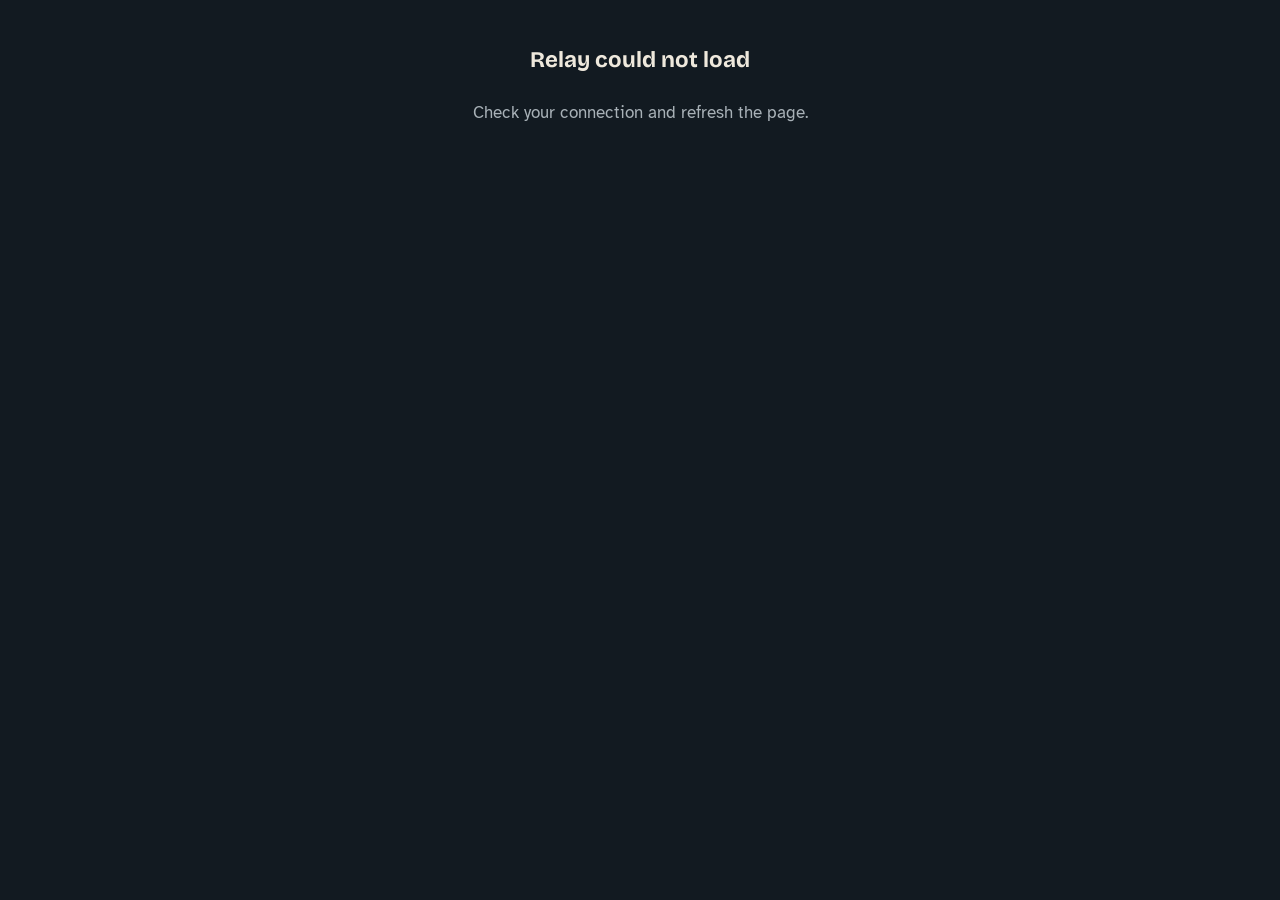
==== src/orchestrator/web/static/app.html @ 19fd914d "Turn Relay into a personal assistant run by the agent team - Concierge agent turns plain requests in" ====
<!doctype html>
<html lang="en">
<head>
<meta charset="utf-8">
<meta name="viewport" content="width=device-width, initial-scale=1, viewport-fit=cover">
<title>Relay</title>
<meta name="description" content="A personal assistant run by a small crew of robots. Ask once; they work while you're away and let you know when it's done.">
<meta name="theme-color" content="#121a21">
<link rel="manifest" href="/manifest.webmanifest">
<link rel="icon" href="/icons/icon-192.png">
<link rel="apple-touch-icon" href="/icons/icon-192.png">
<link rel="preconnect" href="https://fonts.googleapis.com">
<link rel="preconnect" href="https://fonts.gstatic.com" crossorigin>
<link href="https://fonts.googleapis.com/css2?family=Bricolage+Grotesque:opsz,wdth,wght@12..96,75..100,400..800&family=Atkinson+Hyperlegible:ital,wght@0,400;0,700;1,400&display=swap" rel="stylesheet">
<script src="/static/vendor/marked.min.js" defer></script>
<script src="/static/vendor/purify.min.js" defer></script>
<style>
/* Relay: a night-shift office of tin-toy robots who run your errands.
   One bold element: the front desk on Today, where the Concierge takes your request.
   Everything else is quiet slate; colour means a robot or a kind of work. */
:root {
  --bg: #121a21;
  --panel: #1b2630;
  --raised: #23313c;
  --line: #33434f;
  --ink: #eee8dc;
  --muted: #a8b1b7;
  --dim: #7b8790;
  --lamp: #f2b45a;
  --lamp-ink: #2a1d08;
  --card: #e4ebee;      /* the note card results are written on */
  --card-ink: #1f2a33;
  --card-rule: #c3d3dc;
  --card-margin: #d98b84;
  --cobalt: #5d84c9;
  --mustard: #d8a23a;
  --sage: #5fa88a;
  --brick: #c8655f;
  --violet: #9a83d9;
  --good: #6cc28f;
  --bad: #e2766b;
  --display: "Bricolage Grotesque", "Trebuchet MS", system-ui, sans-serif;
  --body: "Atkinson Hyperlegible", "Segoe UI", system-ui, sans-serif;
  --radius-s: 6px;
  --radius-m: 12px;
  --radius-l: 20px;
  color-scheme: dark;
}
* { box-sizing: border-box; }
[hidden] { display: none !important; }
html { -webkit-text-size-adjust: 100%; }
body { margin: 0; background: var(--bg); color: var(--ink); font-family: var(--body); font-size: 17px; line-height: 1.5; }
a { color: inherit; }
button, input, textarea, select { font: inherit; color: inherit; }
button { cursor: pointer; }
:focus-visible { outline: 3px solid var(--lamp); outline-offset: 2px; border-radius: 4px; }
h1, h2, h3 { font-family: var(--display); font-weight: 700; line-height: 1.1; margin: 0; text-wrap: balance; }
.sr-only { position: absolute; width: 1px; height: 1px; overflow: hidden; clip: rect(0 0 0 0); white-space: nowrap; }
.muted { color: var(--muted); }
.small { font-size: 0.88rem; }

/* ---------- buttons ---------- */
.btn { display: inline-flex; align-items: center; gap: 8px; min-height: 44px; padding: 0 18px; border-radius: 999px; border: 1px solid var(--line); background: var(--raised); font-weight: 700; text-decoration: none; }
.btn:hover { border-color: var(--dim); }
.btn.primary { background: var(--lamp); border-color: var(--lamp); color: var(--lamp-ink); }
.btn.primary:hover { filter: brightness(1.06); }
.btn.quiet { background: transparent; }
.btn.danger { color: var(--bad); background: transparent; }
.btn:disabled { opacity: 0.55; cursor: not-allowed; }
.btn svg, .icon { width: 20px; height: 20px; flex: none; }
.icon-btn { width: 44px; height: 44px; border-radius: 50%; border: 1px solid var(--line); background: var(--raised); display: inline-grid; place-items: center; }

/* ---------- shell ---------- */
.shell { display: grid; grid-template-columns: 236px minmax(0, 1fr); min-height: 100vh; min-height: 100dvh; }
.rail { position: sticky; top: 0; height: 100vh; height: 100dvh; padding: 20px 14px; border-right: 1px solid var(--line); display: flex; flex-direction: column; gap: 6px; background: var(--bg); }
.brand { display: flex; align-items: center; gap: 10px; padding: 4px 10px 18px; text-decoration: none; font-family: var(--display); font-weight: 800; font-size: 1.5rem; font-variation-settings: "wdth" 85; }
.brand svg { width: 34px; height: 34px; }
.nav-link { display: flex; align-items: center; gap: 12px; min-height: 46px; padding: 0 12px; border-radius: var(--radius-m); text-decoration: none; color: var(--muted); font-weight: 700; }
.nav-link:hover { color: var(--ink); background: var(--panel); }
.nav-link[aria-current="page"] { color: var(--ink); background: var(--raised); }
.nav-link .count { margin-left: auto; min-width: 24px; height: 24px; padding: 0 7px; border-radius: 999px; background: var(--lamp); color: var(--lamp-ink); font-size: 0.8rem; display: grid; place-items: center; }
.rail .me { margin-top: auto; display: flex; align-items: center; gap: 10px; padding: 10px; border-radius: var(--radius-m); text-decoration: none; }
.rail .me:hover { background: var(--panel); }
.avatar { width: 36px; height: 36px; border-radius: 50%; background: var(--raised); display: grid; place-items: center; font-weight: 700; overflow: hidden; flex: none; }
.avatar img { width: 100%; height: 100%; object-fit: cover; }
.me .who { min-width: 0; }
.me .who strong, .me .who span { display: block; overflow: hidden; text-overflow: ellipsis; white-space: nowrap; }
.me .who span { color: var(--dim); font-size: 0.82rem; }
main.view { padding: 28px clamp(16px, 4vw, 48px) 120px; max-width: 1180px; width: 100%; }
.tabbar { display: none; }

/* ---------- Today: the front desk ---------- */
.desk { position: relative; display: grid; grid-template-columns: 190px minmax(0, 1fr); gap: 4px 28px; align-items: end; padding: 26px 26px 0; border-radius: var(--radius-l); background:
  radial-gradient(ellipse 340px 220px at 95px 130px, rgba(242, 180, 90, 0.22), transparent 70%), var(--panel); border: 1px solid var(--line); overflow: hidden; }
.desk-top { grid-column: 1 / -1; display: flex; justify-content: space-between; align-items: baseline; gap: 16px; flex-wrap: wrap; margin-bottom: 14px; }
.desk h1 { font-size: clamp(2rem, 4.2vw, 3.1rem); font-variation-settings: "wdth" 80, "opsz" 96; font-weight: 800; letter-spacing: -0.01em; }
.desk .date { color: var(--muted); }
.concierge-art { align-self: end; width: 190px; height: 210px; display: block; }
.desk-counter { grid-column: 1 / -1; height: 18px; margin: 0 -26px; background: #5a4636; box-shadow: 0 6px 0 #3e3127; }
.ask { position: relative; align-self: center; background: var(--bg); border: 1px solid var(--line); border-radius: var(--radius-l); padding: 14px; margin-bottom: 22px; display: grid; gap: 10px; }
.ask::before { content: ""; position: absolute; left: -11px; top: 38px; width: 20px; height: 20px; background: var(--bg); border-left: 1px solid var(--line); border-bottom: 1px solid var(--line); transform: rotate(45deg); }
.ask:focus-within { border-color: var(--lamp); }
.ask:focus-within::before { border-color: var(--lamp); }
.ask label { font-family: var(--display); font-weight: 700; font-size: 1.15rem; padding: 2px 4px 0; }
.ask textarea { width: 100%; min-height: 56px; max-height: 240px; resize: none; border: 0; background: transparent; outline: none; padding: 4px; font-size: 1.08rem; }
.ask textarea::placeholder { color: var(--dim); }
.ask-row { display: flex; align-items: center; gap: 8px; flex-wrap: wrap; }
.ask-row .spacer { flex: 1; }
.attached { display: flex; gap: 6px; flex-wrap: wrap; }
.file-chip { display: inline-flex; align-items: center; gap: 6px; padding: 4px 6px 4px 12px; border-radius: 999px; background: var(--raised); font-size: 0.88rem; }
.file-chip button { width: 26px; height: 26px; border: 0; border-radius: 50%; background: transparent; color: var(--muted); }
.ideas { display: flex; gap: 8px; flex-wrap: wrap; margin: 18px 0 0; }
.idea { display: inline-flex; align-items: center; gap: 8px; min-height: 40px; padding: 0 13px 0 9px; font-size: 0.94rem; border-radius: 999px; border: 1px solid var(--line); background: transparent; color: var(--muted); }
.idea:hover { color: var(--ink); border-color: var(--dim); }
.idea .dot { width: 22px; height: 22px; border-radius: 50%; display: grid; place-items: center; background: var(--c); color: #121a21; }
.idea .dot svg { width: 14px; height: 14px; }

/* the Concierge's reply */
.reply { margin-top: 18px; display: grid; grid-template-columns: 44px minmax(0, 1fr); gap: 12px; align-items: start; }
.reply .face { width: 44px; height: 46px; }
.reply-body { display: grid; gap: 12px; }
.say { background: var(--raised); border-radius: 4px var(--radius-m) var(--radius-m) var(--radius-m); padding: 10px 14px; border-left: 3px solid var(--violet); max-width: 68ch; }
.thinking { display: inline-flex; gap: 5px; align-items: center; }
.thinking i { width: 7px; height: 7px; border-radius: 50%; background: var(--violet); animation: bob 1s infinite ease-in-out; }
.thinking i:nth-child(2) { animation-delay: 0.15s; } .thinking i:nth-child(3) { animation-delay: 0.3s; }
@keyframes bob { 50% { transform: translateY(-5px); opacity: 0.6; } }
.plan { border: 1px solid var(--line); border-radius: var(--radius-m); padding: 16px; display: grid; gap: 10px; max-width: 640px; background: var(--panel); }
.plan-head { display: flex; gap: 12px; align-items: center; }
.skill-mark { width: 40px; height: 40px; border-radius: var(--radius-m); display: grid; place-items: center; background: var(--c); color: #121a21; flex: none; }
.skill-mark svg { width: 22px; height: 22px; }
.plan h3 { font-size: 1.25rem; }
.plan .kind { color: var(--muted); font-size: 0.92rem; }
.when { display: inline-flex; align-items: center; gap: 8px; color: var(--lamp); font-weight: 700; }
.plan details summary { cursor: pointer; color: var(--muted); }
.plan details p { margin: 8px 0 0; color: var(--muted); white-space: pre-wrap; }
.warn { background: #3a2f1f; border-radius: var(--radius-s); padding: 10px 12px; display: flex; gap: 10px; align-items: center; flex-wrap: wrap; }
.plan .actions { display: flex; gap: 8px; flex-wrap: wrap; }

/* ---------- sections on Today ---------- */
.today-grid { display: grid; grid-template-columns: minmax(0, 1.25fr) minmax(0, 1fr); gap: 28px; margin-top: 34px; }
.section-head { display: flex; justify-content: space-between; align-items: baseline; gap: 12px; margin-bottom: 12px; }
.section-head h2 { font-size: 1.45rem; font-variation-settings: "wdth" 85; }
.section-head a { color: var(--muted); font-size: 0.92rem; }
.timeline { list-style: none; margin: 0; padding: 0; position: relative; }
.timeline::before { content: ""; position: absolute; left: 91px; top: 8px; bottom: 8px; width: 2px; background: var(--line); }
.timeline li { display: grid; grid-template-columns: 72px 22px minmax(0, 1fr); gap: 10px; align-items: start; padding: 8px 0; }
.timeline .t { text-align: right; font-weight: 700; font-variant-numeric: tabular-nums; white-space: nowrap; }
.timeline .t small { display: block; color: var(--dim); font-weight: 400; font-size: 0.8rem; }
.timeline .pin { width: 14px; height: 14px; border-radius: 50%; background: var(--c); margin: 5px 0 0 3px; box-shadow: 0 0 0 4px var(--bg); z-index: 1; }
.timeline .what strong { display: block; }
.timeline .what span { color: var(--muted); font-size: 0.9rem; }
.setup { border: 1px solid var(--line); border-radius: var(--radius-m); padding: 16px; display: grid; gap: 4px; }
.meter { height: 8px; border-radius: 4px; background: var(--raised); overflow: hidden; margin: 6px 0 8px; }
.meter span { display: block; height: 100%; background: var(--lamp); border-radius: 4px; transition: width 400ms ease; }
.step { display: grid; grid-template-columns: 28px minmax(0, 1fr) auto; gap: 10px; align-items: center; min-height: 48px; }
.check { width: 24px; height: 24px; border-radius: 50%; border: 2px solid var(--line); display: grid; place-items: center; }
.step.done .check { background: var(--good); border-color: var(--good); color: var(--bg); }
.step.done .label { color: var(--dim); text-decoration: line-through; }

/* ---------- Inbox ---------- */
.inbox { display: grid; grid-template-columns: minmax(260px, 360px) minmax(0, 1fr); gap: 24px; align-items: start; }
.list { list-style: none; margin: 0; padding: 0; display: grid; gap: 2px; }
.item { display: grid; grid-template-columns: 36px minmax(0, 1fr) auto; gap: 12px; padding: 12px; border-radius: var(--radius-m); text-decoration: none; align-items: start; }
.item:hover { background: var(--panel); }
.item[aria-current="true"] { background: var(--raised); }
.item .skill-mark { width: 36px; height: 36px; border-radius: 10px; }
.item .skill-mark svg { width: 18px; height: 18px; }
.item strong { display: block; overflow: hidden; text-overflow: ellipsis; white-space: nowrap; }
.item .snippet { color: var(--muted); font-size: 0.9rem; display: -webkit-box; -webkit-line-clamp: 2; -webkit-box-orient: vertical; overflow: hidden; }
.item .meta { text-align: right; color: var(--dim); font-size: 0.8rem; white-space: nowrap; display: grid; justify-items: end; gap: 6px; }
.unread-dot { width: 10px; height: 10px; border-radius: 50%; background: var(--lamp); }
.state { display: inline-flex; align-items: center; gap: 6px; font-size: 0.82rem; font-weight: 700; padding: 2px 10px; border-radius: 999px; background: var(--raised); color: var(--muted); }
.state.running, .state.queued { color: var(--lamp); }
.state.failed, .state.skipped { color: var(--bad); }
.state.running::before { content: ""; width: 8px; height: 8px; border-radius: 50%; background: var(--lamp); animation: pulse 1.2s infinite; }
@keyframes pulse { 50% { opacity: 0.3; } }
.detail { display: grid; gap: 16px; min-width: 0; }
.detail-head { display: flex; gap: 14px; align-items: flex-start; }
.detail-head h1 { font-size: clamp(1.6rem, 3vw, 2.2rem); font-variation-settings: "wdth" 85; }
.detail-head .sub { color: var(--muted); }
.from-team { display: grid; grid-template-columns: 40px minmax(0, 1fr); gap: 10px; align-items: start; }
.from-team .face { width: 40px; height: 42px; }
.from-team .say { border-left-color: var(--brick); }
.note-card { position: relative; background: var(--card); color: var(--card-ink); border-radius: 4px 4px var(--radius-m) var(--radius-m); padding: 28px clamp(18px, 4vw, 40px) 28px clamp(30px, 5vw, 56px);
  background-image: linear-gradient(90deg, transparent calc(clamp(22px, 3.6vw, 40px) - 1px), var(--card-margin) calc(clamp(22px, 3.6vw, 40px) - 1px), var(--card-margin) clamp(22px, 3.6vw, 40px), transparent clamp(22px, 3.6vw, 40px)),
                    repeating-linear-gradient(var(--card) 0 27px, var(--card-rule) 27px 28px);
  box-shadow: 0 2px 0 #b9c7cf, 0 14px 30px rgba(0, 0, 0, 0.35); font-size: 1rem; line-height: 28px; overflow-wrap: anywhere; }
/* every block sits on the card's 28px ruling */
.note-card h1, .note-card h2, .note-card h3 { font-family: var(--display); line-height: 28px; margin: 28px 0 0; color: #172029; }
.note-card h1 { font-size: 1.5rem; } .note-card h2 { font-size: 1.22rem; } .note-card h3 { font-size: 1.05rem; }
.note-card > :first-child { margin-top: 0; }
.note-card p, .note-card ul, .note-card ol, .note-card table { margin: 0 0 28px; }
.note-card li > p { margin: 0; }
.note-card > :last-child { margin-bottom: 0; }
.note-card a { color: #2a5aa8; }
.note-card code { background: rgba(31, 42, 51, 0.08); padding: 1px 5px; border-radius: 4px; }
.note-card pre { background: rgba(31, 42, 51, 0.08); padding: 12px; border-radius: 6px; overflow: auto; line-height: 1.5; }
.note-card table { border-collapse: collapse; display: block; overflow: auto; line-height: 1.4; }
.note-card th, .note-card td { border: 1px solid var(--card-rule); padding: 6px 10px; text-align: left; vertical-align: top; }
.note-card blockquote { margin: 0 0 14px; padding-left: 14px; border-left: 3px solid var(--card-rule); color: #44515b; }
.note-card iframe { width: 100%; height: 520px; border: 0; background: #fff; border-radius: 6px; }
.result-tabs { display: flex; gap: 6px; flex-wrap: wrap; }
.tab { min-height: 36px; padding: 0 14px; border-radius: 999px; border: 1px solid var(--line); background: transparent; color: var(--muted); }
.tab[aria-selected="true"] { color: var(--ink); background: var(--raised); }
.toolbar { display: flex; gap: 8px; flex-wrap: wrap; align-items: center; }
.office-toggle { justify-self: start; }
.office-toggle[aria-expanded="true"] { border-color: var(--lamp); }
.office-frame { width: 100%; border: 0; border-radius: var(--radius-l); background: var(--bg); min-height: 420px; display: block; }
.empty { display: grid; justify-items: center; text-align: center; gap: 10px; padding: 48px 16px; color: var(--muted); }
.empty svg { width: 160px; height: 140px; }
.empty h2 { color: var(--ink); font-size: 1.4rem; }

/* ---------- Routines ---------- */
.routines { display: grid; grid-template-columns: repeat(auto-fill, minmax(290px, 1fr)); gap: 16px; }
.routine { border: 1px solid var(--line); border-radius: var(--radius-m); padding: 16px; display: grid; gap: 10px; background: var(--panel); border-top: 4px solid var(--c); }
.routine.off { opacity: 0.62; }
.routine-head { display: flex; gap: 12px; align-items: flex-start; justify-content: space-between; }
.routine h3 { font-size: 1.15rem; }
.routine .next { color: var(--muted); font-size: 0.9rem; }
.switch { position: relative; width: 52px; height: 30px; flex: none; }
.switch input { position: absolute; inset: 0; opacity: 0; margin: 0; cursor: pointer; }
.switch span { position: absolute; inset: 0; border-radius: 999px; background: var(--line); transition: background 200ms; pointer-events: none; }
.switch span::after { content: ""; position: absolute; top: 4px; left: 4px; width: 22px; height: 22px; border-radius: 50%; background: var(--ink); transition: transform 200ms; }
.switch input:checked + span { background: var(--good); }
.switch input:checked + span::after { transform: translateX(22px); }
.switch input:focus-visible + span { outline: 3px solid var(--lamp); outline-offset: 2px; }
.routine .actions { display: flex; gap: 6px; flex-wrap: wrap; }
.routine .btn { min-height: 38px; padding: 0 14px; font-size: 0.92rem; }

/* ---------- Files ---------- */
.drop { border: 2px dashed var(--line); border-radius: var(--radius-l); padding: 34px 20px; display: grid; justify-items: center; gap: 10px; text-align: center; color: var(--muted); }
.drop.over { border-color: var(--lamp); background: rgba(242, 180, 90, 0.06); }
.files { list-style: none; margin: 20px 0 0; padding: 0; display: grid; gap: 4px; }
.file-row { display: grid; grid-template-columns: 40px minmax(0, 1fr) auto; gap: 12px; align-items: center; padding: 10px 12px; border-radius: var(--radius-m); }
.file-row:hover { background: var(--panel); }
.file-row .kind { width: 40px; height: 48px; border-radius: 4px 12px 4px 4px; background: var(--raised); display: grid; place-items: center; font-size: 0.7rem; font-weight: 700; color: var(--muted); }
.file-row strong { display: block; overflow: hidden; text-overflow: ellipsis; white-space: nowrap; }

/* ---------- Settings ---------- */
.settings { display: grid; gap: 22px; max-width: 720px; }
.card { border: 1px solid var(--line); border-radius: var(--radius-m); padding: 18px; display: grid; gap: 14px; background: var(--panel); }
.card h2 { font-size: 1.25rem; }
.field { display: grid; gap: 6px; }
.field label { font-weight: 700; }
.field input, .field select, .field textarea { min-height: 44px; padding: 8px 12px; border-radius: var(--radius-s); border: 1px solid var(--line); background: var(--bg); }
.field textarea { min-height: 90px; resize: vertical; }
.conn { display: grid; grid-template-columns: 40px minmax(0, 1fr) auto; gap: 12px; align-items: center; }
.conn .skill-mark { width: 40px; height: 40px; }

/* ---------- signed out ---------- */
.landing { max-width: 1120px; margin: 0 auto; padding: 0 max(16px, env(safe-area-inset-left)) 80px; }
.landing-top { display: flex; align-items: center; justify-content: space-between; padding: 18px 0; gap: 16px; }
.hero { display: grid; grid-template-columns: minmax(0, 1fr) minmax(0, 1.05fr); gap: 32px; align-items: center; padding: 36px 0 56px; }
.hero h1 { font-size: clamp(2.4rem, 6vw, 4.4rem); font-variation-settings: "wdth" 78, "opsz" 96; font-weight: 800; letter-spacing: -0.015em; line-height: 0.98; }
.hero p { font-size: 1.15rem; color: var(--muted); max-width: 46ch; margin: 18px 0 26px; }
.hero .cta { display: flex; gap: 10px; flex-wrap: wrap; }
.hero-art { width: 100%; height: auto; border-radius: var(--radius-l); background: var(--panel); border: 1px solid var(--line); }
.notice { background: #3a2f1f; border-radius: var(--radius-m); padding: 12px 16px; margin-bottom: 18px; }
.uses { display: grid; grid-template-columns: repeat(4, minmax(0, 1fr)); gap: 14px; }
.use { border-radius: var(--radius-m); padding: 16px; background: var(--panel); border: 1px solid var(--line); display: grid; gap: 8px; align-content: start; }
.use h3 { font-size: 1.1rem; }
.use p { margin: 0; color: var(--muted); font-size: 0.95rem; }
.band { padding: 56px 0 0; }
.band > h2 { font-size: clamp(1.7rem, 3.4vw, 2.4rem); font-variation-settings: "wdth" 82; margin-bottom: 20px; max-width: 24ch; }
.flow { list-style: none; margin: 0; padding: 0; display: grid; grid-template-columns: repeat(3, minmax(0, 1fr)); gap: 18px; counter-reset: step; }
.flow li { padding-top: 14px; border-top: 3px solid var(--c); }
.flow h3 { font-size: 1.15rem; margin-bottom: 6px; }
.flow p { margin: 0; color: var(--muted); }
.promises { columns: 2; column-gap: 32px; color: var(--muted); padding-left: 20px; max-width: 900px; }
.promises li { margin-bottom: 8px; break-inside: avoid; }
.promises strong { color: var(--ink); }

/* ---------- toasts ---------- */
.toasts { position: fixed; right: 16px; bottom: 16px; display: grid; gap: 8px; z-index: 50; max-width: min(420px, calc(100vw - 32px)); }
.toast { background: var(--raised); border: 1px solid var(--line); border-left: 4px solid var(--lamp); border-radius: var(--radius-m); padding: 12px 14px; box-shadow: 0 10px 30px rgba(0, 0, 0, 0.4); display: grid; grid-template-columns: auto minmax(0, 1fr); gap: 10px; align-items: center; animation: rise 260ms ease-out; }
.toast .face { width: 34px; height: 36px; }
.toast a { font-weight: 700; }
@keyframes rise { from { transform: translateY(12px); opacity: 0; } }

/* robots */
.robot .arm.wave { transform-box: fill-box; transform-origin: 50% 8%; animation: wave 2.4s ease-in-out 1 0.6s; }
@keyframes wave { 15%, 45% { transform: rotate(-150deg); } 30% { transform: rotate(-120deg); } 60%, 100% { transform: rotate(0); } }
.robot .eyes { transform-box: fill-box; transform-origin: center; animation: blink 5s infinite; }
@keyframes blink { 0%, 94%, 100% { transform: scaleY(1); } 96% { transform: scaleY(0.1); } }

/* ---------- small screens ---------- */
@media (max-width: 960px) {
  .today-grid, .inbox, .hero { grid-template-columns: minmax(0, 1fr); }
  .uses { grid-template-columns: repeat(2, minmax(0, 1fr)); }
  .inbox.has-detail .list-col { display: none; }
  .inbox:not(.has-detail) .detail { display: none; }
}
@media (max-width: 760px) {
  .shell { grid-template-columns: minmax(0, 1fr); }
  .rail { display: none; }
  main.view { padding: 16px max(16px, env(safe-area-inset-left)) calc(96px + env(safe-area-inset-bottom)); }
  .tabbar { display: grid; grid-template-columns: repeat(5, 1fr); position: fixed; left: 0; right: 0; bottom: 0; z-index: 20; background: var(--bg); border-top: 1px solid var(--line); padding: 6px 4px calc(6px + env(safe-area-inset-bottom)); }
  .tabbar a { display: grid; justify-items: center; gap: 2px; min-height: 52px; padding-top: 6px; text-decoration: none; color: var(--dim); font-size: 0.74rem; font-weight: 700; position: relative; }
  .tabbar a[aria-current="page"] { color: var(--lamp); }
  .tabbar .count { position: absolute; top: 2px; left: calc(50% + 6px); min-width: 18px; height: 18px; border-radius: 9px; background: var(--lamp); color: var(--lamp-ink); font-size: 0.7rem; display: grid; place-items: center; padding: 0 4px; }
  .desk { grid-template-columns: minmax(0, 1fr); padding: 18px 16px 0; }
  .concierge-art { display: none; }
  .ask::before { display: none; }
  .desk-counter { margin: 0 -16px; }
  .uses, .flow { grid-template-columns: minmax(0, 1fr); }
  .promises { columns: 1; }
  .office-frame { min-height: 420px; }
  .ideas { flex-wrap: nowrap; overflow-x: auto; margin: 16px -16px 0; padding: 0 16px 4px; scrollbar-width: none; }
  .idea { flex: none; }
  .toasts { bottom: calc(80px + env(safe-area-inset-bottom)); }
}
@media (prefers-reduced-motion: reduce) {
  *, *::before, *::after { animation: none !important; transition: none !important; }
}
</style>
</head>
<body>
<div id="root"></div>
<div class="toasts" id="toasts" aria-live="polite"></div>

<script>
"use strict";
(() => {
  // ---------- tiny helpers ----------
  const $ = (sel, root = document) => root.querySelector(sel);
  const NS = "http://www.w3.org/2000/svg";
  function h(tag, attrs = {}, ...kids) {
    const node = document.createElement(tag);
    for (const [k, v] of Object.entries(attrs || {})) {
      if (v == null || v === false) continue;
      if (k === "text") node.textContent = v;
      else if (k === "html") node.innerHTML = v;
      else if (k.startsWith("on")) node.addEventListener(k.slice(2), v);
      else if (k === "class") node.className = v;
      else node.setAttribute(k, v === true ? "" : v);
    }
    for (const kid of kids.flat()) if (kid != null && kid !== false) node.append(kid instanceof Node ? kid : document.createTextNode(String(kid)));
    return node;
  }
  function s(tag, attrs = {}, parent) {
    const node = document.createElementNS(NS, tag);
    for (const [k, v] of Object.entries(attrs)) node.setAttribute(k, v);
    if (parent) parent.append(node);
    return node;
  }
  async function api(path, options = {}) {
    const init = { ...options, headers: { "X-Relay": "1", ...(options.headers || {}) } };
    if (options.json !== undefined) { init.body = JSON.stringify(options.json); init.headers["Content-Type"] = "application/json"; }
    const res = await fetch(path, init);
    const data = await res.json().catch(() => ({}));
    if (!res.ok) throw new Error(typeof data.detail === "string" ? data.detail : "Something went wrong. Try again.");
    return data;
  }
  const clip = (t, n) => { t = String(t ?? ""); return t.length > n ? t.slice(0, n - 1) + "…" : t; };
  const tz = Intl.DateTimeFormat().resolvedOptions().timeZone || "UTC";
  function when(iso) { return iso ? new Date(iso) : null; }
  function ago(iso) {
    const d = when(iso); if (!d) return "";
    const m = Math.round((Date.now() - d) / 60000);
    if (m < 1) return "just now"; if (m < 60) return `${m} min ago`;
    const hrs = Math.round(m / 60); if (hrs < 24) return `${hrs} h ago`;
    return d.toLocaleDateString(undefined, { day: "numeric", month: "short" });
  }
  function until(iso) {
    const d = when(iso); if (!d) return "";
    const m = Math.round((d - Date.now()) / 60000);
    if (m <= 0) return "any moment"; if (m < 60) return `in ${m} min`;
    const hrs = Math.round(m / 60); if (hrs < 24) return `in ${hrs} h`;
    return `in ${Math.round(hrs / 24)} days`;
  }
  const clock = (d) => d.toLocaleTimeString(undefined, { hour: "numeric", minute: "2-digit" });
  const dayLabel = (d) => {
    const today = new Date(); const t = new Date(today.getFullYear(), today.getMonth(), today.getDate());
    const diff = Math.round((new Date(d.getFullYear(), d.getMonth(), d.getDate()) - t) / 86400000);
    return diff === 0 ? "today" : diff === 1 ? "tomorrow" : d.toLocaleDateString(undefined, { weekday: "short" });
  };

  // ---------- icons (one stroke style) ----------
  const ICON = {
    today: "M12 3v2M12 19v2M5 12H3M21 12h-2M6.3 6.3 4.9 4.9M19.1 19.1l-1.4-1.4M6.3 17.7l-1.4 1.4M19.1 4.9l-1.4 1.4M12 8a4 4 0 1 0 0 8 4 4 0 0 0 0-8Z",
    inbox: "M3 13h5l1.5 3h5L16 13h5M5 5h14l2 8v6H3v-6l2-8Z",
    routines: "M12 7v5l3 2M4 12a8 8 0 1 0 2.3-5.7M4 4v4h4",
    files: "M14 3H6v18h12V7l-4-4Zm0 0v4h4M9 13h6M9 17h6",
    settings: "M12 15a3 3 0 1 0 0-6 3 3 0 0 0 0 6Zm7.4-3a7.4 7.4 0 0 0-.1-1.2l2-1.6-2-3.4-2.4 1a7 7 0 0 0-2-1.2L14.5 3h-5L9 5.6a7 7 0 0 0-2 1.2l-2.4-1-2 3.4 2 1.6a7.4 7.4 0 0 0 0 2.4l-2 1.6 2 3.4 2.4-1a7 7 0 0 0 2 1.2l.5 2.6h5l.4-2.6a7 7 0 0 0 2-1.2l2.4 1 2-3.4-2-1.6c.1-.4.1-.8.1-1.2Z",
    clip: "M20 11.5 12.5 19a5 5 0 0 1-7-7L13 4.5a3.3 3.3 0 0 1 4.7 4.7L10.2 16.7a1.7 1.7 0 0 1-2.4-2.4L14.5 7.6",
    send: "M4 12 20 4l-6 16-3-7-7-1Z",
    news: "M4 5h13v14H6a2 2 0 0 1-2-2V5Zm13 4h3v8a2 2 0 0 1-2 2M7 9h7M7 13h7M7 16h4",
    mail: "M3 6h18v12H3V6Zm0 0 9 7 9-7",
    sun: "M12 2v2M12 20v2M4.9 4.9l1.4 1.4M17.7 17.7l1.4 1.4M2 12h2M20 12h2M4.9 19.1l1.4-1.4M17.7 6.3l1.4-1.4M12 7a5 5 0 1 0 0 10 5 5 0 0 0 0-10Z",
    file: "M14 3H6v18h12V7l-4-4Zm0 0v4h4",
    bell: "M6 9a6 6 0 1 1 12 0c0 6 2.5 7.5 2.5 7.5h-17S6 15 6 9Zm4 10a2 2 0 0 0 4 0",
    eye: "M2 12s3.6-7 10-7 10 7 10 7-3.6 7-10 7S2 12 2 12Zm10-3a3 3 0 1 0 0 6 3 3 0 0 0 0-6Z",
    flask: "M9 3h6M10 3v6l-5.5 9.5A2 2 0 0 0 6.2 21h11.6a2 2 0 0 0 1.7-2.5L14 9V3M7.5 15h9",
    calendar: "M4 6h16v15H4V6Zm0 4h16M8 3v5M16 3v5",
    spark: "M12 3l1.8 5.2L19 10l-5.2 1.8L12 17l-1.8-5.2L5 10l5.2-1.8L12 3ZM19 16l.8 2.2L22 19l-2.2.8L19 22l-.8-2.2L16 19l2.2-.8L19 16Z",
    pen: "M4 20h4L19 9l-4-4L4 16v4Zm10-14 4 4",
    cloud: "M7 18h10a4 4 0 0 0 .5-8 6 6 0 0 0-11.4 1.5A3.3 3.3 0 0 0 7 18Zm2 2-1 2m5-2-1 2m5-2-1 2",
    check: "M5 12.5 10 17l9-10",
    x: "M6 6l12 12M18 6 6 18",
    play: "M7 4v16l13-8L7 4Z",
    trash: "M4 7h16M9 7V4h6v3M6 7l1 13h10l1-13",
    copy: "M8 8h12v12H8V8Zm-4 8V4h12",
    download: "M12 4v11m0 0 4.5-4.5M12 15l-4.5-4.5M4 20h16",
    back: "M15 5 8 12l7 7",
    phone: "M8 3h8v18H8V3Zm3 15h2",
  };
  function icon(name, cls = "icon") {
    const svgEl = document.createElementNS(NS, "svg");
    svgEl.setAttribute("viewBox", "0 0 24 24"); svgEl.setAttribute("aria-hidden", "true"); svgEl.setAttribute("class", cls);
    s("path", { d: ICON[name] || ICON.spark, fill: "none", stroke: "currentColor", "stroke-width": 1.8, "stroke-linecap": "round", "stroke-linejoin": "round" }, svgEl);
    return svgEl;
  }
  const SKILL_LOOK = {
    answer: ["spark", "var(--violet)"], news: ["news", "var(--cobalt)"], email_digest: ["mail", "var(--brick)"],
    morning_brief: ["sun", "var(--lamp)"], file_task: ["file", "var(--sage)"], deadlines: ["calendar", "var(--brick)"],
    reply_drafts: ["pen", "var(--brick)"], research: ["flask", "var(--cobalt)"], web_watch: ["eye", "var(--sage)"],
    weather_alert: ["cloud", "var(--cobalt)"], weekly_plan: ["calendar", "var(--mustard)"], reminder: ["bell", "var(--mustard)"],
  };
  function skillMark(skill) {
    const [name, color] = SKILL_LOOK[skill] || SKILL_LOOK.answer;
    return h("span", { class: "skill-mark", style: `--c: ${color}`, "aria-hidden": "true" }, icon(name));
  }

  // ---------- robots ----------
  const ROBOT = { concierge: ["#9a83d9", "#6e58ad"], planner: ["#5d84c9", "#3d5d96"], coder: ["#d8a23a", "#a87a22"], tester: ["#5fa88a", "#3f7c63"], reviewer: ["#c8655f", "#94463f"] };
  function robot(parent, role, x, y, { scale = 1, wave = false, happy = false, tie = false } = {}) {
    const [c, d] = ROBOT[role];
    const g = s("g", { class: "robot", transform: `translate(${x} ${y}) scale(${scale})` }, parent);
    s("rect", { x: -3, y: -66, width: 6, height: 18, fill: d }, g);
    s("circle", { cx: 0, cy: -70, r: 6, fill: c }, g);
    s("rect", { x: -36, y: -50, width: 72, height: 54, rx: 12, fill: c }, g);
    s("rect", { x: -27, y: -41, width: 54, height: 34, rx: 7, fill: "#13202a" }, g);
    if (happy) s("path", { d: "M-18 -22 q5.5 -9 11 0 M7 -22 q5.5 -9 11 0", fill: "none", stroke: "#6cc28f", "stroke-width": 3, "stroke-linecap": "round" }, g);
    else { const e = s("g", { class: "eyes" }, g); s("rect", { x: -17, y: -32, width: 9, height: 13, rx: 3, fill: "#cfe9d8" }, e); s("rect", { x: 8, y: -32, width: 9, height: 13, rx: 3, fill: "#cfe9d8" }, e); }
    s("rect", { x: -10, y: 4, width: 20, height: 8, fill: d }, g);
    s("rect", { x: -40, y: 10, width: 80, height: 62, rx: 14, fill: c }, g);
    s("rect", { x: -24, y: 24, width: 48, height: 22, rx: 5, fill: d }, g);
    s("circle", { cx: -12, cy: 35, r: 4, fill: "#ece6d9", opacity: 0.85 }, g);
    s("circle", { cx: 2, cy: 35, r: 4, fill: "#ece6d9", opacity: 0.5 }, g);
    if (tie) s("path", { d: "M-10 12 L0 18 L10 12 L10 24 L0 18 L-10 24 Z", fill: "#f2b45a" }, g);
    s("rect", { x: -53, y: 16, width: 12, height: 58, rx: 6, fill: d }, g);
    s("rect", { class: wave ? "arm wave" : "arm", x: 41, y: 16, width: 12, height: 58, rx: 6, fill: d }, g);
    return g;
  }
  function face(role, cls = "face") {
    const svgEl = document.createElementNS(NS, "svg");
    svgEl.setAttribute("viewBox", "-56 -80 112 112"); svgEl.setAttribute("aria-hidden", "true"); svgEl.setAttribute("class", cls);
    robot(svgEl, role, 0, 0, { tie: role === "concierge" });
    return svgEl;
  }
  function conciergeArt() {
    const svgEl = document.createElementNS(NS, "svg");
    svgEl.setAttribute("viewBox", "0 0 190 210"); svgEl.setAttribute("class", "concierge-art"); svgEl.setAttribute("aria-hidden", "true");
    robot(svgEl, "concierge", 106, 124, { wave: true, tie: true, scale: 1.05 });
    s("rect", { x: 2, y: 186, width: 38, height: 10, rx: 3, fill: "#f2b45a" }, svgEl);     // desk bell
    s("path", { d: "M6 186a15 15 0 0 1 30 0", fill: "#f2b45a" }, svgEl);
    s("circle", { cx: 21, cy: 169, r: 3.5, fill: "#f2b45a" }, svgEl);
    s("rect", { x: 126, y: 176, width: 52, height: 30, rx: 3, fill: "#e4ebee", transform: "rotate(-6 152 191)" }, svgEl);  // note pad
    s("path", { d: "M133 186h36M133 194h28", stroke: "#a9bcc7", "stroke-width": 2, transform: "rotate(-6 152 191)" }, svgEl);
    return svgEl;
  }
  function emptyArt(kind) {
    const svgEl = document.createElementNS(NS, "svg"); svgEl.setAttribute("viewBox", "0 0 160 140"); svgEl.setAttribute("aria-hidden", "true");
    s("ellipse", { cx: 80, cy: 128, rx: 60, ry: 8, fill: "#1b2630" }, svgEl);
    if (kind === "sleep") {
      robot(svgEl, "planner", 80, 96, { scale: 0.75 });
      s("rect", { x: 56, y: 47, width: 48, height: 26, rx: 5, fill: "#13202a" }, svgEl);
      s("path", { d: "M64 61h10M86 61h10", stroke: "#5f6e78", "stroke-width": 3, "stroke-linecap": "round" }, svgEl);
      const z = s("text", { x: 112, y: 40, fill: "#a8b1b7", "font-size": 18, "font-family": "Bricolage Grotesque, sans-serif", "font-weight": 700 }, svgEl); z.textContent = "z z";
    } else if (kind === "files") {
      robot(svgEl, "tester", 70, 96, { scale: 0.75 });
      s("rect", { x: 100, y: 70, width: 34, height: 44, rx: 3, fill: "#e4ebee" }, svgEl);
      s("path", { d: "M106 82h22M106 90h22M106 98h14", stroke: "#c3d3dc", "stroke-width": 2 }, svgEl);
    } else {
      robot(svgEl, "coder", 80, 96, { scale: 0.75, happy: true });
    }
    return svgEl;
  }
  function brandMark() {
    const svgEl = document.createElementNS(NS, "svg"); svgEl.setAttribute("viewBox", "0 0 34 34"); svgEl.setAttribute("aria-hidden", "true");
    s("rect", { x: 3, y: 9, width: 28, height: 22, rx: 7, fill: "#9a83d9" }, svgEl);
    s("rect", { x: 8, y: 14, width: 18, height: 11, rx: 3, fill: "#13202a" }, svgEl);
    s("rect", { x: 11, y: 17, width: 4, height: 5, rx: 1.5, fill: "#cfe9d8" }, svgEl);
    s("rect", { x: 19, y: 17, width: 4, height: 5, rx: 1.5, fill: "#cfe9d8" }, svgEl);
    s("rect", { x: 15.5, y: 3, width: 3, height: 7, fill: "#6e58ad" }, svgEl);
    s("circle", { cx: 17, cy: 3.5, r: 3, fill: "#f2b45a" }, svgEl);
    return svgEl;
  }

  // ---------- Markdown, safely ----------
  function renderMarkdown(text) {
    if (window.marked && window.DOMPurify) return DOMPurify.sanitize(marked.parse(text || ""));
    const esc = (t) => t.replace(/[&<>"]/g, (c) => ({ "&": "&amp;", "<": "&lt;", ">": "&gt;", '"': "&quot;" })[c]);
    return (text || "").split(/\n{2,}/).map((block) => {
      const m = /^(#{1,3})\s+(.*)$/.exec(block);
      if (m) return `<h${m[1].length}>${esc(m[2])}</h${m[1].length}>`;
      if (/^\s*[-*] /.test(block)) return "<ul>" + block.split("\n").map((l) => `<li>${esc(l.replace(/^\s*[-*] /, ""))}</li>`).join("") + "</ul>";
      return `<p>${esc(block).replace(/\n/g, "<br>")}</p>`;
    }).join("");
  }

  // ---------- state ----------
  const state = { me: null, jobs: [], routines: [], uploads: [], attached: [], history: [], proposal: null, thinking: false, replyError: "", lastStatuses: {} };
  const views = {};

  function toast(message, { link, role = "reviewer" } = {}) {
    const t = h("div", { class: "toast", role: "status" }, face(role), h("div", {}, message, link ? h("div", {}, h("a", { href: link.href, text: link.text })) : null));
    $("#toasts").append(t);
    setTimeout(() => t.remove(), 7000);
  }

  // ---------- routing ----------
  function route() {
    const [, page = "today", id] = (location.hash || "#/today").split("/");
    return { page, id };
  }
  function go(hash) { if (location.hash !== hash) location.hash = hash; else render(); }
  addEventListener("hashchange", () => render());

  // ---------- data ----------
  async function loadMe() {
    state.me = await api("/api/me");
    if (state.me.signed_in) {
      if (state.me.user.tz !== tz) api("/api/me", { method: "PATCH", json: { tz } }).catch(() => {});
      await Promise.all([loadJobs(), loadRoutines(), loadUploads()]);
    }
  }
  async function loadJobs() {
    const jobs = await api("/api/jobs");
    for (const j of jobs) {
      const before = state.lastStatuses[j.id];
      if (before && before !== j.status && ["done", "failed"].includes(j.status)) {
        toast(j.status === "done" ? `${j.title} is ready.` : `${j.title} hit a problem.`, { link: { href: `#/inbox/${j.id}`, text: "Open it" } });
      }
      state.lastStatuses[j.id] = j.status;
    }
    state.jobs = jobs;
  }
  async function loadRoutines() { state.routines = await api("/api/routines"); }
  async function loadUploads() { state.uploads = await api("/api/uploads"); }

  let pollTimer = null;
  function schedulePoll() {
    clearTimeout(pollTimer);
    const busy = state.jobs.some((j) => j.status === "queued" || j.status === "running");
    pollTimer = setTimeout(async () => {
      if (document.visibilityState === "visible" && state.me?.signed_in) {
        const before = JSON.stringify(state.jobs.map((j) => [j.id, j.status, j.unread]));
        await Promise.all([loadJobs(), loadRoutines()]).catch(() => {});
        if (JSON.stringify(state.jobs.map((j) => [j.id, j.status, j.unread])) !== before) { renderChrome(); refreshView({ soft: true }); }
      }
      schedulePoll();
    }, busy ? 3000 : 30000);
  }

  // ---------- chrome: rail and tab bar ----------
  const NAV = [["today", "Today"], ["inbox", "Inbox"], ["routines", "Routines"], ["files", "Files"], ["settings", "Settings"]];
  function unreadCount() { return state.jobs.filter((j) => j.unread && ["done", "failed", "skipped"].includes(j.status)).length; }
  function renderChrome() {
    const { page } = route();
    const count = unreadCount();
    const link = (key, label, cls) => h("a", { class: cls, href: `#/${key}`, "aria-current": page === key ? "page" : null },
      icon(key), h("span", { text: label }), key === "inbox" && count ? h("span", { class: "count", text: count, "aria-label": `${count} unread` }) : null);
    const u = state.me.user;
    $("#rail").replaceChildren(
      h("a", { class: "brand", href: "#/today" }, brandMark(), "Relay"),
      ...NAV.slice(0, 4).map(([k, l]) => link(k, l, "nav-link")),
      h("a", { class: "me", href: "#/settings", "aria-current": page === "settings" ? "page" : null },
        h("span", { class: "avatar" }, u.picture ? h("img", { src: u.picture, alt: "" }) : (u.name || u.email || "?")[0].toUpperCase()),
        h("span", { class: "who" }, h("strong", { text: u.name || "You" }), h("span", { text: state.me.local ? "On this computer" : u.email }))));
    $("#tabbar").replaceChildren(...NAV.map(([k, l]) => link(k, l, "")));
  }

  // ---------- Today ----------
  function greeting() {
    const hr = new Date().getHours();
    const part = hr < 5 ? "Working late" : hr < 12 ? "Good morning" : hr < 17 ? "Good afternoon" : "Good evening";
    const name = (state.me.user.name || "").split(" ")[0];
    return name && name !== "you" ? `${part}, ${name}` : part;
  }

  views.today = () => {
    const box = h("textarea", { id: "ask-text", rows: 2, maxlength: 4000, placeholder: "e.g. Every weekday at 7 AM, send me tech and Pakistan news" });
    box.addEventListener("input", () => { box.style.height = "auto"; box.style.height = `${Math.min(box.scrollHeight, 240)}px`; });
    box.addEventListener("keydown", (e) => { if (e.key === "Enter" && !e.shiftKey && !e.isComposing) { e.preventDefault(); sendAsk(); } });
    const fileInput = h("input", { type: "file", class: "sr-only", id: "attach-input", multiple: true, onchange: (e) => uploadFiles([...e.target.files], true) });
    const attachedChips = h("div", { class: "attached", id: "attached" });
    const form = h("form", { class: "ask", onsubmit: (e) => { e.preventDefault(); sendAsk(); } },
      h("label", { for: "ask-text", text: "What can the team do for you?" }),
      box, attachedChips,
      h("div", { class: "ask-row" },
        fileInput,
        h("button", { type: "button", class: "btn quiet", onclick: () => fileInput.click() }, icon("clip"), "Attach a file"),
        h("span", { class: "spacer" }),
        h("button", { type: "submit", class: "btn primary", id: "ask-send", disabled: state.thinking }, icon("send"), "Ask")));
    const ideas = h("div", { class: "ideas", role: "group", "aria-label": "Ideas" }, ...(state.me.suggestions || []).slice(0, 6).map((sg) => {
      const [name, color] = SKILL_LOOK[sg.skill] || SKILL_LOOK.answer;
      return h("button", { type: "button", class: "idea", style: `--c: ${color}`, onclick: () => { box.value = sg.prompt; box.dispatchEvent(new Event("input")); box.focus(); } },
        h("span", { class: "dot" }, icon(name)), sg.label);
    }));
    const desk = h("section", { class: "desk", "aria-labelledby": "greet" },
      h("div", { class: "desk-top" }, h("h1", { id: "greet", text: greeting() }),
        h("span", { class: "date", text: new Date().toLocaleDateString(undefined, { weekday: "long", day: "numeric", month: "long" }) })),
      conciergeArt(), h("div", {}, form), h("div", { class: "desk-counter", "aria-hidden": "true" }));
    const page = h("div", {}, desk, ideas, h("div", { id: "reply" }), todayGrid());
    queueMicrotask(() => { renderAttached(); renderReply(); });
    return page;
  };

  function todayGrid() {
    const upcoming = state.routines.filter((r) => r.enabled && r.next_run_at).sort((a, b) => new Date(a.next_run_at) - new Date(b.next_run_at)).slice(0, 6);
    const left = h("section", { "aria-labelledby": "coming" },
      h("div", { class: "section-head" }, h("h2", { id: "coming", text: "Coming up" }), h("a", { href: "#/routines", text: "All routines" })),
      upcoming.length ? h("ol", { class: "timeline" }, ...upcoming.map((r) => {
        const d = new Date(r.next_run_at);
        return h("li", {}, h("span", { class: "t" }, clock(d), h("small", { text: dayLabel(d) })),
          h("span", { class: "pin", style: `--c: ${(SKILL_LOOK[r.skill] || SKILL_LOOK.answer)[1]}` }),
          h("span", { class: "what" }, h("strong", { text: r.title }), h("span", { text: `${r.schedule_text}, ${until(r.next_run_at)}` })));
      })) : h("p", { class: "muted", text: "Nothing scheduled yet. Ask for something that repeats, like a news briefing every morning, and it will show up here." }));
    const recent = state.jobs.filter((j) => j.status !== "quiet").slice(0, 3);
    const latest = h("section", { "aria-labelledby": "latest", style: "margin-top: 30px" },
      h("div", { class: "section-head" }, h("h2", { id: "latest", text: "Latest" }), h("a", { href: "#/inbox", text: "Inbox" })),
      recent.length ? h("ul", { class: "list" }, ...recent.map(jobItem)) : h("p", { class: "muted", text: "Finished work lands here and in your Inbox." }));
    return h("div", { class: "today-grid" }, h("div", {}, left, latest), h("div", {}, setupCard()));
  }

  function setupSteps() {
    const me = state.me, c = me.connections || {};
    const pushOn = me.push_devices > 0;
    return [
      { key: "notify", done: pushOn, label: "Turn on notifications", hint: "So you hear about results without keeping this page open.", action: pushOn ? null : ["Turn on", enablePush], hide: !me.push_key },
      { key: "gmail", done: c.gmail === "ok", label: c.gmail === "expired" ? "Reconnect Gmail" : "Connect Gmail (read-only)", hint: "For email summaries, deadlines, and reply drafts.", action: c.gmail === "ok" ? null : ["Connect", () => { location.href = "/auth/connect/gmail"; }], hide: !me.google },
      { key: "calendar", done: c.calendar === "ok", label: "Connect Google Calendar", hint: "For the morning brief and weekly plans.", action: c.calendar === "ok" ? null : ["Connect", () => { location.href = "/auth/connect/calendar"; }], hide: !me.google },
      { key: "city", done: !!(me.user.prefs || {}).city, label: "Set your city", hint: "For the weather.", action: (me.user.prefs || {}).city ? null : ["Set", () => go("#/settings")] },
      { key: "install", done: matchMedia("(display-mode: standalone)").matches, label: "Add Relay to your phone", hint: "Open this site on your phone and choose Add to Home Screen.", action: null },
    ].filter((st) => !st.hide);
  }
  function setupCard() {
    const steps = setupSteps();
    const done = steps.filter((st) => st.done).length;
    if (done === steps.length) return h("div");
    return h("section", { class: "setup", "aria-labelledby": "setup" },
      h("h2", { id: "setup", style: "font-size:1.3rem", text: "Get set up" }),
      h("span", { class: "muted small", text: `${done} of ${steps.length} done` }),
      h("div", { class: "meter", role: "progressbar", "aria-valuemin": 0, "aria-valuemax": steps.length, "aria-valuenow": done }, h("span", { style: `width:${(done / steps.length) * 100}%` })),
      ...steps.map((st) => h("div", { class: `step${st.done ? " done" : ""}` },
        h("span", { class: "check" }, st.done ? icon("check") : null),
        h("span", {}, h("span", { class: "label", text: st.label }), st.done ? null : h("span", { class: "muted small", style: "display:block", text: st.hint })),
        st.action ? h("button", { class: "btn", style: "min-height:38px", onclick: st.action[1], text: st.action[0] }) : h("span"))));
  }

  function renderAttached() {
    const box = $("#attached"); if (!box) return;
    box.replaceChildren(...state.attached.map((f) => h("span", { class: "file-chip" }, icon("file"), clip(f.name, 28),
      h("button", { type: "button", "aria-label": `Remove ${f.name}`, onclick: () => { state.attached = state.attached.filter((x) => x.id !== f.id); renderAttached(); } }, icon("x")))));
  }

  function renderReply() {
    const box = $("#reply"); if (!box) return;
    if (!state.thinking && !state.proposal && !state.replyError) { box.replaceChildren(); return; }
    const parts = [];
    if (state.thinking) parts.push(h("div", { class: "say", "aria-label": "The Concierge is thinking" }, h("span", { class: "thinking" }, h("i"), h("i"), h("i"))));
    else if (state.replyError) parts.push(h("div", { class: "say", text: state.replyError }));
    else {
      const p = state.proposal;
      parts.push(h("div", { class: "say", text: p.action === "question" ? (p.question || p.message) : p.message }));
      if (p.action !== "question") parts.push(planCard(p));
    }
    box.replaceChildren(h("div", { class: "reply" }, face("concierge"), h("div", { class: "reply-body", "aria-live": "polite" }, ...parts)));
  }

  function planCard(p) {
    const missing = (p.needs || []).filter((n) => (state.me.connections || {})[n] !== "ok");
    const kindText = p.action === "job" ? "One-off job, starts now" : p.action === "reminder" ? "Reminder" : "Routine";
    const confirm = h("button", { class: "btn primary", onclick: () => confirmPlan(p, confirm) }, icon("check"), p.action === "job" ? "Start" : "Set it up");
    return h("div", { class: "plan" },
      h("div", { class: "plan-head" }, skillMark(p.skill), h("div", {}, h("h3", { text: p.title }), h("span", { class: "kind", text: `${p.skill_title}. ${kindText}` }))),
      p.schedule_text ? h("span", { class: "when" }, icon("routines"), p.schedule_text) : null,
      p.params?.text && p.skill === "reminder" ? h("p", { style: "margin:0", text: `"${p.params.text}"` }) : null,
      p.instructions ? h("details", {}, h("summary", { text: "What the team will be told" }), h("p", { text: p.instructions })) : null,
      missing.length ? h("div", { class: "warn" }, `This needs ${missing.map((m) => m === "gmail" ? "Gmail" : "Google Calendar").join(" and ")}.`,
        ...(state.me.google ? missing.map((m) => h("a", { class: "btn", href: `/auth/connect/${m}`, text: `Connect ${m === "gmail" ? "Gmail" : "Calendar"}` })) : [h("span", { class: "muted", text: "Google is not set up on this server." })])) : null,
      h("div", { class: "actions" }, confirm,
        h("button", { class: "btn quiet", onclick: () => { state.proposal = null; renderReply(); const t = $("#ask-text"); t.focus(); } }, "Change it")));
  }

  async function sendAsk() {
    const box = $("#ask-text"); const text = box.value.trim();
    if (!text || state.thinking) { if (!text) box.focus(); return; }
    state.thinking = true; state.replyError = ""; state.proposal = null; renderReply();
    $("#ask-send").disabled = true;
    try {
      const proposal = await api("/api/ask", { method: "POST", json: { message: text, history: state.history.slice(-6), upload_ids: state.attached.map((f) => f.id) } });
      state.history.push({ role: "user", text }, { role: "concierge", text: proposal.question || proposal.message });
      state.proposal = proposal;
      box.value = ""; box.dispatchEvent(new Event("input"));
      if (proposal.action !== "question") state.attached = [];
      renderAttached();
    } catch (err) { state.replyError = err.message; }
    finally { state.thinking = false; renderReply(); const b = $("#ask-send"); if (b) b.disabled = false; if (state.proposal?.action === "question") $("#ask-text").focus(); }
  }

  async function confirmPlan(p, btn) {
    btn.disabled = true;
    try {
      const res = await api("/api/plans", { method: "POST", json: { proposal: p } });
      state.proposal = null; state.history = [];
      if (res.kind === "job") {
        await loadJobs(); schedulePoll();
        toast("The team is on it. I'll let you know when it's done.", { role: "concierge", link: { href: `#/inbox/${res.job.id}`, text: "Watch them work" } });
      } else {
        await loadRoutines();
        toast(`Set up: ${res.routine.title}, ${res.routine.schedule_text.toLowerCase()}.`, { role: "concierge" });
      }
      render();
    } catch (err) { btn.disabled = false; state.replyError = err.message; state.proposal = null; renderReply(); }
  }

  // ---------- Inbox ----------
  const STATUS_TEXT = { queued: "Waiting its turn", running: "Working on it", done: "Ready", failed: "Problem", skipped: "Skipped", quiet: "Nothing new" };
  function jobItem(j) {
    const { id } = route();
    return h("li", {}, h("a", { class: "item", href: `#/inbox/${j.id}`, "aria-current": id === j.id ? "true" : null },
      skillMark(j.skill),
      h("span", { style: "min-width:0" }, h("strong", { text: j.title }),
        h("span", { class: "snippet", text: j.status === "done" ? j.summary : STATUS_TEXT[j.status] || j.status })),
      h("span", { class: "meta" }, ago(j.finished_at || j.created_at), j.unread && ["done", "failed", "skipped"].includes(j.status) ? h("span", { class: "unread-dot", "aria-label": "unread" }) : (["queued", "running"].includes(j.status) ? h("span", { class: `state ${j.status}`, text: STATUS_TEXT[j.status] }) : null))));
  }

  views.inbox = () => {
    const { id } = route();
    const list = state.jobs;
    const wrap = h("div", { class: `inbox${id ? " has-detail" : ""}` },
      h("div", { class: "list-col" }, h("div", { class: "section-head" }, h("h2", { text: "Inbox" })),
        list.length ? h("ul", { class: "list" }, ...list.map(jobItem))
          : h("div", { class: "empty" }, emptyArt("sleep"), h("h2", { text: "Nothing here yet" }), h("p", { text: "When the team finishes a job, the result lands here, and you get a notification." }), h("a", { class: "btn primary", href: "#/today", text: "Ask for something" }))),
      h("div", { class: "detail", id: "detail" }, id ? h("p", { class: "muted", text: "Opening…" }) : (list.length ? h("div", { class: "empty" }, emptyArt("files"), h("p", { text: "Pick something on the left to read it." })) : null)));
    if (id) queueMicrotask(() => openJob(id));
    return wrap;
  };

  let openJobId = null, jobSource = null, officeReady = null;
  async function openJob(id) {
    openJobId = id;
    let job;
    try { job = await api(`/api/jobs/${id}`); } catch (err) { $("#detail").replaceChildren(h("p", { class: "muted", text: "This job no longer exists." })); return; }
    if (openJobId !== id) return;
    if (job.unread && ["done", "failed", "skipped"].includes(job.status)) {
      api(`/api/jobs/${id}/read`, { method: "POST" }).then(() => { const j = state.jobs.find((x) => x.id === id); if (j) j.unread = false; renderChrome(); }).catch(() => {});
    }
    renderJob(job);
  }

  function renderJob(job) {
    const detail = $("#detail"); if (!detail) return;
    const names = Object.keys(job.files || {});
    let current = names[0];
    const card = h("article", { class: "note-card", "aria-label": "Result" });
    const showFile = () => {
      const text = job.files[current] || "";
      if (/\.html?$/i.test(current)) { const fr = h("iframe", { title: `Preview of ${current}`, sandbox: "allow-scripts" }); fr.srcdoc = text; card.replaceChildren(fr); }
      else if (/\.md$/i.test(current) || !/\./.test(current)) card.innerHTML = renderMarkdown(text);
      else card.replaceChildren(h("pre", { text }));
    };
    const tabs = names.length > 1 ? h("div", { class: "result-tabs", role: "tablist" }, ...names.map((n) => {
      const b = h("button", { class: "tab", role: "tab", "aria-selected": String(n === current), text: n, onclick: () => { current = n; for (const t of tabs.children) t.setAttribute("aria-selected", String(t.textContent === n)); showFile(); } });
      return b;
    })) : null;
    const running = ["queued", "running"].includes(job.status);
    const frame = h("iframe", { class: "office-frame", title: "The robots working on this job", hidden: true, loading: "lazy" });
    const toggle = h("button", { class: "btn office-toggle", "aria-expanded": "false", onclick: () => toggleOffice(job, frame, toggle) }, icon("eye"), "Show agents working");
    const back = h("a", { class: "btn quiet", href: "#/inbox", style: "padding:0 10px" }, icon("back"), h("span", { class: "sr-only", text: "Back to Inbox" }));
    const head = h("div", { class: "detail-head" }, skillMark(job.skill),
      h("div", { style: "min-width:0;flex:1" }, h("h1", { text: job.title }),
        h("span", { class: "sub" }, `${job.skill_title}, ${running ? STATUS_TEXT[job.status].toLowerCase() : `${STATUS_TEXT[job.status].toLowerCase()} ${ago(job.finished_at || job.created_at)}`}`)));
    const top = [head];
    if (running) top.push(h("div", { class: "from-team" }, face("concierge"), h("div", { class: "say" }, job.status === "queued" ? "It's next in line. You can close this page; I'll send a notification when it's done." : "The team is working on it right now. You can close this page; I'll send a notification when it's done.")));
    else if (job.summary) top.push(h("div", { class: "from-team" }, face(job.status === "done" ? "reviewer" : "concierge"), h("div", { class: "say", text: job.summary })));
    const result = [];
    if (names.length) {
      result.push(h("div", { class: "toolbar" }, tabs,
        h("button", { class: "btn", onclick: async (e) => { try { await navigator.clipboard.writeText(job.files[current]); e.currentTarget.lastChild.textContent = "Copied"; } catch { toast("Copy is not available in this browser."); } } }, icon("copy"), h("span", { text: "Copy" })),
        h("a", { class: "btn", href: `/api/jobs/${job.id}/files/${encodeURIComponent(current)}` }, icon("download"), "Download")), card);
      showFile();
    }
    result.push(h("div", { class: "toolbar", style: "margin-top:8px" },
      h("button", { class: "btn danger", onclick: async () => { if (!confirm("Delete this from your Inbox?")) return; await api(`/api/jobs/${job.id}`, { method: "DELETE" }); await loadJobs(); go("#/inbox"); } }, icon("trash"), "Delete")));
    // An open office keeps playing: only the parts around it are replaced.
    const openFrame = detail.dataset.job === job.id && $(".office-frame", detail);
    if (openFrame && openFrame.src) {
      $("#job-top", detail).replaceChildren(...top);
      $("#job-result", detail).replaceChildren(...result);
      return;
    }
    const office = job.skill !== "reminder" && (running || (job.events || []).length) ? [toggle, frame] : [];
    detail.dataset.job = job.id;
    detail.replaceChildren(h("div", { class: "toolbar" }, back), h("div", { id: "job-top", class: "detail" }, ...top),
      h("div", { id: "job-office", class: "detail" }, ...office), h("div", { id: "job-result", class: "detail" }, ...result));
    if (running) watchJob(job, frame);
  }

  // The office lives in its own page (/office); the job's events are posted into it.
  function toggleOffice(job, frame, toggle) {
    const open = frame.hidden;
    frame.hidden = !open;
    toggle.setAttribute("aria-expanded", String(open));
    toggle.lastChild.textContent = open ? "Hide agents working" : "Show agents working";
    if (open && !frame.src) {
      officeReady = new Promise((resolve) => { frame.addEventListener("load", resolve, { once: true }); });
      frame.src = "/office";
      officeReady.then(() => {
        const events = (job.events || []).map((e, i) => (i === 0 && e.type === "run_started" ? { ...e, task: job.instructions || job.title } : e));
        frame.contentWindow.postMessage({ type: "load", recording: { title: job.title, task: job.instructions, kind: "assist", live: ["queued", "running"].includes(job.status), events } }, location.origin);
      });
    }
  }

  function watchJob(job, frame) {
    if (jobSource) jobSource.close();
    const src = new EventSource(`/api/jobs/${job.id}/events`);
    jobSource = src;
    const seen = (job.events || []).length;
    let count = 0;
    src.onmessage = (msg) => {
      count++;
      if (count <= seen) return;
      let e = JSON.parse(msg.data);
      if (e.type === "run_started") e = { ...e, task: job.instructions || job.title };
      job.events = [...(job.events || []), e];
      if (officeReady) officeReady.then(() => frame.contentWindow.postMessage({ type: "event", event: e }, location.origin));
    };
    src.addEventListener("end", async () => {
      src.close();
      await loadJobs(); renderChrome();
      if (openJobId === job.id && route().id === job.id) { refreshView({ soft: true }); openJob(job.id); }
    });
  }

  // ---------- Routines ----------
  views.routines = () => {
    const list = state.routines;
    return h("div", {},
      h("div", { class: "section-head" }, h("h2", { text: "Routines" }), h("a", { href: "#/today", text: "Add one on Today" })),
      list.length ? h("div", { class: "routines" }, ...list.map(routineCard))
        : h("div", { class: "empty" }, emptyArt("sleep"), h("h2", { text: "No routines yet" }), h("p", { text: "A routine is something the team does for you on a schedule: news every morning, an email summary every evening, a reminder every night." }), h("a", { class: "btn primary", href: "#/today", text: "Set one up" })));
  };
  function routineCard(r) {
    const color = (SKILL_LOOK[r.skill] || SKILL_LOOK.answer)[1];
    const sw = h("input", { type: "checkbox", role: "switch", checked: r.enabled, "aria-label": `${r.title} is ${r.enabled ? "on" : "paused"}` });
    sw.addEventListener("change", async () => {
      try { await api(`/api/routines/${r.id}`, { method: "PATCH", json: { enabled: sw.checked } }); await loadRoutines(); refreshView(); toast(sw.checked ? `${r.title} is back on.` : `${r.title} is paused.`, { role: "concierge" }); }
      catch (err) { sw.checked = !sw.checked; toast(err.message); }
    });
    return h("article", { class: `routine${r.enabled ? "" : " off"}`, style: `--c: ${color}` },
      h("div", { class: "routine-head" }, h("div", { style: "display:flex;gap:12px;align-items:center;min-width:0" }, skillMark(r.skill), h("div", { style: "min-width:0" }, h("h3", { text: r.title }), h("span", { class: "muted small", text: r.skill_title }))),
        h("label", { class: "switch" }, sw, h("span"))),
      h("span", { class: "when" }, icon("routines"), r.schedule_text),
      h("span", { class: "next", text: r.enabled ? (r.next_run_at ? `Next: ${dayLabel(new Date(r.next_run_at))} at ${clock(new Date(r.next_run_at))} (${until(r.next_run_at)})` : "Finished") : "Paused" }),
      r.skill === "reminder" && r.params?.text ? h("p", { style: "margin:0", text: `"${r.params.text}"` }) : (r.instructions ? h("p", { class: "muted small", style: "margin:0", text: clip(r.instructions, 160) }) : null),
      h("div", { class: "actions" },
        r.skill !== "reminder" ? h("button", { class: "btn", onclick: async () => { const res = await api(`/api/routines/${r.id}/run`, { method: "POST" }); await loadJobs(); schedulePoll(); toast("Running it now.", { role: "concierge", link: { href: `#/inbox/${res.job.id}`, text: "Watch them work" } }); } }, icon("play"), "Run now") : null,
        h("button", { class: "btn danger", onclick: async () => { if (!confirm(`Delete "${r.title}"?`)) return; await api(`/api/routines/${r.id}`, { method: "DELETE" }); await loadRoutines(); refreshView(); } }, icon("trash"), "Delete")));
  }

  // ---------- Files ----------
  async function uploadFiles(files, attach) {
    for (const f of files) {
      if (f.size > 10 * 1024 * 1024) { toast(`${f.name} is larger than 10 MB.`); continue; }
      const body = new FormData(); body.append("file", f);
      try {
        const res = await fetch("/api/uploads", { method: "POST", headers: { "X-Relay": "1" }, body });
        const data = await res.json();
        if (!res.ok) throw new Error(data.detail || "Upload failed.");
        state.uploads.unshift(data);
        if (attach) state.attached.push(data);
      } catch (err) { toast(`${f.name}: ${err.message}`); }
    }
    renderAttached();
    if (route().page === "files") refreshView();
  }
  views.files = () => {
    const input = h("input", { type: "file", class: "sr-only", id: "file-input", multiple: true, onchange: (e) => uploadFiles([...e.target.files], false) });
    const drop = h("div", { class: "drop" }, icon("files"), h("strong", { text: "Drop files here" }), h("span", { text: "PDF, Word, or text files, up to 10 MB each." }), input,
      h("button", { class: "btn", onclick: () => input.click(), text: "Choose files" }));
    drop.addEventListener("dragover", (e) => { e.preventDefault(); drop.classList.add("over"); });
    drop.addEventListener("dragleave", () => drop.classList.remove("over"));
    drop.addEventListener("drop", (e) => { e.preventDefault(); drop.classList.remove("over"); uploadFiles([...e.dataTransfer.files], false); });
    const kb = (n) => (n > 1048576 ? `${(n / 1048576).toFixed(1)} MB` : `${Math.max(1, Math.round(n / 1024))} KB`);
    return h("div", {},
      h("div", { class: "section-head" }, h("h2", { text: "Files" })), drop,
      state.uploads.length ? h("ul", { class: "files" }, ...state.uploads.map((f) => h("li", { class: "file-row" },
        h("span", { class: "kind", text: (f.name.split(".").pop() || "").slice(0, 4).toLowerCase() }),
        h("span", { style: "min-width:0" }, h("strong", { text: f.name }), h("span", { class: "muted small", text: `${kb(f.size)}, added ${ago(f.created_at)}` })),
        h("span", { class: "toolbar" },
          h("button", { class: "btn", onclick: () => { if (!state.attached.find((a) => a.id === f.id)) state.attached.push(f); go("#/today"); } }, "Ask about it"),
          h("button", { class: "icon-btn", "aria-label": `Delete ${f.name}`, onclick: async () => { if (!confirm(`Delete ${f.name}?`)) return; await api(`/api/uploads/${f.id}`, { method: "DELETE" }); await loadUploads(); refreshView(); } }, icon("trash"))))))
        : h("div", { class: "empty" }, emptyArt("files"), h("p", { text: "Files you add can be summarised, turned into flashcards, translated, or searched for deadlines." })));
  };

  // ---------- Settings ----------
  views.settings = () => {
    const me = state.me, prefs = me.user.prefs || {};
    const city = h("input", { id: "city", value: prefs.city || "", placeholder: "e.g. Islamabad", autocomplete: "address-level2" });
    const topics = h("input", { id: "topics", value: (prefs.topics || []).join(", "), placeholder: "e.g. technology, Pakistan, cricket" });
    const about = h("textarea", { id: "about", placeholder: "Anything the team should know, e.g. I'm a computer science student at FAST and I like short, direct summaries." }, prefs.about || "");
    const save = h("button", { class: "btn primary", onclick: async () => {
      save.disabled = true;
      try {
        await api("/api/me", { method: "PATCH", json: { city: city.value.trim(), topics: topics.value.split(",").map((t) => t.trim()).filter(Boolean).slice(0, 8), about: about.value.trim() } });
        await loadMe(); toast("Saved.", { role: "concierge" });
      } catch (err) { toast(err.message); } finally { save.disabled = false; }
    } }, "Save");
    const c = me.connections || {};
    const conn = (key, title, what) => h("div", { class: "conn" }, skillMark(key === "gmail" ? "email_digest" : "weekly_plan"),
      h("div", {}, h("strong", { text: title }), h("span", { class: "muted small", style: "display:block", text: c[key] === "ok" ? "Connected, read-only." : c[key] === "expired" ? "Google ended this connection. Reconnect to keep using it." : what })),
      !me.google ? h("span", { class: "muted small", text: "Not set up here" })
        : c[key] === "ok" ? h("button", { class: "btn quiet", onclick: async () => { await api(`/api/connections/${key}/disconnect`, { method: "POST" }); await loadMe(); refreshView(); } }, "Disconnect")
          : h("a", { class: "btn", href: `/auth/connect/${key}`, text: c[key] === "expired" ? "Reconnect" : "Connect" }));
    const pushOn = me.push_devices > 0;
    return h("div", { class: "settings" },
      h("div", { class: "section-head" }, h("h2", { text: "Settings" })),
      h("section", { class: "card" }, h("h2", { text: "About you" }),
        h("div", { class: "field" }, h("label", { for: "city", text: "City, for the weather" }), city),
        h("div", { class: "field" }, h("label", { for: "topics", text: "News topics you care about" }), topics),
        h("div", { class: "field" }, h("label", { for: "about", text: "Anything the team should know" }), about),
        h("p", { class: "muted small", style: "margin:0", text: `Your time zone: ${me.user.tz}. Routines run on this time.` }), h("div", {}, save)),
      h("section", { class: "card" }, h("h2", { text: "Connections" }),
        conn("gmail", "Gmail", "Lets the team read (never send) your recent email."),
        conn("calendar", "Google Calendar", "Lets the team read your upcoming events."),
        me.google ? h("p", { class: "muted small", style: "margin:0", text: "Google asks you to reconnect about once a week while Relay is a private app. Relay will remind you." }) : null),
      h("section", { class: "card" }, h("h2", { text: "Notifications" }),
        me.push_key ? h("p", { style: "margin:0", text: pushOn ? `On for ${me.push_devices} device${me.push_devices === 1 ? "" : "s"}.` : "Off on this device." }) : h("p", { class: "muted", style: "margin:0", text: "Notifications are not set up on this server. Results still arrive in your Inbox." }),
        me.push_key ? h("div", { class: "toolbar" }, h("button", { class: "btn primary", onclick: enablePush, text: pushOn ? "Turn on for this device too" : "Turn on" }),
          pushOn ? h("button", { class: "btn", onclick: async () => { const r = await api("/api/push/test", { method: "POST" }); toast(r.sent ? "Sent. It should pop up in a moment." : "Nothing was sent. Try turning notifications on again."); } }, "Send a test") : null) : null,
        h("p", { class: "muted small", style: "margin:0", text: "On iPhone, add Relay to your Home Screen first (Share, then Add to Home Screen), then turn notifications on from there." })),
      h("section", { class: "card" }, h("h2", { text: "The team" }),
        h("p", { class: "muted", style: "margin:0" }, "Curious how the robots work together? ", h("a", { href: "/demo", text: "Watch recorded runs in the office" }), "."),
        state.me.local ? null : h("div", {}, h("button", { class: "btn", onclick: async () => { await api("/auth/logout", { method: "POST" }); location.href = "/"; } }, "Sign out"))));
  };

  // ---------- notifications ----------
  async function enablePush() {
    try {
      if (!("serviceWorker" in navigator) || !("PushManager" in window)) throw new Error(/iPhone|iPad/.test(navigator.userAgent) ? "On iPhone, add Relay to your Home Screen first, then open it from there." : "This browser cannot show notifications.");
      const permission = await Notification.requestPermission();
      if (permission !== "granted") throw new Error("Notifications are blocked. Allow them in your browser's site settings.");
      const reg = await navigator.serviceWorker.register("/sw.js");
      await navigator.serviceWorker.ready;
      const key = Uint8Array.from(atob(state.me.push_key.replace(/-/g, "+").replace(/_/g, "/") + "===".slice((state.me.push_key.length + 3) % 4)), (ch) => ch.charCodeAt(0));
      const sub = (await reg.pushManager.getSubscription()) || await reg.pushManager.subscribe({ userVisibleOnly: true, applicationServerKey: key });
      const json = sub.toJSON();
      await api("/api/push/subscribe", { method: "POST", json: { endpoint: json.endpoint, keys: json.keys } });
      await loadMe(); refreshView();
      toast("Notifications are on. You'll hear from us when something's ready.", { role: "concierge" });
    } catch (err) { toast(err.message); }
  }

  // ---------- signed out ----------
  const USES = [
    ["news", "News at 7", "Headlines on the topics you pick, every morning or whenever you like."],
    ["email_digest", "Email summaries", "What arrived today, what needs a reply, and what can wait."],
    ["file_task", "Hand over a file", "Upload notes or a document and say what you need. Come back when you're notified."],
    ["reminder", "Reminders", "In your own words, once or on repeat."],
    ["morning_brief", "Morning brief", "Weather, your calendar, the news, and new email on one page."],
    ["web_watch", "Page watcher", "Keeps an eye on a page and speaks up only when it changes."],
    ["research", "Research", "A short report on a topic, with sources you can check."],
    ["weekly_plan", "Weekly plan", "Your goals and your calendar, turned into a realistic week."],
  ];
  function landing() {
    const params = new URLSearchParams(location.search);
    const notices = { "not-invited": "This Relay is invite-only. Ask its owner to add your Google account.", cancelled: "Sign-in was cancelled.", unverified: "That Google account's email is not verified." };
    const notice = notices[params.get("signin")];
    const art = document.createElementNS(NS, "svg"); art.setAttribute("viewBox", "0 0 560 340"); art.setAttribute("class", "hero-art"); art.setAttribute("role", "img"); art.setAttribute("aria-label", "A robot concierge at a front desk, with four robots working at their desks behind it");
    s("rect", { x: 0, y: 0, width: 560, height: 236, fill: "#1b2630" }, art);              // back wall
    s("rect", { x: 0, y: 236, width: 560, height: 104, fill: "#161f27" }, art);            // floor
    s("rect", { x: 22, y: 22, width: 128, height: 92, rx: 4, fill: "#16213a" }, art);      // window
    for (let i = 0; i < 7; i++) {
      const hgt = 26 + ((i * 41) % 52);
      s("rect", { x: 26 + i * 18, y: 114 - hgt, width: 14, height: hgt, fill: "#0f1726" }, art);
      if (i % 2 === 0) s("rect", { x: 30 + i * 18, y: 120 - hgt, width: 3, height: 4, fill: "#e8c76f" }, art);
    }
    s("rect", { x: 22, y: 22, width: 128, height: 92, rx: 4, fill: "none", stroke: "#2b3944", "stroke-width": 7 }, art);
    const desks = [["planner", 214], ["coder", 300], ["tester", 386], ["reviewer", 472]];
    for (const [r, x] of desks) {
      const lit = r === "coder";
      s("path", { d: `M${x} 0v38`, stroke: "#0f151a", "stroke-width": 2 }, art);
      s("path", { d: `M${x - 13} 50l7-12h12l7 12Z`, fill: "#2f3d47" }, art);
      if (lit) s("path", { d: `M${x - 10} 50h20l50 150h-120Z`, fill: "#f2b45a", opacity: 0.2 }, art);
      robot(art, r, x - 14, 154, { scale: 0.5 });
      s("rect", { x: x + 4, y: 128, width: 34, height: 26, rx: 3, fill: "#0a1418" }, art);   // monitor
      s("rect", { x: x + 7, y: 131, width: 28, height: 20, rx: 2, fill: lit ? "#16393b" : "#0e2326" }, art);
      if (lit) for (let k = 0; k < 4; k++) s("rect", { x: x + 10, y: 134 + k * 4, width: 10 + ((k * 7) % 12), height: 1.6, fill: "#cfe9d8" }, art);
      s("rect", { x: x - 40, y: 170, width: 82, height: 8, rx: 2, fill: "#5a4636" }, art);  // desk
      s("rect", { x: x - 34, y: 178, width: 70, height: 26, fill: "#3e3127" }, art);
    }
    s("rect", { x: 342, y: 162, width: 24, height: 14, rx: 2, fill: "#d9b46a" }, art);     // the folder on its way
    robot(art, "concierge", 112, 238, { scale: 1, wave: true, tie: true });
    s("rect", { x: 10, y: 250, width: 290, height: 16, rx: 3, fill: "#6b5442" }, art);     // front counter
    s("rect", { x: 22, y: 266, width: 266, height: 64, fill: "#4a3a2e" }, art);
    s("rect", { x: 112, y: 280, width: 86, height: 24, rx: 4, fill: "#c9b37a" }, art);
    const plate = s("text", { x: 155, y: 297, "text-anchor": "middle", fill: "#3a2e14", "font-size": 13, "font-weight": 800, "font-family": "Bricolage Grotesque, sans-serif" }, art); plate.textContent = "Concierge";
    s("path", { d: "M222 250a13 13 0 0 1 26 0", fill: "#f2b45a" }, art);                   // desk bell
    s("rect", { x: 218, y: 248, width: 34, height: 5, rx: 2, fill: "#f2b45a" }, art);
    s("circle", { cx: 235, cy: 235, r: 3, fill: "#f2b45a" }, art);
    s("rect", { x: 160, y: 236, width: 44, height: 14, rx: 2, fill: "#e4ebee", transform: "rotate(-5 182 243)" }, art);
    return h("div", { class: "landing" },
      h("header", { class: "landing-top" }, h("a", { class: "brand", href: "/", style: "padding:0" }, brandMark(), "Relay"),
        h("a", { class: "btn quiet", href: "/demo", text: "Watch the robots work" })),
      h("section", { class: "hero" },
        h("div", {}, notice ? h("p", { class: "notice", text: notice }) : null,
          h("h1", { text: "A night shift of robots for your errands." }),
          h("p", { text: "Tell Relay what you need: the news at 7, a summary of today's email, a file worked through. A small team of AI robots plans it, does it, checks it, and lets you know when it's done." }),
          h("div", { class: "cta" },
            state.me.google ? h("a", { class: "btn primary", href: "/auth/login", text: "Sign in with Google" }) : h("span", { class: "muted", text: "Sign-in is not set up on this server yet." }),
            h("a", { class: "btn", href: "/demo", text: "See a recorded job" }))),
        art),
      h("section", { class: "band" }, h("h2", { text: "Things you can hand over" }),
        h("div", { class: "uses" }, ...USES.map(([k, t, d]) => h("article", { class: "use" }, skillMark(k), h("h3", { text: t }), h("p", { text: d }))))),
      h("section", { class: "band" }, h("h2", { text: "How a job travels" }),
        h("ol", { class: "flow" },
          h("li", { style: "--c: var(--violet)" }, h("h3", { text: "You ask the Concierge" }), h("p", { text: "In plain words. It sets up a one-off job or a routine, and shows you exactly what it understood before anything runs." })),
          h("li", { style: "--c: var(--mustard)" }, h("h3", { text: "The team works, even when you're away" }), h("p", { text: "The Planner makes a checklist, the Builder does the work, the Checker tests every item against the sources, and the Reviewer signs off." })),
          h("li", { style: "--c: var(--sage)" }, h("h3", { text: "You get a notification" }), h("p", { text: "The result waits in your Inbox. Open the office to see who did what." })))),
      h("section", { class: "band" }, h("h2", { text: "What Relay will never do" }),
        h("ul", { class: "promises" },
          h("li", {}, h("strong", { text: "Send anything as you. " }), "It reads email and writes drafts; nothing is sent."),
          h("li", {}, h("strong", { text: "Keep your email. " }), "Messages are read when a job runs and not stored."),
          h("li", {}, h("strong", { text: "Obey your inbox. " }), "Text inside an email or a web page is treated as information, never as an instruction."),
          h("li", {}, h("strong", { text: "Start a routine you didn't approve. " }), "Every schedule is shown to you first."))));
  }

  // ---------- render ----------
  function refreshView({ soft = false } = {}) {
    const { page } = route();
    if (soft && page === "today") {  // keep whatever is being typed in the ask box
      const grid = $(".today-grid"); if (grid) grid.replaceWith(todayGrid());
      return;
    }
    if (soft && page === "inbox" && route().id) {  // keep the open job (and its office) in place
      const col = $(".list-col .list"); if (col) col.replaceWith(h("ul", { class: "list" }, ...state.jobs.map(jobItem)));
      return;
    }
    const view = views[page] || views.today;
    $("#view").replaceChildren(view());
  }
  function render() {
    const root = $("#root");
    if (!state.me) return;
    if (!state.me.signed_in) { root.replaceChildren(landing()); return; }
    if (!$("#view")) {
      root.replaceChildren(h("div", { class: "shell" },
        h("nav", { class: "rail", id: "rail", "aria-label": "Main" }),
        h("main", { class: "view", id: "view", tabindex: "-1" }),
        h("nav", { class: "tabbar", id: "tabbar", "aria-label": "Main" })));
    }
    renderChrome();
    refreshView();
    const { page } = route();
    document.title = page === "today" ? "Relay" : `${page[0].toUpperCase()}${page.slice(1)}, Relay`;
  }

  addEventListener("message", (msg) => {
    if (msg.origin !== location.origin || msg.data?.type !== "office-height") return;
    const frame = $(".office-frame"); if (frame) frame.style.height = `${Math.max(420, msg.data.height)}px`;
  });

  // ---------- start ----------
  (async () => {
    try { await loadMe(); }
    catch { $("#root").replaceChildren(h("div", { class: "empty" }, h("h2", { text: "Relay could not load" }), h("p", { text: "Check your connection and refresh the page." }))); return; }
    const params = new URLSearchParams(location.search);
    if (params.get("connected")) { toast(`${params.get("connected") === "gmail" ? "Gmail" : "Calendar"} is connected.`, { role: "concierge" }); }
    if (params.get("connect") === "wrong-account") toast("Connect the same Google account you signed in with.");
    if (params.get("job")) location.hash = `#/inbox/${params.get("job")}`;
    if ([...params.keys()].length && state.me.signed_in) history.replaceState(null, "", location.pathname + location.hash);
    render();
    if (state.me.signed_in) {
      schedulePoll();
      if ("serviceWorker" in navigator && state.me.push_key) navigator.serviceWorker.register("/sw.js").catch(() => {});
      document.addEventListener("visibilitychange", () => { if (document.visibilityState === "visible") { clearTimeout(pollTimer); loadJobs().then(() => { renderChrome(); schedulePoll(); }).catch(() => {}); } });
    }
  })();
})();
</script>
</body>
</html>
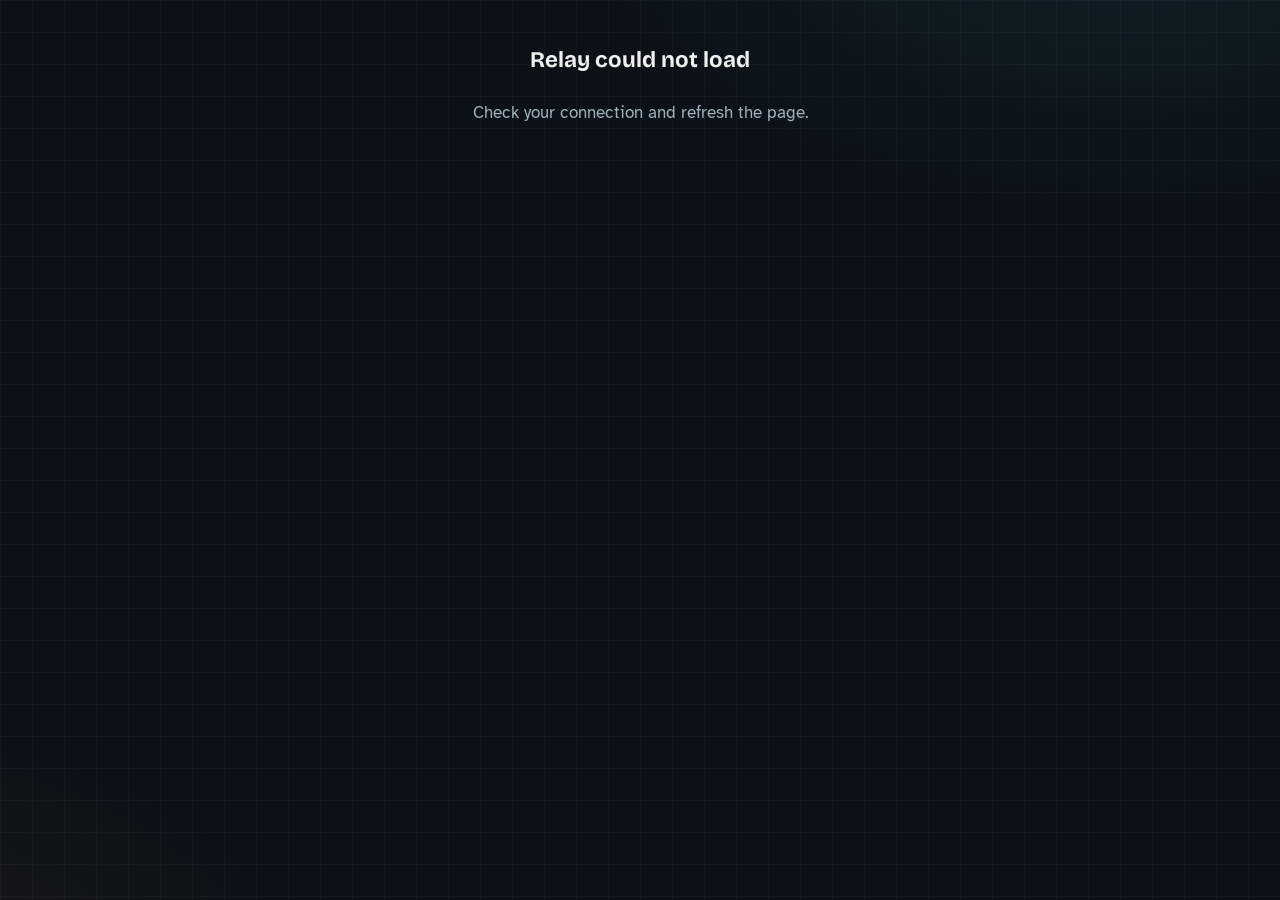
==== commit d2099867: "Technical robots, an Agents page, a control-room look, and one-command deploy - Robots redrawn as en" ====
--- a/src/orchestrator/web/static/app.html
+++ b/src/orchestrator/web/static/app.html
@@ -5,42 +5,49 @@
 <meta name="viewport" content="width=device-width, initial-scale=1, viewport-fit=cover">
 <title>Relay</title>
 <meta name="description" content="A personal assistant run by a small crew of robots. Ask once; they work while you're away and let you know when it's done.">
-<meta name="theme-color" content="#121a21">
+<meta name="theme-color" content="#0b1117">
 <link rel="manifest" href="/manifest.webmanifest">
 <link rel="icon" href="/icons/icon-192.png">
 <link rel="apple-touch-icon" href="/icons/icon-192.png">
 <link rel="preconnect" href="https://fonts.googleapis.com">
 <link rel="preconnect" href="https://fonts.gstatic.com" crossorigin>
-<link href="https://fonts.googleapis.com/css2?family=Bricolage+Grotesque:opsz,wdth,wght@12..96,75..100,400..800&family=Atkinson+Hyperlegible:ital,wght@0,400;0,700;1,400&display=swap" rel="stylesheet">
+<link href="https://fonts.googleapis.com/css2?family=Bricolage+Grotesque:opsz,wdth,wght@12..96,75..100,400..800&family=Atkinson+Hyperlegible:ital,wght@0,400;0,700;1,400&family=IBM+Plex+Mono:wght@400;500&display=swap" rel="stylesheet">
+<script src="/static/unit.js"></script>
 <script src="/static/vendor/marked.min.js" defer></script>
 <script src="/static/vendor/purify.min.js" defer></script>
 <style>
-/* Relay: a night-shift office of tin-toy robots who run your errands.
-   One bold element: the front desk on Today, where the Concierge takes your request.
-   Everything else is quiet slate; colour means a robot or a kind of work. */
+/* Relay: a control room for a crew of five robots who run your errands.
+   One bold element: the command deck on Today, where you ask and the crew bay shows what each
+   unit is doing. Everything else is quiet slate on a drafting grid; colour means a robot or a
+   kind of work, and the five crew colours run along the deck's top edge. */
 :root {
-  --bg: #121a21;
-  --panel: #1b2630;
-  --raised: #23313c;
-  --line: #33434f;
-  --ink: #eee8dc;
-  --muted: #a8b1b7;
-  --dim: #7b8790;
+  --bg: #0b1117;
+  --panel: #111b23;
+  --raised: #182530;
+  --line: #22313c;
+  --line-2: #2f414d;
+  --ink: #edf0ee;
+  --muted: #9fb0ba;
+  --dim: #6d808c;
   --lamp: #f2b45a;
   --lamp-ink: #2a1d08;
+  --cyan: #5cc8d6;
   --card: #e4ebee;      /* the note card results are written on */
   --card-ink: #1f2a33;
   --card-rule: #c3d3dc;
   --card-margin: #d98b84;
-  --cobalt: #5d84c9;
-  --mustard: #d8a23a;
-  --sage: #5fa88a;
-  --brick: #c8655f;
-  --violet: #9a83d9;
-  --good: #6cc28f;
-  --bad: #e2766b;
+  --cobalt: #6b9be6;
+  --mustard: #e6b04a;
+  --sage: #5fc49a;
+  --brick: #e07a70;
+  --violet: #a08ce0;
+  --good: #6fd39b;
+  --bad: #ef7f74;
+  --crew: linear-gradient(90deg, var(--violet), var(--cobalt), var(--mustard), var(--sage), var(--brick));
+  --surface: linear-gradient(180deg, #13202a, #0e1820);
   --display: "Bricolage Grotesque", "Trebuchet MS", system-ui, sans-serif;
   --body: "Atkinson Hyperlegible", "Segoe UI", system-ui, sans-serif;
+  --mono: "IBM Plex Mono", Consolas, monospace;
   --radius-s: 6px;
   --radius-m: 12px;
   --radius-l: 20px;
@@ -49,7 +56,14 @@
 * { box-sizing: border-box; }
 [hidden] { display: none !important; }
 html { -webkit-text-size-adjust: 100%; }
-body { margin: 0; background: var(--bg); color: var(--ink); font-family: var(--body); font-size: 17px; line-height: 1.5; }
+body { margin: 0; color: var(--ink); font-family: var(--body); font-size: 17px; line-height: 1.5;
+  background-color: var(--bg);
+  /* a faint drafting grid under everything, lit from two corners */
+  background-image: radial-gradient(900px 520px at 88% -12%, rgba(92, 200, 214, 0.09), transparent 62%),
+    radial-gradient(760px 460px at -12% 112%, rgba(242, 180, 90, 0.07), transparent 62%),
+    linear-gradient(rgba(140, 180, 205, 0.045) 1px, transparent 1px),
+    linear-gradient(90deg, rgba(140, 180, 205, 0.045) 1px, transparent 1px);
+  background-size: auto, auto, 32px 32px, 32px 32px; background-attachment: fixed; }
 a { color: inherit; }
 button, input, textarea, select { font: inherit; color: inherit; }
 button { cursor: pointer; }
@@ -62,7 +76,7 @@
 /* ---------- buttons ---------- */
 .btn { display: inline-flex; align-items: center; gap: 8px; min-height: 44px; padding: 0 18px; border-radius: 999px; border: 1px solid var(--line); background: var(--raised); font-weight: 700; text-decoration: none; }
 .btn:hover { border-color: var(--dim); }
-.btn.primary { background: var(--lamp); border-color: var(--lamp); color: var(--lamp-ink); }
+.btn.primary { background: var(--lamp); border-color: var(--lamp); color: var(--lamp-ink); box-shadow: 0 8px 22px -10px rgba(242, 180, 90, 0.75); }
 .btn.primary:hover { filter: brightness(1.06); }
 .btn.quiet { background: transparent; }
 .btn.danger { color: var(--bad); background: transparent; }
@@ -72,12 +86,14 @@
 
 /* ---------- shell ---------- */
 .shell { display: grid; grid-template-columns: 236px minmax(0, 1fr); min-height: 100vh; min-height: 100dvh; }
-.rail { position: sticky; top: 0; height: 100vh; height: 100dvh; padding: 20px 14px; border-right: 1px solid var(--line); display: flex; flex-direction: column; gap: 6px; background: var(--bg); }
+.rail { position: sticky; top: 0; height: 100vh; height: 100dvh; padding: 20px 14px; border-right: 1px solid var(--line); display: flex; flex-direction: column; gap: 6px; background: rgba(9, 14, 19, 0.82); backdrop-filter: blur(8px); }
 .brand { display: flex; align-items: center; gap: 10px; padding: 4px 10px 18px; text-decoration: none; font-family: var(--display); font-weight: 800; font-size: 1.5rem; font-variation-settings: "wdth" 85; }
 .brand svg { width: 34px; height: 34px; }
 .nav-link { display: flex; align-items: center; gap: 12px; min-height: 46px; padding: 0 12px; border-radius: var(--radius-m); text-decoration: none; color: var(--muted); font-weight: 700; }
 .nav-link:hover { color: var(--ink); background: var(--panel); }
+.nav-link { position: relative; }
 .nav-link[aria-current="page"] { color: var(--ink); background: var(--raised); }
+.nav-link[aria-current="page"]::before { content: ""; position: absolute; left: -14px; top: 10px; bottom: 10px; width: 3px; border-radius: 0 3px 3px 0; background: var(--lamp); }
 .nav-link .count { margin-left: auto; min-width: 24px; height: 24px; padding: 0 7px; border-radius: 999px; background: var(--lamp); color: var(--lamp-ink); font-size: 0.8rem; display: grid; place-items: center; }
 .rail .me { margin-top: auto; display: flex; align-items: center; gap: 10px; padding: 10px; border-radius: var(--radius-m); text-decoration: none; }
 .rail .me:hover { background: var(--panel); }
@@ -89,19 +105,17 @@
 main.view { padding: 28px clamp(16px, 4vw, 48px) 120px; max-width: 1180px; width: 100%; }
 .tabbar { display: none; }
 
-/* ---------- Today: the front desk ---------- */
-.desk { position: relative; display: grid; grid-template-columns: 190px minmax(0, 1fr); gap: 4px 28px; align-items: end; padding: 26px 26px 0; border-radius: var(--radius-l); background:
-  radial-gradient(ellipse 340px 220px at 95px 130px, rgba(242, 180, 90, 0.22), transparent 70%), var(--panel); border: 1px solid var(--line); overflow: hidden; }
-.desk-top { grid-column: 1 / -1; display: flex; justify-content: space-between; align-items: baseline; gap: 16px; flex-wrap: wrap; margin-bottom: 14px; }
-.desk h1 { font-size: clamp(2rem, 4.2vw, 3.1rem); font-variation-settings: "wdth" 80, "opsz" 96; font-weight: 800; letter-spacing: -0.01em; }
-.desk .date { color: var(--muted); }
-.concierge-art { align-self: end; width: 190px; height: 210px; display: block; }
-.desk-counter { grid-column: 1 / -1; height: 18px; margin: 0 -26px; background: #5a4636; box-shadow: 0 6px 0 #3e3127; }
-.ask { position: relative; align-self: center; background: var(--bg); border: 1px solid var(--line); border-radius: var(--radius-l); padding: 14px; margin-bottom: 22px; display: grid; gap: 10px; }
-.ask::before { content: ""; position: absolute; left: -11px; top: 38px; width: 20px; height: 20px; background: var(--bg); border-left: 1px solid var(--line); border-bottom: 1px solid var(--line); transform: rotate(45deg); }
-.ask:focus-within { border-color: var(--lamp); }
-.ask:focus-within::before { border-color: var(--lamp); }
-.ask label { font-family: var(--display); font-weight: 700; font-size: 1.15rem; padding: 2px 4px 0; }
+/* ---------- Today: the command deck ---------- */
+.deck { position: relative; display: grid; grid-template-columns: minmax(0, 1fr); gap: 22px; padding: 28px; border-radius: var(--radius-l);
+  background: var(--surface); border: 1px solid var(--line-2); box-shadow: 0 34px 70px -40px rgba(0, 0, 0, 0.8), inset 0 1px 0 rgba(255, 255, 255, 0.04); overflow: hidden; }
+.deck::before { content: ""; position: absolute; inset: 0 0 auto; height: 3px; background: var(--crew); }
+.deck-main { display: grid; gap: 16px; align-content: start; min-width: 0; }
+.deck-head { display: grid; gap: 2px; }
+.deck h1 { font-size: clamp(2rem, 4vw, 3.2rem); font-variation-settings: "wdth" 80, "opsz" 96; font-weight: 800; letter-spacing: -0.015em; }
+.deck .date { color: var(--muted); }
+.ask { position: relative; background: rgba(6, 11, 15, 0.7); border: 1px solid var(--line-2); border-radius: 16px; padding: 14px; display: grid; gap: 10px; }
+.ask:focus-within { border-color: var(--lamp); box-shadow: 0 0 0 4px rgba(242, 180, 90, 0.12); }
+.ask label { font-family: var(--display); font-weight: 700; font-size: 1.12rem; padding: 2px 4px 0; }
 .ask textarea { width: 100%; min-height: 56px; max-height: 240px; resize: none; border: 0; background: transparent; outline: none; padding: 4px; font-size: 1.08rem; }
 .ask textarea::placeholder { color: var(--dim); }
 .ask-row { display: flex; align-items: center; gap: 8px; flex-wrap: wrap; }
@@ -109,14 +123,39 @@
 .attached { display: flex; gap: 6px; flex-wrap: wrap; }
 .file-chip { display: inline-flex; align-items: center; gap: 6px; padding: 4px 6px 4px 12px; border-radius: 999px; background: var(--raised); font-size: 0.88rem; }
 .file-chip button { width: 26px; height: 26px; border: 0; border-radius: 50%; background: transparent; color: var(--muted); }
-.ideas { display: flex; gap: 8px; flex-wrap: wrap; margin: 18px 0 0; }
-.idea { display: inline-flex; align-items: center; gap: 8px; min-height: 40px; padding: 0 13px 0 9px; font-size: 0.94rem; border-radius: 999px; border: 1px solid var(--line); background: transparent; color: var(--muted); }
-.idea:hover { color: var(--ink); border-color: var(--dim); }
-.idea .dot { width: 22px; height: 22px; border-radius: 50%; display: grid; place-items: center; background: var(--c); color: #121a21; }
+.ideas { display: flex; gap: 8px; flex-wrap: wrap; }
+.idea { display: inline-flex; align-items: center; gap: 8px; min-height: 38px; padding: 0 13px 0 8px; font-size: 0.92rem; border-radius: 999px; border: 1px solid var(--line-2); background: rgba(255, 255, 255, 0.02); color: var(--muted); }
+.idea:hover { color: var(--ink); border-color: var(--c); background: color-mix(in srgb, var(--c) 10%, transparent); }
+.idea .dot { width: 22px; height: 22px; border-radius: 7px; display: grid; place-items: center; background: var(--c); color: #0b1117; }
 .idea .dot svg { width: 14px; height: 14px; }
 
+/* the crew: five units on their pads, lit by what they are doing */
+.bay { display: grid; gap: 12px; text-decoration: none; border-radius: 16px; padding: 14px 14px 16px; min-width: 0;
+  background: linear-gradient(180deg, rgba(6, 11, 15, 0.2), rgba(6, 11, 15, 0.75)); border: 1px solid var(--line); }
+.bay:hover { border-color: var(--line-2); }
+.bay-head { display: flex; justify-content: space-between; align-items: baseline; gap: 12px; flex-wrap: wrap; padding: 0 4px; }
+.bay-head h2 { font-size: 1.2rem; }
+.bay-link { display: inline-flex; gap: 8px; align-items: center; color: var(--lamp); font-weight: 700; }
+.crew-strip { list-style: none; margin: 0; padding: 0; display: grid; grid-template-columns: repeat(5, minmax(0, 1fr)); gap: 10px; }
+.crew-cell { display: grid; justify-items: center; text-align: center; gap: 1px; padding: 10px 6px 12px; border-radius: 14px; border: 1px solid transparent; background: rgba(255, 255, 255, 0.015); min-width: 0; }
+.crew-cell svg { width: 100%; max-width: 120px; height: auto; }
+.crew-cell.active { border-color: color-mix(in srgb, var(--c) 55%, transparent); background: color-mix(in srgb, var(--c) 7%, transparent); }
+.crew-cell .uid { font-family: var(--mono); font-size: 0.74rem; color: var(--c); margin-top: 6px; }
+.crew-cell strong { font-family: var(--display); font-size: 1rem; }
+.crew-cell .doing { display: inline-flex; align-items: center; gap: 6px; color: var(--dim); font-size: 0.82rem; max-width: 100%; overflow: hidden; text-overflow: ellipsis; white-space: nowrap; }
+.crew-cell.active .doing { color: var(--ink); }
+.crew-cell .led { width: 7px; height: 7px; border-radius: 50%; background: #33424d; flex: none; }
+.crew-cell.active .led { background: var(--c); box-shadow: 0 0 10px var(--c); animation: pulse 1.2s infinite; }
+.crew-cell.done .led { background: var(--good); }
+.robot .arm { transform-box: fill-box; transform-origin: 50% 0%; }
+.robot.active .arm.left { animation: type 0.32s ease-in-out infinite alternate; }
+.robot.active .arm.right { animation: type 0.32s ease-in-out infinite alternate-reverse; }
+@keyframes type { from { transform: rotate(-7deg); } to { transform: rotate(5deg); } }
+.robot.active .bulb { animation: pulse 1.4s ease-in-out infinite; }
+.robot .eyes-open, .robot .eyes-shut, .robot .eyes-happy { transition: opacity 200ms; }
+
 /* the Concierge's reply */
-.reply { margin-top: 18px; display: grid; grid-template-columns: 44px minmax(0, 1fr); gap: 12px; align-items: start; }
+.reply { display: grid; grid-template-columns: 44px minmax(0, 1fr); gap: 12px; align-items: start; }
 .reply .face { width: 44px; height: 46px; }
 .reply-body { display: grid; gap: 12px; }
 .say { background: var(--raised); border-radius: 4px var(--radius-m) var(--radius-m) var(--radius-m); padding: 10px 14px; border-left: 3px solid var(--violet); max-width: 68ch; }
@@ -124,9 +163,10 @@
 .thinking i { width: 7px; height: 7px; border-radius: 50%; background: var(--violet); animation: bob 1s infinite ease-in-out; }
 .thinking i:nth-child(2) { animation-delay: 0.15s; } .thinking i:nth-child(3) { animation-delay: 0.3s; }
 @keyframes bob { 50% { transform: translateY(-5px); opacity: 0.6; } }
-.plan { border: 1px solid var(--line); border-radius: var(--radius-m); padding: 16px; display: grid; gap: 10px; max-width: 640px; background: var(--panel); }
+.plan { border: 1px solid var(--line-2); border-radius: var(--radius-m); padding: 18px; display: grid; gap: 10px; max-width: 640px; background: var(--surface); box-shadow: inset 0 1px 0 rgba(255, 255, 255, 0.04); }
 .plan-head { display: flex; gap: 12px; align-items: center; }
-.skill-mark { width: 40px; height: 40px; border-radius: var(--radius-m); display: grid; place-items: center; background: var(--c); color: #121a21; flex: none; }
+.skill-mark { width: 40px; height: 40px; border-radius: var(--radius-m); display: grid; place-items: center; color: #0b1117; flex: none;
+  background: linear-gradient(145deg, color-mix(in srgb, var(--c) 100%, #fff 12%), color-mix(in srgb, var(--c) 78%, #000)); box-shadow: inset 0 1px 0 rgba(255, 255, 255, 0.25); }
 .skill-mark svg { width: 22px; height: 22px; }
 .plan h3 { font-size: 1.25rem; }
 .plan .kind { color: var(--muted); font-size: 0.92rem; }
@@ -137,7 +177,8 @@
 .plan .actions { display: flex; gap: 8px; flex-wrap: wrap; }
 
 /* ---------- sections on Today ---------- */
-.today-grid { display: grid; grid-template-columns: minmax(0, 1.25fr) minmax(0, 1fr); gap: 28px; margin-top: 34px; }
+.today-grid { display: grid; grid-template-columns: minmax(0, 1.25fr) minmax(0, 1fr); gap: 28px; margin-top: 30px; }
+.timeline-wrap, .latest-wrap { border: 1px solid var(--line); border-radius: var(--radius-m); padding: 18px; background: rgba(17, 27, 35, 0.6); }
 .section-head { display: flex; justify-content: space-between; align-items: baseline; gap: 12px; margin-bottom: 12px; }
 .section-head h2 { font-size: 1.45rem; font-variation-settings: "wdth" 85; }
 .section-head a { color: var(--muted); font-size: 0.92rem; }
@@ -149,7 +190,7 @@
 .timeline .pin { width: 14px; height: 14px; border-radius: 50%; background: var(--c); margin: 5px 0 0 3px; box-shadow: 0 0 0 4px var(--bg); z-index: 1; }
 .timeline .what strong { display: block; }
 .timeline .what span { color: var(--muted); font-size: 0.9rem; }
-.setup { border: 1px solid var(--line); border-radius: var(--radius-m); padding: 16px; display: grid; gap: 4px; }
+.setup { border: 1px solid var(--line-2); border-radius: var(--radius-m); padding: 18px; display: grid; gap: 4px; background: var(--surface); }
 .meter { height: 8px; border-radius: 4px; background: var(--raised); overflow: hidden; margin: 6px 0 8px; }
 .meter span { display: block; height: 100%; background: var(--lamp); border-radius: 4px; transition: width 400ms ease; }
 .step { display: grid; grid-template-columns: 28px minmax(0, 1fr) auto; gap: 10px; align-items: center; min-height: 48px; }
@@ -210,9 +251,23 @@
 .empty svg { width: 160px; height: 140px; }
 .empty h2 { color: var(--ink); font-size: 1.4rem; }
 
+/* ---------- Agents ---------- */
+.agents { display: grid; grid-template-columns: minmax(240px, 300px) minmax(0, 1fr); gap: 24px; align-items: start; }
+.list-label { font-family: var(--body); font-size: 0.82rem; color: var(--dim); font-weight: 700; margin: 16px 4px 6px; }
+.pick { width: 100%; text-align: left; display: grid; grid-template-columns: 36px minmax(0, 1fr) auto; gap: 10px; align-items: center; padding: 10px; border-radius: var(--radius-m); border: 1px solid transparent; background: transparent; }
+.pick:hover { background: var(--panel); }
+.pick[aria-pressed="true"] { background: var(--raised); border-color: var(--line-2); }
+.pick .skill-mark { width: 36px; height: 36px; border-radius: 10px; }
+.pick .skill-mark svg { width: 18px; height: 18px; }
+.pick strong { display: block; overflow: hidden; text-overflow: ellipsis; white-space: nowrap; }
+.pick .snippet { color: var(--muted); font-size: 0.86rem; display: block; overflow: hidden; text-overflow: ellipsis; white-space: nowrap; }
+.agents-stage { display: grid; gap: 14px; min-width: 0; }
+.stage-head { display: flex; justify-content: space-between; gap: 12px; align-items: flex-end; flex-wrap: wrap; }
+.stage-head h1 { font-size: clamp(1.5rem, 3vw, 2.2rem); font-variation-settings: "wdth" 85; }
+
 /* ---------- Routines ---------- */
 .routines { display: grid; grid-template-columns: repeat(auto-fill, minmax(290px, 1fr)); gap: 16px; }
-.routine { border: 1px solid var(--line); border-radius: var(--radius-m); padding: 16px; display: grid; gap: 10px; background: var(--panel); border-top: 4px solid var(--c); }
+.routine { border: 1px solid var(--line-2); border-radius: var(--radius-m); padding: 18px; display: grid; gap: 10px; background: var(--surface); box-shadow: inset 0 3px 0 var(--c); }
 .routine.off { opacity: 0.62; }
 .routine-head { display: flex; gap: 12px; align-items: flex-start; justify-content: space-between; }
 .routine h3 { font-size: 1.15rem; }
@@ -238,7 +293,7 @@
 
 /* ---------- Settings ---------- */
 .settings { display: grid; gap: 22px; max-width: 720px; }
-.card { border: 1px solid var(--line); border-radius: var(--radius-m); padding: 18px; display: grid; gap: 14px; background: var(--panel); }
+.card { border: 1px solid var(--line-2); border-radius: var(--radius-m); padding: 20px; display: grid; gap: 14px; background: var(--surface); }
 .card h2 { font-size: 1.25rem; }
 .field { display: grid; gap: 6px; }
 .field label { font-weight: 700; }
@@ -254,10 +309,14 @@
 .hero h1 { font-size: clamp(2.4rem, 6vw, 4.4rem); font-variation-settings: "wdth" 78, "opsz" 96; font-weight: 800; letter-spacing: -0.015em; line-height: 0.98; }
 .hero p { font-size: 1.15rem; color: var(--muted); max-width: 46ch; margin: 18px 0 26px; }
 .hero .cta { display: flex; gap: 10px; flex-wrap: wrap; }
+.invite { display: grid; grid-template-columns: minmax(0, 1fr) minmax(0, 1fr); gap: 12px; padding: 18px; border-radius: var(--radius-m); border: 1px solid var(--line-2); background: var(--surface); margin-bottom: 14px; max-width: 560px; }
+.invite .toolbar { grid-column: 1 / -1; }
+.invite input { width: 100%; min-width: 0; min-height: 44px; padding: 8px 12px; border-radius: var(--radius-s); border: 1px solid var(--line-2); background: var(--bg); }
+@media (max-width: 520px) { .invite { grid-template-columns: minmax(0, 1fr); } }
 .hero-art { width: 100%; height: auto; border-radius: var(--radius-l); background: var(--panel); border: 1px solid var(--line); }
 .notice { background: #3a2f1f; border-radius: var(--radius-m); padding: 12px 16px; margin-bottom: 18px; }
 .uses { display: grid; grid-template-columns: repeat(4, minmax(0, 1fr)); gap: 14px; }
-.use { border-radius: var(--radius-m); padding: 16px; background: var(--panel); border: 1px solid var(--line); display: grid; gap: 8px; align-content: start; }
+.use { border-radius: var(--radius-m); padding: 18px; background: var(--surface); border: 1px solid var(--line-2); display: grid; gap: 8px; align-content: start; }
 .use h3 { font-size: 1.1rem; }
 .use p { margin: 0; color: var(--muted); font-size: 0.95rem; }
 .band { padding: 56px 0 0; }
@@ -285,7 +344,9 @@
 
 /* ---------- small screens ---------- */
 @media (max-width: 960px) {
-  .today-grid, .inbox, .hero { grid-template-columns: minmax(0, 1fr); }
+  .today-grid, .inbox, .hero, .agents { grid-template-columns: minmax(0, 1fr); }
+  .deck { grid-template-columns: minmax(0, 1fr); }
+  .agents-stage { order: -1; }
   .uses { grid-template-columns: repeat(2, minmax(0, 1fr)); }
   .inbox.has-detail .list-col { display: none; }
   .inbox:not(.has-detail) .detail { display: none; }
@@ -298,14 +359,13 @@
   .tabbar a { display: grid; justify-items: center; gap: 2px; min-height: 52px; padding-top: 6px; text-decoration: none; color: var(--dim); font-size: 0.74rem; font-weight: 700; position: relative; }
   .tabbar a[aria-current="page"] { color: var(--lamp); }
   .tabbar .count { position: absolute; top: 2px; left: calc(50% + 6px); min-width: 18px; height: 18px; border-radius: 9px; background: var(--lamp); color: var(--lamp-ink); font-size: 0.7rem; display: grid; place-items: center; padding: 0 4px; }
-  .desk { grid-template-columns: minmax(0, 1fr); padding: 18px 16px 0; }
-  .concierge-art { display: none; }
-  .ask::before { display: none; }
-  .desk-counter { margin: 0 -16px; }
+  .deck { grid-template-columns: minmax(0, 1fr); padding: 20px 16px; gap: 18px; }
+  .crew-strip { display: flex; overflow-x: auto; scroll-snap-type: x mandatory; margin: 0 -14px; padding: 0 14px 4px; scrollbar-width: none; }
+  .crew-cell { flex: 0 0 40%; scroll-snap-align: start; }
   .uses, .flow { grid-template-columns: minmax(0, 1fr); }
   .promises { columns: 1; }
   .office-frame { min-height: 420px; }
-  .ideas { flex-wrap: nowrap; overflow-x: auto; margin: 16px -16px 0; padding: 0 16px 4px; scrollbar-width: none; }
+  .ideas { flex-wrap: nowrap; overflow-x: auto; margin: 0 -16px; padding: 0 16px 4px; scrollbar-width: none; }
   .idea { flex: none; }
   .toasts { bottom: calc(80px + env(safe-area-inset-bottom)); }
 }
@@ -380,6 +440,7 @@
     today: "M12 3v2M12 19v2M5 12H3M21 12h-2M6.3 6.3 4.9 4.9M19.1 19.1l-1.4-1.4M6.3 17.7l-1.4 1.4M19.1 4.9l-1.4 1.4M12 8a4 4 0 1 0 0 8 4 4 0 0 0 0-8Z",
     inbox: "M3 13h5l1.5 3h5L16 13h5M5 5h14l2 8v6H3v-6l2-8Z",
     routines: "M12 7v5l3 2M4 12a8 8 0 1 0 2.3-5.7M4 4v4h4",
+    agents: "M12 2v3M7 5h10l3 3v7l-3 3H7l-3-3V8l3-3Zm1 6h3m3 0h3M9 15h6M2 10v3m20-3v3",
     files: "M14 3H6v18h12V7l-4-4Zm0 0v4h4M9 13h6M9 17h6",
     settings: "M12 15a3 3 0 1 0 0-6 3 3 0 0 0 0 6Zm7.4-3a7.4 7.4 0 0 0-.1-1.2l2-1.6-2-3.4-2.4 1a7 7 0 0 0-2-1.2L14.5 3h-5L9 5.6a7 7 0 0 0-2 1.2l-2.4-1-2 3.4 2 1.6a7.4 7.4 0 0 0 0 2.4l-2 1.6 2 3.4 2.4-1a7 7 0 0 0 2 1.2l.5 2.6h5l.4-2.6a7 7 0 0 0 2-1.2l2.4 1 2-3.4-2-1.6c.1-.4.1-.8.1-1.2Z",
     clip: "M20 11.5 12.5 19a5 5 0 0 1-7-7L13 4.5a3.3 3.3 0 0 1 4.7 4.7L10.2 16.7a1.7 1.7 0 0 1-2.4-2.4L14.5 7.6",
@@ -421,71 +482,78 @@
     return h("span", { class: "skill-mark", style: `--c: ${color}`, "aria-hidden": "true" }, icon(name));
   }
 
-  // ---------- robots ----------
-  const ROBOT = { concierge: ["#9a83d9", "#6e58ad"], planner: ["#5d84c9", "#3d5d96"], coder: ["#d8a23a", "#a87a22"], tester: ["#5fa88a", "#3f7c63"], reviewer: ["#c8655f", "#94463f"] };
-  function robot(parent, role, x, y, { scale = 1, wave = false, happy = false, tie = false } = {}) {
-    const [c, d] = ROBOT[role];
-    const g = s("g", { class: "robot", transform: `translate(${x} ${y}) scale(${scale})` }, parent);
-    s("rect", { x: -3, y: -66, width: 6, height: 18, fill: d }, g);
-    s("circle", { cx: 0, cy: -70, r: 6, fill: c }, g);
-    s("rect", { x: -36, y: -50, width: 72, height: 54, rx: 12, fill: c }, g);
-    s("rect", { x: -27, y: -41, width: 54, height: 34, rx: 7, fill: "#13202a" }, g);
-    if (happy) s("path", { d: "M-18 -22 q5.5 -9 11 0 M7 -22 q5.5 -9 11 0", fill: "none", stroke: "#6cc28f", "stroke-width": 3, "stroke-linecap": "round" }, g);
-    else { const e = s("g", { class: "eyes" }, g); s("rect", { x: -17, y: -32, width: 9, height: 13, rx: 3, fill: "#cfe9d8" }, e); s("rect", { x: 8, y: -32, width: 9, height: 13, rx: 3, fill: "#cfe9d8" }, e); }
-    s("rect", { x: -10, y: 4, width: 20, height: 8, fill: d }, g);
-    s("rect", { x: -40, y: 10, width: 80, height: 62, rx: 14, fill: c }, g);
-    s("rect", { x: -24, y: 24, width: 48, height: 22, rx: 5, fill: d }, g);
-    s("circle", { cx: -12, cy: 35, r: 4, fill: "#ece6d9", opacity: 0.85 }, g);
-    s("circle", { cx: 2, cy: 35, r: 4, fill: "#ece6d9", opacity: 0.5 }, g);
-    if (tie) s("path", { d: "M-10 12 L0 18 L10 12 L10 24 L0 18 L-10 24 Z", fill: "#f2b45a" }, g);
-    s("rect", { x: -53, y: 16, width: 12, height: 58, rx: 6, fill: d }, g);
-    s("rect", { class: wave ? "arm wave" : "arm", x: 41, y: 16, width: 12, height: 58, rx: 6, fill: d }, g);
-    return g;
+  // ---------- robots (drawn by unit.js, shared with the office) ----------
+  function robot(parent, role, x, y, { scale = 1, wave = false, state: st = "active" } = {}) {
+    const parts = RelayUnit.draw(parent, role, x, y, { scale, wave });
+    RelayUnit.state(parts, st);
+    parts.g.classList.remove("active");
+    return parts;
   }
   function face(role, cls = "face") {
     const svgEl = document.createElementNS(NS, "svg");
-    svgEl.setAttribute("viewBox", "-56 -80 112 112"); svgEl.setAttribute("aria-hidden", "true"); svgEl.setAttribute("class", cls);
-    robot(svgEl, role, 0, 0, { tie: role === "concierge" });
-    return svgEl;
-  }
-  function conciergeArt() {
-    const svgEl = document.createElementNS(NS, "svg");
-    svgEl.setAttribute("viewBox", "0 0 190 210"); svgEl.setAttribute("class", "concierge-art"); svgEl.setAttribute("aria-hidden", "true");
-    robot(svgEl, "concierge", 106, 124, { wave: true, tie: true, scale: 1.05 });
-    s("rect", { x: 2, y: 186, width: 38, height: 10, rx: 3, fill: "#f2b45a" }, svgEl);     // desk bell
-    s("path", { d: "M6 186a15 15 0 0 1 30 0", fill: "#f2b45a" }, svgEl);
-    s("circle", { cx: 21, cy: 169, r: 3.5, fill: "#f2b45a" }, svgEl);
-    s("rect", { x: 126, y: 176, width: 52, height: 30, rx: 3, fill: "#e4ebee", transform: "rotate(-6 152 191)" }, svgEl);  // note pad
-    s("path", { d: "M133 186h36M133 194h28", stroke: "#a9bcc7", "stroke-width": 2, transform: "rotate(-6 152 191)" }, svgEl);
+    svgEl.setAttribute("viewBox", "-48 -78 96 84"); svgEl.setAttribute("aria-hidden", "true"); svgEl.setAttribute("class", cls);
+    robot(svgEl, role, 0, 0);
     return svgEl;
   }
   function emptyArt(kind) {
     const svgEl = document.createElementNS(NS, "svg"); svgEl.setAttribute("viewBox", "0 0 160 140"); svgEl.setAttribute("aria-hidden", "true");
-    s("ellipse", { cx: 80, cy: 128, rx: 60, ry: 8, fill: "#1b2630" }, svgEl);
-    if (kind === "sleep") {
-      robot(svgEl, "planner", 80, 96, { scale: 0.75 });
-      s("rect", { x: 56, y: 47, width: 48, height: 26, rx: 5, fill: "#13202a" }, svgEl);
-      s("path", { d: "M64 61h10M86 61h10", stroke: "#5f6e78", "stroke-width": 3, "stroke-linecap": "round" }, svgEl);
-      const z = s("text", { x: 112, y: 40, fill: "#a8b1b7", "font-size": 18, "font-family": "Bricolage Grotesque, sans-serif", "font-weight": 700 }, svgEl); z.textContent = "z z";
-    } else if (kind === "files") {
-      robot(svgEl, "tester", 70, 96, { scale: 0.75 });
-      s("rect", { x: 100, y: 70, width: 34, height: 44, rx: 3, fill: "#e4ebee" }, svgEl);
-      s("path", { d: "M106 82h22M106 90h22M106 98h14", stroke: "#c3d3dc", "stroke-width": 2 }, svgEl);
-    } else {
-      robot(svgEl, "coder", 80, 96, { scale: 0.75, happy: true });
-    }
+    s("ellipse", { cx: 80, cy: 130, rx: 56, ry: 7, fill: "#16222b" }, svgEl);
+    robot(svgEl, kind === "files" ? "tester" : kind === "sleep" ? "planner" : "coder", 80, 98, { scale: 0.72, state: kind === "sleep" ? "idle" : kind === "done" ? "done" : "active" });
     return svgEl;
   }
   function brandMark() {
     const svgEl = document.createElementNS(NS, "svg"); svgEl.setAttribute("viewBox", "0 0 34 34"); svgEl.setAttribute("aria-hidden", "true");
-    s("rect", { x: 3, y: 9, width: 28, height: 22, rx: 7, fill: "#9a83d9" }, svgEl);
-    s("rect", { x: 8, y: 14, width: 18, height: 11, rx: 3, fill: "#13202a" }, svgEl);
-    s("rect", { x: 11, y: 17, width: 4, height: 5, rx: 1.5, fill: "#cfe9d8" }, svgEl);
-    s("rect", { x: 19, y: 17, width: 4, height: 5, rx: 1.5, fill: "#cfe9d8" }, svgEl);
-    s("rect", { x: 15.5, y: 3, width: 3, height: 7, fill: "#6e58ad" }, svgEl);
-    s("circle", { cx: 17, cy: 3.5, r: 3, fill: "#f2b45a" }, svgEl);
+    s("path", { d: "M8 8 H26 L31 13 V25 L27 30 H7 L3 25 V13 Z", fill: "#4a5763", stroke: "#2c353e", "stroke-width": 1.5 }, svgEl);
+    s("rect", { x: 7, y: 14, width: 20, height: 9, rx: 3, fill: "#081117" }, svgEl);
+    s("rect", { x: 9.5, y: 17, width: 6, height: 3, rx: 1.5, fill: "#a08ce0" }, svgEl);
+    s("rect", { x: 18.5, y: 17, width: 6, height: 3, rx: 1.5, fill: "#a08ce0" }, svgEl);
+    s("rect", { x: 16, y: 2, width: 2, height: 6, fill: "#2c353e" }, svgEl);
+    s("circle", { cx: 17, cy: 2.5, r: 2.5, fill: "#f2b45a" }, svgEl);
     return svgEl;
   }
+
+  // The crew bay: the five units on their platform, lit by what they are doing right now.
+  const CREW = [["concierge", "Concierge"], ["planner", "Planner"], ["coder", "Builder"], ["tester", "Checker"], ["reviewer", "Reviewer"]];
+  function crewStates() {
+    const live = state.live;
+    const out = Object.fromEntries(CREW.map(([r]) => [r, { s: "idle", text: "standing by" }]));
+    if (state.thinking) out.concierge = { s: "active", text: "reading your request" };
+    if (live) {
+      const done = new Set(live.events.filter((e) => e.type === "agent_finished").map((e) => e.role));
+      const started = live.events.filter((e) => e.type === "agent_started");
+      const current = started.length ? started[started.length - 1].role : null;
+      for (const [r] of CREW.slice(1)) {
+        if (r === current && !done.has(r)) out[r] = { s: "active", text: `on ${clip(live.title, 24)}` };
+        else if (done.has(r)) out[r] = { s: "done", text: "handed over" };
+      }
+      if (!current) out.planner = { s: "active", text: live.status === "queued" ? "next in line" : "getting ready" };
+    }
+    return out;
+  }
+  function crewBay() {
+    const states = crewStates();
+    const cells = CREW.map(([r, name]) => {
+      const st = states[r], c = RelayUnit.ROLE[r].c;
+      const art = document.createElementNS(NS, "svg");
+      art.setAttribute("viewBox", "-62 -86 124 176"); art.setAttribute("aria-hidden", "true");
+      const defs = s("defs", {}, art);
+      const rg = s("radialGradient", { id: `pad-${r}` }, defs);
+      s("stop", { offset: 0, "stop-color": c, "stop-opacity": 0.6 }, rg);
+      s("stop", { offset: 1, "stop-color": c, "stop-opacity": 0 }, rg);
+      s("ellipse", { cx: 0, cy: 82, rx: 58, ry: 10, fill: st.s === "active" ? `url(#pad-${r})` : "#0c151b" }, art);
+      s("rect", { x: -36, y: 77, width: 72, height: 6, rx: 3, fill: st.s === "active" ? c : st.s === "done" ? "#2f5a45" : "#22303a" }, art);
+      const parts = RelayUnit.draw(art, r, 0, 2, { scale: 1 });
+      RelayUnit.state(parts, st.s);
+      return h("li", { class: `crew-cell ${st.s}`, style: `--c: ${c}` }, art,
+        h("span", { class: "uid", text: RelayUnit.ROLE[r].id }), h("strong", { text: name }),
+        h("span", { class: "doing" }, h("span", { class: "led" }), st.text));
+    });
+    return h("a", { class: "bay", href: "#/agents", "aria-label": `The crew: ${CREW.map(([r, n]) => `${n}, ${states[r].text}`).join("; ")}. Open the office.` },
+      h("div", { class: "bay-head" }, h("h2", { text: "The crew" }),
+        h("span", { class: "bay-link" }, icon("eye"), state.live ? "Watch them work live" : "Open the office")),
+      h("ul", { class: "crew-strip" }, ...cells));
+  }
+  function refreshBay() { const bay = $(".bay"); if (bay) bay.replaceWith(crewBay()); }
 
   // ---------- Markdown, safely ----------
   function renderMarkdown(text) {
@@ -500,8 +568,9 @@
   }
 
   // ---------- state ----------
-  const state = { me: null, jobs: [], routines: [], uploads: [], attached: [], history: [], proposal: null, thinking: false, replyError: "", lastStatuses: {} };
+  const state = { me: null, jobs: [], routines: [], uploads: [], attached: [], history: [], proposal: null, thinking: false, replyError: "", lastStatuses: {}, live: null, demos: null };
   const views = {};
+  let agentsPick = null;  // what the Agents page shows: { kind: "job", id } or { kind: "demo", i }
 
   function toast(message, { link, role = "reviewer" } = {}) {
     const t = h("div", { class: "toast", role: "status" }, face(role), h("div", {}, message, link ? h("div", {}, h("a", { href: link.href, text: link.text })) : null));
@@ -523,6 +592,7 @@
     if (state.me.signed_in) {
       if (state.me.user.tz !== tz) api("/api/me", { method: "PATCH", json: { tz } }).catch(() => {});
       await Promise.all([loadJobs(), loadRoutines(), loadUploads()]);
+      await loadLive().catch(() => {});
     }
   }
   async function loadJobs() {
@@ -537,6 +607,12 @@
     state.jobs = jobs;
   }
   async function loadRoutines() { state.routines = await api("/api/routines"); }
+  async function loadLive() {
+    const running = state.jobs.find((j) => j.status === "running") || state.jobs.find((j) => j.status === "queued");
+    if (!running) { state.live = null; return; }
+    const job = await api(`/api/jobs/${running.id}`);
+    state.live = { id: job.id, title: job.title, status: job.status, events: job.events || [] };
+  }
   async function loadUploads() { state.uploads = await api("/api/uploads"); }
 
   let pollTimer = null;
@@ -547,6 +623,8 @@
       if (document.visibilityState === "visible" && state.me?.signed_in) {
         const before = JSON.stringify(state.jobs.map((j) => [j.id, j.status, j.unread]));
         await Promise.all([loadJobs(), loadRoutines()]).catch(() => {});
+        await loadLive().catch(() => {});
+        refreshBay();
         if (JSON.stringify(state.jobs.map((j) => [j.id, j.status, j.unread])) !== before) { renderChrome(); refreshView({ soft: true }); }
       }
       schedulePoll();
@@ -554,7 +632,8 @@
   }
 
   // ---------- chrome: rail and tab bar ----------
-  const NAV = [["today", "Today"], ["inbox", "Inbox"], ["routines", "Routines"], ["files", "Files"], ["settings", "Settings"]];
+  const NAV = [["today", "Today"], ["inbox", "Inbox"], ["agents", "Agents"], ["routines", "Routines"], ["files", "Files"], ["settings", "Settings"]];
+  const TABS = ["today", "inbox", "agents", "routines", "settings"];
   function unreadCount() { return state.jobs.filter((j) => j.unread && ["done", "failed", "skipped"].includes(j.status)).length; }
   function renderChrome() {
     const { page } = route();
@@ -564,11 +643,11 @@
     const u = state.me.user;
     $("#rail").replaceChildren(
       h("a", { class: "brand", href: "#/today" }, brandMark(), "Relay"),
-      ...NAV.slice(0, 4).map(([k, l]) => link(k, l, "nav-link")),
+      ...NAV.slice(0, 5).map(([k, l]) => link(k, l, "nav-link")),
       h("a", { class: "me", href: "#/settings", "aria-current": page === "settings" ? "page" : null },
         h("span", { class: "avatar" }, u.picture ? h("img", { src: u.picture, alt: "" }) : (u.name || u.email || "?")[0].toUpperCase()),
         h("span", { class: "who" }, h("strong", { text: u.name || "You" }), h("span", { text: state.me.local ? "On this computer" : u.email }))));
-    $("#tabbar").replaceChildren(...NAV.map(([k, l]) => link(k, l, "")));
+    $("#tabbar").replaceChildren(...NAV.filter(([k]) => TABS.includes(k)).map(([k, l]) => link(k, l, "")));
   }
 
   // ---------- Today ----------
@@ -598,18 +677,20 @@
       return h("button", { type: "button", class: "idea", style: `--c: ${color}`, onclick: () => { box.value = sg.prompt; box.dispatchEvent(new Event("input")); box.focus(); } },
         h("span", { class: "dot" }, icon(name)), sg.label);
     }));
-    const desk = h("section", { class: "desk", "aria-labelledby": "greet" },
-      h("div", { class: "desk-top" }, h("h1", { id: "greet", text: greeting() }),
-        h("span", { class: "date", text: new Date().toLocaleDateString(undefined, { weekday: "long", day: "numeric", month: "long" }) })),
-      conciergeArt(), h("div", {}, form), h("div", { class: "desk-counter", "aria-hidden": "true" }));
-    const page = h("div", {}, desk, ideas, h("div", { id: "reply" }), todayGrid());
+    const desk = h("section", { class: "deck", "aria-labelledby": "greet" },
+      h("div", { class: "deck-main" },
+        h("div", { class: "deck-head" }, h("h1", { id: "greet", text: greeting() }),
+          h("span", { class: "date", text: new Date().toLocaleDateString(undefined, { weekday: "long", day: "numeric", month: "long" }) })),
+        form, ideas, h("div", { id: "reply" })),
+      crewBay());
+    const page = h("div", {}, desk, todayGrid());
     queueMicrotask(() => { renderAttached(); renderReply(); });
     return page;
   };
 
   function todayGrid() {
     const upcoming = state.routines.filter((r) => r.enabled && r.next_run_at).sort((a, b) => new Date(a.next_run_at) - new Date(b.next_run_at)).slice(0, 6);
-    const left = h("section", { "aria-labelledby": "coming" },
+    const left = h("section", { class: "timeline-wrap", "aria-labelledby": "coming" },
       h("div", { class: "section-head" }, h("h2", { id: "coming", text: "Coming up" }), h("a", { href: "#/routines", text: "All routines" })),
       upcoming.length ? h("ol", { class: "timeline" }, ...upcoming.map((r) => {
         const d = new Date(r.next_run_at);
@@ -618,7 +699,7 @@
           h("span", { class: "what" }, h("strong", { text: r.title }), h("span", { text: `${r.schedule_text}, ${until(r.next_run_at)}` })));
       })) : h("p", { class: "muted", text: "Nothing scheduled yet. Ask for something that repeats, like a news briefing every morning, and it will show up here." }));
     const recent = state.jobs.filter((j) => j.status !== "quiet").slice(0, 3);
-    const latest = h("section", { "aria-labelledby": "latest", style: "margin-top: 30px" },
+    const latest = h("section", { class: "latest-wrap", "aria-labelledby": "latest", style: "margin-top: 20px" },
       h("div", { class: "section-head" }, h("h2", { id: "latest", text: "Latest" }), h("a", { href: "#/inbox", text: "Inbox" })),
       recent.length ? h("ul", { class: "list" }, ...recent.map(jobItem)) : h("p", { class: "muted", text: "Finished work lands here and in your Inbox." }));
     return h("div", { class: "today-grid" }, h("div", {}, left, latest), h("div", {}, setupCard()));
@@ -687,7 +768,7 @@
   async function sendAsk() {
     const box = $("#ask-text"); const text = box.value.trim();
     if (!text || state.thinking) { if (!text) box.focus(); return; }
-    state.thinking = true; state.replyError = ""; state.proposal = null; renderReply();
+    state.thinking = true; state.replyError = ""; state.proposal = null; renderReply(); refreshBay();
     $("#ask-send").disabled = true;
     try {
       const proposal = await api("/api/ask", { method: "POST", json: { message: text, history: state.history.slice(-6), upload_ids: state.attached.map((f) => f.id) } });
@@ -697,7 +778,7 @@
       if (proposal.action !== "question") state.attached = [];
       renderAttached();
     } catch (err) { state.replyError = err.message; }
-    finally { state.thinking = false; renderReply(); const b = $("#ask-send"); if (b) b.disabled = false; if (state.proposal?.action === "question") $("#ask-text").focus(); }
+    finally { state.thinking = false; renderReply(); refreshBay(); const b = $("#ask-send"); if (b) b.disabled = false; if (state.proposal?.action === "question") $("#ask-text").focus(); }
   }
 
   async function confirmPlan(p, btn) {
@@ -707,7 +788,8 @@
       state.proposal = null; state.history = [];
       if (res.kind === "job") {
         await loadJobs(); schedulePoll();
-        toast("The team is on it. I'll let you know when it's done.", { role: "concierge", link: { href: `#/inbox/${res.job.id}`, text: "Watch them work" } });
+        agentsPick = { kind: "job", id: res.job.id };
+        toast("The team is on it. I'll let you know when it's done.", { role: "concierge", link: { href: "#/agents", text: "Watch them work" } });
       } else {
         await loadRoutines();
         toast(`Set up: ${res.routine.title}, ${res.routine.schedule_text.toLowerCase()}.`, { role: "concierge" });
@@ -836,6 +918,78 @@
     });
   }
 
+  // ---------- Agents: the office, always one click away ----------
+  // Shows the job running now, otherwise the latest finished job, otherwise example recordings.
+  let agentsSource = null;
+  function agentsChoices() {
+    const live = state.jobs.filter((j) => ["running", "queued"].includes(j.status));
+    const past = state.jobs.filter((j) => ["done", "failed"].includes(j.status) && j.skill !== "reminder").slice(0, 8);
+    return { live, past, demos: state.demos || [] };
+  }
+  views.agents = () => {
+    const { live, past, demos } = agentsChoices();
+    if (!agentsPick) agentsPick = live[0] ? { kind: "job", id: live[0].id } : past[0] ? { kind: "job", id: past[0].id } : demos[0] ? { kind: "demo", i: 0 } : null;
+    const frame = h("iframe", { class: "office-frame", title: "The robots at work", src: "/office" });
+    const ready = new Promise((resolve) => frame.addEventListener("load", resolve, { once: true }));
+    const head = h("div", { class: "stage-head", id: "stage-head" });
+    const page = h("div", { class: "agents" },
+      h("aside", { class: "agents-list", id: "agents-list" }, agentsList()),
+      h("section", { class: "agents-stage" }, head, frame,
+        h("p", { class: "muted small", text: "Every robot runs the same AI model with its own job and tools. The lit desk is the one holding the folder; its screen shows what it is doing right now, and the team chat shows the notes they leave each other." })));
+    queueMicrotask(() => { if (agentsPick) showInOffice(agentsPick, frame, ready); else if (!state.demos) loadDemos().then(() => { refreshView(); }); });
+    return page;
+  };
+  function agentsList() {
+    const { live, past, demos } = agentsChoices();
+    const pick = (p) => () => { agentsPick = p; refreshView(); };
+    const isOn = (p) => agentsPick && agentsPick.kind === p.kind && (p.kind === "job" ? agentsPick.id === p.id : agentsPick.i === p.i);
+    const row = (p, title, sub, skill, badge) => h("li", {}, h("button", { class: "pick", "aria-pressed": String(!!isOn(p)), onclick: pick(p) },
+      skillMark(skill), h("span", { style: "min-width:0" }, h("strong", { text: title }), h("span", { class: "snippet", text: sub })), badge || null));
+    const group = (label, items) => items.length ? [h("h3", { class: "list-label", text: label }), h("ul", { class: "list" }, ...items)] : [];
+    return h("div", {},
+      h("div", { class: "section-head" }, h("h2", { text: "Agents" })),
+      ...group("Working now", live.map((j) => row({ kind: "job", id: j.id }, j.title, STATUS_TEXT[j.status], j.skill, h("span", { class: `state ${j.status}`, text: "Live" })))),
+      ...group("Recent jobs", past.map((j) => row({ kind: "job", id: j.id }, j.title, ago(j.finished_at || j.created_at), j.skill))),
+      ...group("Example recordings", demos.map((d, i) => row({ kind: "demo", i }, d.title, d.task, "answer"))),
+      !live.length && !past.length && !demos.length ? h("p", { class: "muted", text: "Loading recordings…" }) : null);
+  }
+  async function loadDemos() { try { state.demos = await api("/api/demo-recordings"); } catch { state.demos = []; } }
+  async function showInOffice(p, frame, ready) {
+    if (agentsSource) { agentsSource.close(); agentsSource = null; }
+    let rec, headText, sub;
+    if (p.kind === "demo") {
+      if (!state.demos) await loadDemos();
+      const d = state.demos[p.i]; if (!d) return;
+      rec = { title: d.title, task: d.task, kind: d.kind, live: false, events: d.events };
+      headText = d.title; sub = "A recorded run from the bug-fixing benchmark";
+    } else {
+      const job = await api(`/api/jobs/${p.id}`).catch(() => null);
+      if (!job) return;
+      const live = ["queued", "running"].includes(job.status);
+      const events = (job.events || []).map((e, i) => (i === 0 && e.type === "run_started" ? { ...e, task: job.instructions || job.title } : e));
+      rec = { title: job.title, task: job.instructions, kind: "assist", live, events };
+      headText = job.title; sub = live ? (job.status === "queued" ? "Next in line" : "Working on it now") : `Finished ${ago(job.finished_at)}`;
+      if (live) {
+        const src = new EventSource(`/api/jobs/${job.id}/events`);
+        agentsSource = src;
+        let n = 0;
+        src.onmessage = (msg) => {
+          if (++n <= events.length) return;
+          let e = JSON.parse(msg.data);
+          if (e.type === "run_started") e = { ...e, task: job.instructions || job.title };
+          if (!frame.isConnected) { src.close(); return; }
+          ready.then(() => frame.contentWindow && frame.contentWindow.postMessage({ type: "event", event: e }, location.origin));
+        };
+        src.addEventListener("end", () => { src.close(); loadJobs().then(() => { renderChrome(); const l = $("#agents-list"); if (l) l.replaceChildren(agentsList()); }); });
+      }
+    }
+    const headEl = $("#stage-head");
+    if (headEl) headEl.replaceChildren(h("div", { style: "min-width:0" }, h("h1", { text: headText }), h("span", { class: "muted", text: sub })),
+      p.kind === "job" ? h("a", { class: "btn", href: `#/inbox/${p.id}` }, icon("inbox"), "Open the result") : null);
+    await ready;
+    if (frame.contentWindow) frame.contentWindow.postMessage({ type: "load", recording: rec }, location.origin);
+  }
+
   // ---------- Routines ----------
   views.routines = () => {
     const list = state.routines;
@@ -858,7 +1012,7 @@
       h("span", { class: "next", text: r.enabled ? (r.next_run_at ? `Next: ${dayLabel(new Date(r.next_run_at))} at ${clock(new Date(r.next_run_at))} (${until(r.next_run_at)})` : "Finished") : "Paused" }),
       r.skill === "reminder" && r.params?.text ? h("p", { style: "margin:0", text: `"${r.params.text}"` }) : (r.instructions ? h("p", { class: "muted small", style: "margin:0", text: clip(r.instructions, 160) }) : null),
       h("div", { class: "actions" },
-        r.skill !== "reminder" ? h("button", { class: "btn", onclick: async () => { const res = await api(`/api/routines/${r.id}/run`, { method: "POST" }); await loadJobs(); schedulePoll(); toast("Running it now.", { role: "concierge", link: { href: `#/inbox/${res.job.id}`, text: "Watch them work" } }); } }, icon("play"), "Run now") : null,
+        r.skill !== "reminder" ? h("button", { class: "btn", onclick: async () => { const res = await api(`/api/routines/${r.id}/run`, { method: "POST" }); await loadJobs(); schedulePoll(); agentsPick = { kind: "job", id: res.job.id }; toast("Running it now.", { role: "concierge", link: { href: "#/agents", text: "Watch them work" } }); } }, icon("play"), "Run now") : null,
         h("button", { class: "btn danger", onclick: async () => { if (!confirm(`Delete "${r.title}"?`)) return; await api(`/api/routines/${r.id}`, { method: "DELETE" }); await loadRoutines(); refreshView(); } }, icon("trash"), "Delete")));
   }
 
@@ -966,53 +1120,59 @@
     ["research", "Research", "A short report on a topic, with sources you can check."],
     ["weekly_plan", "Weekly plan", "Your goals and your calendar, turned into a realistic week."],
   ];
+  function inviteForm() {
+    const email = h("input", { id: "inv-email", type: "email", autocomplete: "email", required: true, placeholder: "you@gmail.com" });
+    const code = h("input", { id: "inv-code", type: "password", autocomplete: "current-password", required: true, placeholder: "From the person who invited you" });
+    const note = h("p", { class: "muted small", role: "status", style: "margin:0" });
+    const go = h("button", { class: "btn primary", type: "submit", text: "Sign in" });
+    return h("form", { class: "invite", onsubmit: async (e) => {
+      e.preventDefault(); go.disabled = true; note.textContent = "";
+      try { await api("/auth/invite", { method: "POST", json: { email: email.value, code: code.value } }); location.reload(); }
+      catch (err) { note.textContent = err.message; go.disabled = false; }
+    } },
+      h("div", { class: "field" }, h("label", { for: "inv-email", text: "Email" }), email),
+      h("div", { class: "field" }, h("label", { for: "inv-code", text: "Invite code" }), code),
+      h("div", { class: "toolbar" }, go, note));
+  }
   function landing() {
     const params = new URLSearchParams(location.search);
-    const notices = { "not-invited": "This Relay is invite-only. Ask its owner to add your Google account.", cancelled: "Sign-in was cancelled.", unverified: "That Google account's email is not verified." };
+    const notices = { "not-invited": "This Relay is invite-only. Ask its owner for an invite.", cancelled: "Sign-in was cancelled.", unverified: "That Google account's email is not verified." };
     const notice = notices[params.get("signin")];
-    const art = document.createElementNS(NS, "svg"); art.setAttribute("viewBox", "0 0 560 340"); art.setAttribute("class", "hero-art"); art.setAttribute("role", "img"); art.setAttribute("aria-label", "A robot concierge at a front desk, with four robots working at their desks behind it");
-    s("rect", { x: 0, y: 0, width: 560, height: 236, fill: "#1b2630" }, art);              // back wall
-    s("rect", { x: 0, y: 236, width: 560, height: 104, fill: "#161f27" }, art);            // floor
-    s("rect", { x: 22, y: 22, width: 128, height: 92, rx: 4, fill: "#16213a" }, art);      // window
-    for (let i = 0; i < 7; i++) {
-      const hgt = 26 + ((i * 41) % 52);
-      s("rect", { x: 26 + i * 18, y: 114 - hgt, width: 14, height: hgt, fill: "#0f1726" }, art);
-      if (i % 2 === 0) s("rect", { x: 30 + i * 18, y: 120 - hgt, width: 3, height: 4, fill: "#e8c76f" }, art);
-    }
-    s("rect", { x: 22, y: 22, width: 128, height: 92, rx: 4, fill: "none", stroke: "#2b3944", "stroke-width": 7 }, art);
-    const desks = [["planner", 214], ["coder", 300], ["tester", 386], ["reviewer", 472]];
-    for (const [r, x] of desks) {
-      const lit = r === "coder";
-      s("path", { d: `M${x} 0v38`, stroke: "#0f151a", "stroke-width": 2 }, art);
-      s("path", { d: `M${x - 13} 50l7-12h12l7 12Z`, fill: "#2f3d47" }, art);
-      if (lit) s("path", { d: `M${x - 10} 50h20l50 150h-120Z`, fill: "#f2b45a", opacity: 0.2 }, art);
-      robot(art, r, x - 14, 154, { scale: 0.5 });
-      s("rect", { x: x + 4, y: 128, width: 34, height: 26, rx: 3, fill: "#0a1418" }, art);   // monitor
-      s("rect", { x: x + 7, y: 131, width: 28, height: 20, rx: 2, fill: lit ? "#16393b" : "#0e2326" }, art);
-      if (lit) for (let k = 0; k < 4; k++) s("rect", { x: x + 10, y: 134 + k * 4, width: 10 + ((k * 7) % 12), height: 1.6, fill: "#cfe9d8" }, art);
-      s("rect", { x: x - 40, y: 170, width: 82, height: 8, rx: 2, fill: "#5a4636" }, art);  // desk
-      s("rect", { x: x - 34, y: 178, width: 70, height: 26, fill: "#3e3127" }, art);
-    }
-    s("rect", { x: 342, y: 162, width: 24, height: 14, rx: 2, fill: "#d9b46a" }, art);     // the folder on its way
-    robot(art, "concierge", 112, 238, { scale: 1, wave: true, tie: true });
-    s("rect", { x: 10, y: 250, width: 290, height: 16, rx: 3, fill: "#6b5442" }, art);     // front counter
-    s("rect", { x: 22, y: 266, width: 266, height: 64, fill: "#4a3a2e" }, art);
-    s("rect", { x: 112, y: 280, width: 86, height: 24, rx: 4, fill: "#c9b37a" }, art);
-    const plate = s("text", { x: 155, y: 297, "text-anchor": "middle", fill: "#3a2e14", "font-size": 13, "font-weight": 800, "font-family": "Bricolage Grotesque, sans-serif" }, art); plate.textContent = "Concierge";
-    s("path", { d: "M222 250a13 13 0 0 1 26 0", fill: "#f2b45a" }, art);                   // desk bell
-    s("rect", { x: 218, y: 248, width: 34, height: 5, rx: 2, fill: "#f2b45a" }, art);
-    s("circle", { cx: 235, cy: 235, r: 3, fill: "#f2b45a" }, art);
-    s("rect", { x: 160, y: 236, width: 44, height: 14, rx: 2, fill: "#e4ebee", transform: "rotate(-5 182 243)" }, art);
+    // The crew on their platform, each with a technical callout.
+    const art = document.createElementNS(NS, "svg"); art.setAttribute("viewBox", "0 0 560 330"); art.setAttribute("class", "hero-art"); art.setAttribute("role", "img");
+    art.setAttribute("aria-label", "The five robots: Concierge, Planner, Builder, Checker, and Reviewer");
+    for (let x = 0; x <= 560; x += 28) s("line", { x1: x, y1: 0, x2: x, y2: 250, stroke: "#17232c", "stroke-width": 1 }, art);
+    for (let y = 0; y <= 250; y += 28) s("line", { x1: 0, y1: y, x2: 560, y2: y, stroke: "#17232c", "stroke-width": 1 }, art);
+    const pg = s("linearGradient", { id: "hero-deck", x1: 0, y1: 0, x2: 0, y2: 1 }, s("defs", {}, art));
+    s("stop", { offset: 0, "stop-color": "#1a2731" }, pg); s("stop", { offset: 1, "stop-color": "#0b1218" }, pg);
+    s("rect", { x: 0, y: 262, width: 560, height: 68, fill: "url(#hero-deck)" }, art);
+    s("path", { d: "M0 262 H560", stroke: "#33434f", "stroke-width": 2 }, art);
+    const crew = [["concierge", "Concierge", "takes requests", 66, "active"], ["planner", "Planner", "writes the checklist", 172, "done"],
+      ["coder", "Builder", "does the work", 280, "active"], ["tester", "Checker", "verifies every item", 388, "idle"], ["reviewer", "Reviewer", "signs off", 494, "idle"]];
+    crew.forEach(([r, name, job, x, st], i) => {
+      const y = 206;
+      const top = i % 2 ? 26 : 62;
+      s("path", { d: `M${x} ${top + 30} V${y - 82}`, stroke: "#3a4c58", "stroke-width": 1, "stroke-dasharray": "3 3" }, art);
+      s("circle", { cx: x, cy: y - 82, r: 2.5, fill: RelayUnit.ROLE[r].c }, art);
+      const id = s("text", { x, y: top, fill: RelayUnit.ROLE[r].c, "font-size": 11, "font-family": "IBM Plex Mono, monospace", "text-anchor": "middle" }, art); id.textContent = RelayUnit.ROLE[r].id;
+      const nm = s("text", { x, y: top + 15, fill: "#edf0ee", "font-size": 13, "font-weight": 700, "text-anchor": "middle", "font-family": "Bricolage Grotesque, sans-serif" }, art); nm.textContent = name;
+      const jb = s("text", { x, y: top + 28, fill: "#8d9faa", "font-size": 10, "text-anchor": "middle", "font-family": "Atkinson Hyperlegible, sans-serif" }, art); jb.textContent = job;
+      if (st === "active") s("ellipse", { cx: x, cy: 272, rx: 44, ry: 8, fill: RelayUnit.ROLE[r].c, opacity: 0.28 }, art);
+      s("rect", { x: x - 28, y: 266, width: 56, height: 5, rx: 2, fill: st === "active" ? RelayUnit.ROLE[r].c : "#26333d" }, art);
+      robot(art, r, x, y, { scale: 0.78, state: st });
+    });
     return h("div", { class: "landing" },
       h("header", { class: "landing-top" }, h("a", { class: "brand", href: "/", style: "padding:0" }, brandMark(), "Relay"),
         h("a", { class: "btn quiet", href: "/demo", text: "Watch the robots work" })),
       h("section", { class: "hero" },
         h("div", {}, notice ? h("p", { class: "notice", text: notice }) : null,
-          h("h1", { text: "A night shift of robots for your errands." }),
+          h("h1", { text: "A crew of AI robots that runs your errands." }),
           h("p", { text: "Tell Relay what you need: the news at 7, a summary of today's email, a file worked through. A small team of AI robots plans it, does it, checks it, and lets you know when it's done." }),
+          state.me.invites ? inviteForm() : null,
           h("div", { class: "cta" },
-            state.me.google ? h("a", { class: "btn primary", href: "/auth/login", text: "Sign in with Google" }) : h("span", { class: "muted", text: "Sign-in is not set up on this server yet." }),
-            h("a", { class: "btn", href: "/demo", text: "See a recorded job" }))),
+            state.me.google ? h("a", { class: state.me.invites ? "btn" : "btn primary", href: "/auth/login", text: "Sign in with Google" })
+              : state.me.invites ? null : h("span", { class: "muted", text: "Sign-in is not set up on this server yet." }),
+            h("a", { class: "btn quiet", href: "/demo", text: "See a recorded job" }))),
         art),
       h("section", { class: "band" }, h("h2", { text: "Things you can hand over" }),
         h("div", { class: "uses" }, ...USES.map(([k, t, d]) => h("article", { class: "use" }, skillMark(k), h("h3", { text: t }), h("p", { text: d }))))),
@@ -1032,8 +1192,13 @@
   // ---------- render ----------
   function refreshView({ soft = false } = {}) {
     const { page } = route();
+    if (page !== "agents" && agentsSource) { agentsSource.close(); agentsSource = null; }
     if (soft && page === "today") {  // keep whatever is being typed in the ask box
       const grid = $(".today-grid"); if (grid) grid.replaceWith(todayGrid());
+      return;
+    }
+    if (soft && page === "agents") {
+      const l = $("#agents-list"); if (l) l.replaceChildren(agentsList());
       return;
     }
     if (soft && page === "inbox" && route().id) {  // keep the open job (and its office) in place
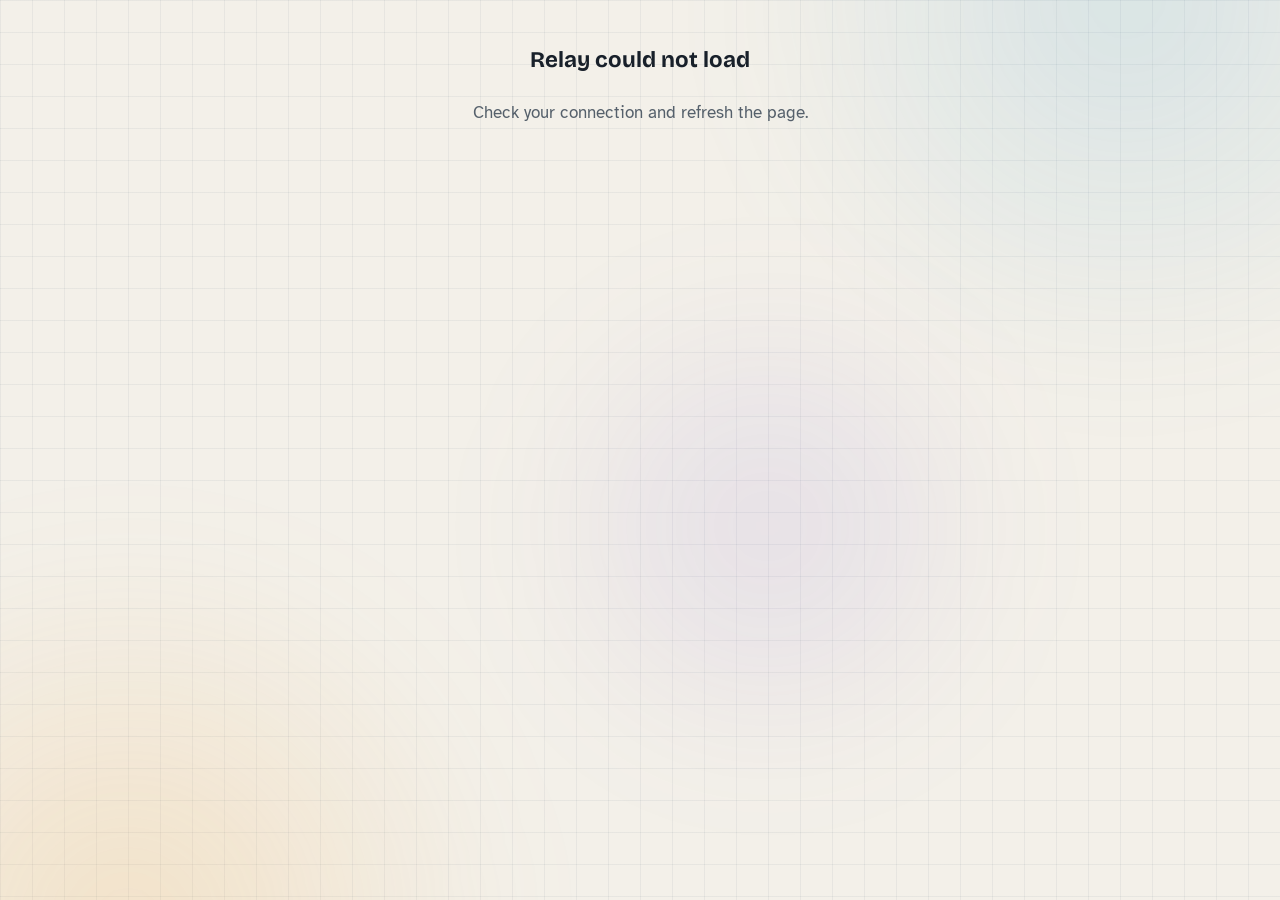
==== commit 23bc82ae: "Members only past the sign-in page; light and dark themes; lots more motion - On a public server, /d" ====
--- a/src/orchestrator/web/static/app.html
+++ b/src/orchestrator/web/static/app.html
@@ -6,6 +6,14 @@
 <title>Relay</title>
 <meta name="description" content="A personal assistant run by a small crew of robots. Ask once; they work while you're away and let you know when it's done.">
 <meta name="theme-color" content="#0b1117">
+<script>
+  // Choose the lighting before the first paint: your choice if you made one, else your device's.
+  (() => { let t = null; try { t = localStorage.getItem("relay-theme"); } catch {}
+    const sys = matchMedia("(prefers-color-scheme: light)").matches ? "light" : "dark";
+    const theme = t === "light" || t === "dark" ? t : sys;
+    document.documentElement.dataset.theme = theme;
+    document.querySelector('meta[name="theme-color"]').content = theme === "light" ? "#f3f0e9" : "#0b1117"; })();
+</script>
 <link rel="manifest" href="/manifest.webmanifest">
 <link rel="icon" href="/icons/icon-192.png">
 <link rel="apple-touch-icon" href="/icons/icon-192.png">
@@ -17,11 +25,13 @@
 <script src="/static/vendor/purify.min.js" defer></script>
 <style>
 /* Relay: a control room for a crew of five robots who run your errands.
-   One bold element: the command deck on Today, where you ask and the crew bay shows what each
-   unit is doing. Everything else is quiet slate on a drafting grid; colour means a robot or a
-   kind of work, and the five crew colours run along the deck's top edge. */
-:root {
+   Two lighting conditions over the same room: the night shift (dark) and daylight (light).
+   One bold element per page; colour means a robot or a kind of work. Motion explains
+   what is happening (a hand-off, a new result, a robot at work) and stops when you ask it to.
+   data-tone="light|dark" on any element lights just that part the other way (the landing bands). */
+:root, [data-tone="dark"] {
   --bg: #0b1117;
+  --bg-blur: rgba(9, 14, 19, 0.82);
   --panel: #111b23;
   --raised: #182530;
   --line: #22313c;
@@ -31,11 +41,14 @@
   --dim: #6d808c;
   --lamp: #f2b45a;
   --lamp-ink: #2a1d08;
+  --lamp-text: #f2b45a;
   --cyan: #5cc8d6;
   --card: #e4ebee;      /* the note card results are written on */
   --card-ink: #1f2a33;
+  --card-head: #172029;
   --card-rule: #c3d3dc;
   --card-margin: #d98b84;
+  --card-edge: #b9c7cf;
   --cobalt: #6b9be6;
   --mustard: #e6b04a;
   --sage: #5fc49a;
@@ -43,7 +56,30 @@
   --violet: #a08ce0;
   --good: #6fd39b;
   --bad: #ef7f74;
-  --crew: linear-gradient(90deg, var(--violet), var(--cobalt), var(--mustard), var(--sage), var(--brick));
+  --well: rgba(6, 11, 15, 0.7);
+  --well-soft: rgba(255, 255, 255, 0.02);
+  --grid: rgba(140, 180, 205, 0.045);
+  --glow-a: rgba(92, 200, 214, 0.16);
+  --glow-b: rgba(242, 180, 90, 0.12);
+  --glow-c: rgba(160, 140, 224, 0.12);
+  --warn-bg: #3a2f1f;
+  --shadow: rgba(0, 0, 0, 0.55);
+  --shadow-deep: rgba(0, 0, 0, 0.8);
+  --mark-ink: #0b1117;
+  --led-off: #33424d;
+  --pad-off: #0c151b;
+  --pad-bar: #22303a;
+  --pad-done: #2f5a45;
+  --floor-shadow: #16222b;
+  --art-grid: #17232c;
+  --art-deck-1: #1a2731;
+  --art-deck-2: #0b1218;
+  --art-edge: #33434f;
+  --art-wire: #3a4c58;
+  --art-ink: #edf0ee;
+  --art-muted: #8d9faa;
+  --sheen: rgba(255, 255, 255, 0.04);
+  --crew: linear-gradient(90deg, var(--violet), var(--cobalt), var(--mustard), var(--sage), var(--brick), var(--violet));
   --surface: linear-gradient(180deg, #13202a, #0e1820);
   --display: "Bricolage Grotesque", "Trebuchet MS", system-ui, sans-serif;
   --body: "Atkinson Hyperlegible", "Segoe UI", system-ui, sans-serif;
@@ -51,19 +87,73 @@
   --radius-s: 6px;
   --radius-m: 12px;
   --radius-l: 20px;
+  --spring: cubic-bezier(0.34, 1.56, 0.64, 1);
+  --out: cubic-bezier(0.2, 0.8, 0.2, 1);
   color-scheme: dark;
 }
+:root[data-theme="light"], [data-tone="light"] {
+  --bg: #f3f0e9;
+  --bg-blur: rgba(250, 248, 243, 0.86);
+  --panel: #ffffff;
+  --raised: #ebe7de;
+  --line: #e0dacf;
+  --line-2: #cfc8ba;
+  --ink: #18202a;
+  --muted: #55606b;
+  --dim: #7a838c;
+  --lamp: #f2b04e;
+  --lamp-ink: #2a1d08;
+  --lamp-text: #a5620c;
+  --cyan: #1f97a8;
+  --card: #fffdf7;
+  --card-ink: #222b33;
+  --card-head: #121a22;
+  --card-rule: #dfe7ec;
+  --card-margin: #e7a49d;
+  --card-edge: #e4dccd;
+  --cobalt: #3d6cd0;
+  --mustard: #c08410;
+  --sage: #22905f;
+  --brick: #cf5145;
+  --violet: #7558d4;
+  --good: #1f9a5b;
+  --bad: #d0453a;
+  --well: rgba(255, 255, 255, 0.92);
+  --well-soft: rgba(24, 32, 42, 0.025);
+  --grid: rgba(70, 90, 110, 0.07);
+  --glow-a: rgba(64, 160, 210, 0.16);
+  --glow-b: rgba(242, 166, 60, 0.2);
+  --glow-c: rgba(120, 90, 220, 0.12);
+  --warn-bg: #fcebd0;
+  --shadow: rgba(70, 55, 30, 0.16);
+  --shadow-deep: rgba(70, 55, 30, 0.28);
+  --mark-ink: #ffffff;
+  --led-off: #cdc6b8;
+  --pad-off: #e5e0d6;
+  --pad-bar: #d3ccbe;
+  --pad-done: #a8dcbf;
+  --floor-shadow: #ddd6c9;
+  --art-grid: #ebe6dc;
+  --art-deck-1: #ece7dd;
+  --art-deck-2: #dcd5c7;
+  --art-edge: #c5bcab;
+  --art-wire: #b8ae9c;
+  --art-ink: #18202a;
+  --art-muted: #5f6a74;
+  --sheen: rgba(255, 255, 255, 0.7);
+  --surface: linear-gradient(180deg, #ffffff, #faf8f3);
+  color-scheme: light;
+}
+@property --spin { syntax: "<angle>"; inherits: false; initial-value: 0deg; }
+
 * { box-sizing: border-box; }
 [hidden] { display: none !important; }
 html { -webkit-text-size-adjust: 100%; }
-body { margin: 0; color: var(--ink); font-family: var(--body); font-size: 17px; line-height: 1.5;
-  background-color: var(--bg);
-  /* a faint drafting grid under everything, lit from two corners */
-  background-image: radial-gradient(900px 520px at 88% -12%, rgba(92, 200, 214, 0.09), transparent 62%),
-    radial-gradient(760px 460px at -12% 112%, rgba(242, 180, 90, 0.07), transparent 62%),
-    linear-gradient(rgba(140, 180, 205, 0.045) 1px, transparent 1px),
-    linear-gradient(90deg, rgba(140, 180, 205, 0.045) 1px, transparent 1px);
-  background-size: auto, auto, 32px 32px, 32px 32px; background-attachment: fixed; }
+body { margin: 0; color: var(--ink); font-family: var(--body); font-size: 17px; line-height: 1.5; background-color: var(--bg);
+  /* a faint drafting grid under everything */
+  background-image: linear-gradient(var(--grid) 1px, transparent 1px), linear-gradient(90deg, var(--grid) 1px, transparent 1px);
+  background-size: 32px 32px; background-attachment: fixed; overflow-x: hidden;
+  transition: background-color 0.5s ease, color 0.5s ease; }
 a { color: inherit; }
 button, input, textarea, select { font: inherit; color: inherit; }
 button { cursor: pointer; }
@@ -72,151 +162,262 @@
 .sr-only { position: absolute; width: 1px; height: 1px; overflow: hidden; clip: rect(0 0 0 0); white-space: nowrap; }
 .muted { color: var(--muted); }
 .small { font-size: 0.88rem; }
+.panel-ish, .deck, .bay, .timeline-wrap, .latest-wrap, .setup, .plan, .routine, .card, .use, .invite, .say, .toast, .item, .pick, .file-row, .nav-link, .btn, .idea, .drop, .field input, .field textarea, .tabbar, .rail, .topbar {
+  transition: background-color 0.5s ease, border-color 0.5s ease, color 0.5s ease, box-shadow 0.3s ease, transform 0.3s var(--out); }
+
+/* ---------- the room's light: three slow glows drifting behind everything ---------- */
+.aurora { position: fixed; inset: 0; z-index: -1; pointer-events: none; overflow: hidden; }
+.aurora i { position: absolute; width: 60vmax; height: 60vmax; border-radius: 50%; filter: blur(60px); opacity: 1; }
+.aurora i:nth-child(1) { background: radial-gradient(closest-side, var(--glow-a), transparent); top: -30vmax; right: -18vmax; animation: drift-a 26s ease-in-out infinite alternate; }
+.aurora i:nth-child(2) { background: radial-gradient(closest-side, var(--glow-b), transparent); bottom: -32vmax; left: -20vmax; animation: drift-b 32s ease-in-out infinite alternate; }
+.aurora i:nth-child(3) { background: radial-gradient(closest-side, var(--glow-c), transparent); top: 30%; left: 40%; width: 40vmax; height: 40vmax; animation: drift-c 38s ease-in-out infinite alternate; }
+@keyframes drift-a { to { transform: translate(-14vmax, 10vmax) scale(1.15); } }
+@keyframes drift-b { to { transform: translate(16vmax, -8vmax) scale(1.2); } }
+@keyframes drift-c { from { transform: translate(-30vmax, -10vmax); } to { transform: translate(10vmax, 14vmax) scale(0.85); } }
+
+/* ---------- motion vocabulary ---------- */
+@keyframes rise { from { opacity: 0; transform: translateY(16px); } }
+@keyframes rise-small { from { opacity: 0; transform: translateY(8px); } }
+@keyframes pop { 0% { opacity: 0; transform: scale(0.6); } 70% { opacity: 1; transform: scale(1.08); } 100% { transform: scale(1); } }
+@keyframes fade { from { opacity: 0; } }
+@keyframes pulse { 50% { opacity: 0.3; } }
+@keyframes ping { 0% { transform: scale(1); opacity: 0.7; } 100% { transform: scale(2.6); opacity: 0; } }
+@keyframes float { 50% { transform: translateY(-6px); } }
+@keyframes shadow-breathe { 50% { transform: scaleX(0.82); opacity: 0.7; } }
+@keyframes shimmer { to { background-position: -200% 0; } }
+@keyframes stripe { to { background-position: 200% 0; } }
+@keyframes spin { to { --spin: 360deg; } }
+@keyframes draw { from { stroke-dashoffset: var(--len, 40); } to { stroke-dashoffset: 0; } }
+@keyframes grow-y { from { transform: scaleY(0); } }
+@keyframes grow-x { from { transform: scaleX(0); } }
+@keyframes wiggle { 25% { transform: rotate(-12deg); } 75% { transform: rotate(12deg); } }
+@keyframes bob { 50% { transform: translateY(-5px); opacity: 0.6; } }
+@keyframes march { to { background-position: 40px 0; } }
+.view-enter > * { animation: rise 0.6s var(--out) both; }
+.view-enter .stagger > * { animation: rise 0.55s var(--out) both; animation-delay: calc(var(--i, 0) * 55ms + 120ms); }
+.stagger > :nth-child(1) { --i: 0; } .stagger > :nth-child(2) { --i: 1; } .stagger > :nth-child(3) { --i: 2; } .stagger > :nth-child(4) { --i: 3; }
+.stagger > :nth-child(5) { --i: 4; } .stagger > :nth-child(6) { --i: 5; } .stagger > :nth-child(7) { --i: 6; } .stagger > :nth-child(8) { --i: 7; }
+.stagger > :nth-child(9) { --i: 8; } .stagger > :nth-child(10) { --i: 9; } .stagger > :nth-child(n+11) { --i: 10; }
+.reveal { opacity: 0; transform: translateY(26px); transition: opacity 0.8s var(--out), transform 0.8s var(--out); }
+.reveal.in { opacity: 1; transform: none; }
+.reveal.in .stagger > * { animation: rise 0.6s var(--out) both; animation-delay: calc(var(--i, 0) * 70ms); }
 
 /* ---------- buttons ---------- */
-.btn { display: inline-flex; align-items: center; gap: 8px; min-height: 44px; padding: 0 18px; border-radius: 999px; border: 1px solid var(--line); background: var(--raised); font-weight: 700; text-decoration: none; }
-.btn:hover { border-color: var(--dim); }
-.btn.primary { background: var(--lamp); border-color: var(--lamp); color: var(--lamp-ink); box-shadow: 0 8px 22px -10px rgba(242, 180, 90, 0.75); }
-.btn.primary:hover { filter: brightness(1.06); }
+.btn { position: relative; overflow: hidden; display: inline-flex; align-items: center; gap: 8px; min-height: 44px; padding: 0 18px; border-radius: 999px; border: 1px solid var(--line); background: var(--raised); font-weight: 700; text-decoration: none; isolation: isolate; }
+.btn:hover { border-color: var(--dim); transform: translateY(-1px); box-shadow: 0 6px 16px -10px var(--shadow-deep); }
+.btn:active { transform: translateY(0) scale(0.97); transition-duration: 0.08s; }
+.btn.primary { background: var(--lamp); border-color: var(--lamp); color: var(--lamp-ink); box-shadow: 0 8px 22px -10px rgba(242, 180, 90, 0.85); }
+.btn.primary::after { content: ""; position: absolute; inset: 0; background: linear-gradient(105deg, transparent 35%, rgba(255, 255, 255, 0.55) 50%, transparent 65%); transform: translateX(-120%); z-index: -1; }
+.btn.primary:hover::after { transform: translateX(120%); transition: transform 0.7s ease; }
+.btn.primary:hover { filter: brightness(1.05); box-shadow: 0 12px 28px -10px rgba(242, 180, 90, 0.95); }
 .btn.quiet { background: transparent; }
 .btn.danger { color: var(--bad); background: transparent; }
-.btn:disabled { opacity: 0.55; cursor: not-allowed; }
+.btn:disabled { opacity: 0.55; cursor: not-allowed; transform: none; }
 .btn svg, .icon { width: 20px; height: 20px; flex: none; }
-.icon-btn { width: 44px; height: 44px; border-radius: 50%; border: 1px solid var(--line); background: var(--raised); display: inline-grid; place-items: center; }
+.btn:hover > svg:first-child { animation: wiggle 0.5s ease; }
+.icon-btn { position: relative; overflow: hidden; width: 44px; height: 44px; border-radius: 50%; border: 1px solid var(--line); background: var(--raised); display: inline-grid; place-items: center; transition: transform 0.25s var(--spring), border-color 0.3s; }
+.icon-btn:hover { transform: scale(1.08); border-color: var(--dim); }
+.icon-btn:active { transform: scale(0.92); }
+.ripple { position: absolute; border-radius: 50%; transform: scale(0); background: currentColor; opacity: 0.22; pointer-events: none; animation: ripple 0.65s ease-out forwards; z-index: -1; }
+@keyframes ripple { to { transform: scale(1); opacity: 0; } }
+.idea, .pick, .tab { position: relative; overflow: hidden; isolation: isolate; }
+
+/* the theme switch: a sun that sets into a moon */
+.theme-btn svg { width: 22px; height: 22px; overflow: visible; }
+.theme-btn .sun-rays { transform-origin: 12px 12px; transition: transform 0.6s var(--spring), opacity 0.4s; }
+.theme-btn .sun-core { transition: r 0.5s var(--spring); }
+.theme-btn .moon-cut { transition: transform 0.6s var(--out); }
+:root[data-theme="dark"] .theme-btn .sun-rays { transform: rotate(-90deg) scale(0.4); opacity: 0; }
+:root[data-theme="dark"] .theme-btn .sun-core { r: 8px; }
+:root[data-theme="light"] .theme-btn .moon-cut { transform: translate(10px, -10px); }
+.theme-btn:hover svg { animation: wiggle 0.6s ease; }
 
 /* ---------- shell ---------- */
 .shell { display: grid; grid-template-columns: 236px minmax(0, 1fr); min-height: 100vh; min-height: 100dvh; }
-.rail { position: sticky; top: 0; height: 100vh; height: 100dvh; padding: 20px 14px; border-right: 1px solid var(--line); display: flex; flex-direction: column; gap: 6px; background: rgba(9, 14, 19, 0.82); backdrop-filter: blur(8px); }
-.brand { display: flex; align-items: center; gap: 10px; padding: 4px 10px 18px; text-decoration: none; font-family: var(--display); font-weight: 800; font-size: 1.5rem; font-variation-settings: "wdth" 85; }
-.brand svg { width: 34px; height: 34px; }
-.nav-link { display: flex; align-items: center; gap: 12px; min-height: 46px; padding: 0 12px; border-radius: var(--radius-m); text-decoration: none; color: var(--muted); font-weight: 700; }
-.nav-link:hover { color: var(--ink); background: var(--panel); }
-.nav-link { position: relative; }
-.nav-link[aria-current="page"] { color: var(--ink); background: var(--raised); }
-.nav-link[aria-current="page"]::before { content: ""; position: absolute; left: -14px; top: 10px; bottom: 10px; width: 3px; border-radius: 0 3px 3px 0; background: var(--lamp); }
-.nav-link .count { margin-left: auto; min-width: 24px; height: 24px; padding: 0 7px; border-radius: 999px; background: var(--lamp); color: var(--lamp-ink); font-size: 0.8rem; display: grid; place-items: center; }
+.rail { position: sticky; top: 0; height: 100vh; height: 100dvh; padding: 20px 14px; border-right: 1px solid var(--line); display: flex; flex-direction: column; gap: 6px; background: var(--bg-blur); backdrop-filter: blur(10px); }
+.rail-top { display: flex; align-items: center; justify-content: space-between; gap: 8px; padding-bottom: 14px; }
+.rail-top .icon-btn { width: 40px; height: 40px; }
+.rail-links { position: relative; display: grid; gap: 6px; }
+.glider { position: absolute; left: 0; right: 0; top: 0; height: 46px; border-radius: var(--radius-m); background: var(--raised); box-shadow: inset 0 1px 0 var(--sheen); transition: transform 0.45s var(--spring), height 0.3s; z-index: 0; pointer-events: none; }
+.glider::before { content: ""; position: absolute; left: -14px; top: 10px; bottom: 10px; width: 3px; border-radius: 0 3px 3px 0; background: var(--lamp); box-shadow: 0 0 12px var(--lamp); }
+.glider.none { opacity: 0; }
+.brand { display: flex; align-items: center; gap: 10px; padding: 4px 10px; text-decoration: none; font-family: var(--display); font-weight: 800; font-size: 1.5rem; font-variation-settings: "wdth" 85; }
+.brand svg { width: 34px; height: 34px; overflow: visible; }
+.brand .antenna-led { animation: pulse 2.2s ease-in-out infinite; }
+.brand:hover svg { animation: float 0.9s ease-in-out; }
+.brand .visor-led { transform-box: fill-box; transform-origin: center; animation: blink 5s infinite; }
+.nav-link { position: relative; z-index: 1; display: flex; align-items: center; gap: 12px; min-height: 46px; padding: 0 12px; border-radius: var(--radius-m); text-decoration: none; color: var(--muted); font-weight: 700; }
+.nav-link:hover { color: var(--ink); }
+.nav-link:hover .icon { transform: scale(1.15) rotate(-6deg); }
+.nav-link .icon { transition: transform 0.3s var(--spring); }
+.nav-link[aria-current="page"] { color: var(--ink); }
+.nav-link[aria-current="page"] .icon { color: var(--lamp-text); }
+.nav-link .count, .tabbar .count { margin-left: auto; min-width: 24px; height: 24px; padding: 0 7px; border-radius: 999px; background: var(--lamp); color: var(--lamp-ink); font-size: 0.8rem; display: grid; place-items: center; }
+.count.pop { animation: pop 0.5s var(--spring); }
 .rail .me { margin-top: auto; display: flex; align-items: center; gap: 10px; padding: 10px; border-radius: var(--radius-m); text-decoration: none; }
 .rail .me:hover { background: var(--panel); }
-.avatar { width: 36px; height: 36px; border-radius: 50%; background: var(--raised); display: grid; place-items: center; font-weight: 700; overflow: hidden; flex: none; }
+.avatar { width: 36px; height: 36px; border-radius: 50%; background: var(--raised); display: grid; place-items: center; font-weight: 700; overflow: hidden; flex: none; box-shadow: 0 0 0 2px var(--bg), 0 0 0 3px var(--line-2); }
 .avatar img { width: 100%; height: 100%; object-fit: cover; }
 .me .who { min-width: 0; }
 .me .who strong, .me .who span { display: block; overflow: hidden; text-overflow: ellipsis; white-space: nowrap; }
 .me .who span { color: var(--dim); font-size: 0.82rem; }
-main.view { padding: 28px clamp(16px, 4vw, 48px) 120px; max-width: 1180px; width: 100%; }
-.tabbar { display: none; }
+main.view { padding: 28px clamp(16px, 4vw, 48px) 120px; max-width: 1180px; width: 100%; min-width: 0; }
+.tabbar, .topbar { display: none; }
+
+/* ---------- loading ---------- */
+.splash { min-height: 100vh; min-height: 100dvh; display: grid; place-items: center; align-content: center; gap: 14px; color: var(--muted); }
+.splash svg { width: 72px; height: 72px; animation: float 1.6s ease-in-out infinite; }
+.splash .bar { width: 160px; height: 4px; border-radius: 2px; background: linear-gradient(90deg, var(--raised) 0 30%, var(--lamp) 50%, var(--raised) 70% 100%); background-size: 200% 100%; animation: shimmer 1.2s linear infinite; }
+.skeleton { border-radius: var(--radius-m); background: linear-gradient(90deg, var(--raised) 0 35%, var(--line) 50%, var(--raised) 65% 100%); background-size: 200% 100%; animation: shimmer 1.4s linear infinite; }
 
 /* ---------- Today: the command deck ---------- */
 .deck { position: relative; display: grid; grid-template-columns: minmax(0, 1fr); gap: 22px; padding: 28px; border-radius: var(--radius-l);
-  background: var(--surface); border: 1px solid var(--line-2); box-shadow: 0 34px 70px -40px rgba(0, 0, 0, 0.8), inset 0 1px 0 rgba(255, 255, 255, 0.04); overflow: hidden; }
-.deck::before { content: ""; position: absolute; inset: 0 0 auto; height: 3px; background: var(--crew); }
-.deck-main { display: grid; gap: 16px; align-content: start; min-width: 0; }
+  background: var(--surface); border: 1px solid var(--line-2); box-shadow: 0 34px 70px -40px var(--shadow-deep), inset 0 1px 0 var(--sheen); overflow: hidden; }
+.deck::before { content: ""; position: absolute; inset: 0 0 auto; height: 3px; background: var(--crew); background-size: 200% 100%; animation: stripe 8s linear infinite; }
+.deck::after { content: ""; position: absolute; width: 380px; height: 380px; right: -120px; top: -160px; border-radius: 50%; background: radial-gradient(closest-side, var(--glow-b), transparent); pointer-events: none; animation: float 7s ease-in-out infinite; }
+.deck-main { position: relative; z-index: 1; display: grid; gap: 16px; align-content: start; min-width: 0; }
 .deck-head { display: grid; gap: 2px; }
 .deck h1 { font-size: clamp(2rem, 4vw, 3.2rem); font-variation-settings: "wdth" 80, "opsz" 96; font-weight: 800; letter-spacing: -0.015em; }
+.deck h1 .word { display: inline-block; animation: rise 0.7s var(--out) both; }
+.deck h1 .wave-hand { display: inline-block; transform-origin: 70% 70%; animation: hand 2.2s ease-in-out 0.6s 2; }
+@keyframes hand { 0%, 60%, 100% { transform: rotate(0); } 10%, 30% { transform: rotate(14deg); } 20%, 40% { transform: rotate(-8deg); } }
 .deck .date { color: var(--muted); }
-.ask { position: relative; background: rgba(6, 11, 15, 0.7); border: 1px solid var(--line-2); border-radius: 16px; padding: 14px; display: grid; gap: 10px; }
-.ask:focus-within { border-color: var(--lamp); box-shadow: 0 0 0 4px rgba(242, 180, 90, 0.12); }
+.ask { position: relative; background: var(--well); border: 1px solid var(--line-2); border-radius: 16px; padding: 14px; display: grid; gap: 10px; isolation: isolate; }
+.ask::before { content: ""; position: absolute; inset: -1px; border-radius: inherit; padding: 1.5px; z-index: -1; opacity: 0; transition: opacity 0.4s;
+  background: conic-gradient(from var(--spin), var(--violet), var(--cobalt), var(--mustard), var(--sage), var(--brick), var(--violet));
+  -webkit-mask: linear-gradient(#000 0 0) content-box, linear-gradient(#000 0 0); -webkit-mask-composite: xor; mask-composite: exclude; animation: spin 4s linear infinite; }
+.ask:focus-within { border-color: transparent; box-shadow: 0 0 0 6px color-mix(in srgb, var(--lamp) 10%, transparent), 0 18px 40px -24px var(--shadow-deep); }
+.ask:focus-within::before { opacity: 1; }
 .ask label { font-family: var(--display); font-weight: 700; font-size: 1.12rem; padding: 2px 4px 0; }
-.ask textarea { width: 100%; min-height: 56px; max-height: 240px; resize: none; border: 0; background: transparent; outline: none; padding: 4px; font-size: 1.08rem; }
+.ask textarea { width: 100%; min-height: 56px; max-height: 240px; resize: none; border: 0; background: transparent; outline: none; padding: 4px; font-size: 1.08rem; transition: height 0.2s ease; }
 .ask textarea::placeholder { color: var(--dim); }
 .ask-row { display: flex; align-items: center; gap: 8px; flex-wrap: wrap; }
 .ask-row .spacer { flex: 1; }
+#ask-send.flying svg { animation: fly 0.7s ease-in forwards; }
+@keyframes fly { 40% { transform: translate(-4px, 3px) rotate(-8deg); } 100% { transform: translate(40px, -30px) rotate(-20deg); opacity: 0; } }
 .attached { display: flex; gap: 6px; flex-wrap: wrap; }
-.file-chip { display: inline-flex; align-items: center; gap: 6px; padding: 4px 6px 4px 12px; border-radius: 999px; background: var(--raised); font-size: 0.88rem; }
+.file-chip { display: inline-flex; align-items: center; gap: 6px; padding: 4px 6px 4px 12px; border-radius: 999px; background: var(--raised); font-size: 0.88rem; animation: pop 0.4s var(--spring); }
 .file-chip button { width: 26px; height: 26px; border: 0; border-radius: 50%; background: transparent; color: var(--muted); }
 .ideas { display: flex; gap: 8px; flex-wrap: wrap; }
-.idea { display: inline-flex; align-items: center; gap: 8px; min-height: 38px; padding: 0 13px 0 8px; font-size: 0.92rem; border-radius: 999px; border: 1px solid var(--line-2); background: rgba(255, 255, 255, 0.02); color: var(--muted); }
-.idea:hover { color: var(--ink); border-color: var(--c); background: color-mix(in srgb, var(--c) 10%, transparent); }
-.idea .dot { width: 22px; height: 22px; border-radius: 7px; display: grid; place-items: center; background: var(--c); color: #0b1117; }
+.idea { display: inline-flex; align-items: center; gap: 8px; min-height: 38px; padding: 0 13px 0 8px; font-size: 0.92rem; border-radius: 999px; border: 1px solid var(--line-2); background: var(--well-soft); color: var(--muted); animation: rise-small 0.5s var(--out) both; animation-delay: calc(var(--i, 0) * 60ms + 250ms); }
+.idea:hover { color: var(--ink); border-color: var(--c); background: color-mix(in srgb, var(--c) 12%, transparent); transform: translateY(-2px); }
+.idea:hover .dot { animation: wiggle 0.5s ease; }
+.idea .dot { width: 22px; height: 22px; border-radius: 7px; display: grid; place-items: center; background: var(--c); color: var(--mark-ink); }
 .idea .dot svg { width: 14px; height: 14px; }
 
 /* the crew: five units on their pads, lit by what they are doing */
-.bay { display: grid; gap: 12px; text-decoration: none; border-radius: 16px; padding: 14px 14px 16px; min-width: 0;
-  background: linear-gradient(180deg, rgba(6, 11, 15, 0.2), rgba(6, 11, 15, 0.75)); border: 1px solid var(--line); }
+.bay { position: relative; z-index: 1; display: grid; gap: 12px; text-decoration: none; border-radius: 16px; padding: 14px 14px 16px; min-width: 0;
+  background: linear-gradient(180deg, transparent, var(--well)); border: 1px solid var(--line); }
 .bay:hover { border-color: var(--line-2); }
+.bay:hover .bay-link svg { transform: translateX(3px) scale(1.1); }
 .bay-head { display: flex; justify-content: space-between; align-items: baseline; gap: 12px; flex-wrap: wrap; padding: 0 4px; }
 .bay-head h2 { font-size: 1.2rem; }
-.bay-link { display: inline-flex; gap: 8px; align-items: center; color: var(--lamp); font-weight: 700; }
-.crew-strip { list-style: none; margin: 0; padding: 0; display: grid; grid-template-columns: repeat(5, minmax(0, 1fr)); gap: 10px; }
-.crew-cell { display: grid; justify-items: center; text-align: center; gap: 1px; padding: 10px 6px 12px; border-radius: 14px; border: 1px solid transparent; background: rgba(255, 255, 255, 0.015); min-width: 0; }
-.crew-cell svg { width: 100%; max-width: 120px; height: auto; }
-.crew-cell.active { border-color: color-mix(in srgb, var(--c) 55%, transparent); background: color-mix(in srgb, var(--c) 7%, transparent); }
+.bay-link { display: inline-flex; gap: 8px; align-items: center; color: var(--lamp-text); font-weight: 700; }
+.bay-link svg { transition: transform 0.3s var(--spring); }
+.crew-strip { position: relative; list-style: none; margin: 0; padding: 0; display: grid; grid-template-columns: repeat(5, minmax(0, 1fr)); gap: 10px; }
+.crew-strip.live::before { content: ""; position: absolute; left: 10%; right: 10%; top: 44%; height: 2px; z-index: 0;
+  background: repeating-linear-gradient(90deg, var(--lamp) 0 8px, transparent 8px 20px); background-size: 40px 2px; opacity: 0.5; animation: march 0.8s linear infinite; }
+.crew-cell { position: relative; z-index: 1; display: grid; justify-items: center; text-align: center; gap: 1px; padding: 10px 6px 12px; border-radius: 14px; border: 1px solid transparent; background: var(--well-soft); min-width: 0; transition: transform 0.35s var(--spring), border-color 0.4s, background-color 0.4s; }
+.crew-cell:hover { transform: translateY(-4px); }
+.crew-cell svg { width: 100%; max-width: 120px; height: auto; overflow: visible; }
+.crew-cell .unit-float { animation: float 3.2s ease-in-out infinite; animation-delay: calc(var(--i, 0) * -0.6s); }
+.crew-cell.active .unit-float { animation-duration: 1.4s; }
+.crew-cell .pad-glow { transform-box: fill-box; transform-origin: center; animation: shadow-breathe 3.2s ease-in-out infinite; animation-delay: calc(var(--i, 0) * -0.6s); }
+.crew-cell.active { border-color: color-mix(in srgb, var(--c) 55%, transparent); background: color-mix(in srgb, var(--c) 9%, transparent); box-shadow: 0 0 30px -12px var(--c); }
+.crew-cell.done .uid::after { content: " ✓"; color: var(--good); }
 .crew-cell .uid { font-family: var(--mono); font-size: 0.74rem; color: var(--c); margin-top: 6px; }
 .crew-cell strong { font-family: var(--display); font-size: 1rem; }
 .crew-cell .doing { display: inline-flex; align-items: center; gap: 6px; color: var(--dim); font-size: 0.82rem; max-width: 100%; overflow: hidden; text-overflow: ellipsis; white-space: nowrap; }
 .crew-cell.active .doing { color: var(--ink); }
-.crew-cell .led { width: 7px; height: 7px; border-radius: 50%; background: #33424d; flex: none; }
-.crew-cell.active .led { background: var(--c); box-shadow: 0 0 10px var(--c); animation: pulse 1.2s infinite; }
+.crew-cell .led { position: relative; width: 7px; height: 7px; border-radius: 50%; background: var(--led-off); flex: none; }
+.crew-cell.active .led { background: var(--c); box-shadow: 0 0 10px var(--c); }
+.crew-cell.active .led::after { content: ""; position: absolute; inset: 0; border-radius: 50%; background: var(--c); animation: ping 1.4s ease-out infinite; }
 .crew-cell.done .led { background: var(--good); }
 .robot .arm { transform-box: fill-box; transform-origin: 50% 0%; }
-.robot.active .arm.left { animation: type 0.32s ease-in-out infinite alternate; }
-.robot.active .arm.right { animation: type 0.32s ease-in-out infinite alternate-reverse; }
+.robot.active .arm.left, .crew-cell.active .robot .arm.left { animation: type 0.32s ease-in-out infinite alternate; }
+.robot.active .arm.right, .crew-cell.active .robot .arm.right { animation: type 0.32s ease-in-out infinite alternate-reverse; }
 @keyframes type { from { transform: rotate(-7deg); } to { transform: rotate(5deg); } }
 .robot.active .bulb { animation: pulse 1.4s ease-in-out infinite; }
 .robot .eyes-open, .robot .eyes-shut, .robot .eyes-happy { transition: opacity 200ms; }
 
 /* the Concierge's reply */
-.reply { display: grid; grid-template-columns: 44px minmax(0, 1fr); gap: 12px; align-items: start; }
+.reply { display: grid; grid-template-columns: 44px minmax(0, 1fr); gap: 12px; align-items: start; animation: rise 0.45s var(--out); }
 .reply .face { width: 44px; height: 46px; }
+.reply.thinking-now .face { animation: float 1s ease-in-out infinite; }
 .reply-body { display: grid; gap: 12px; }
-.say { background: var(--raised); border-radius: 4px var(--radius-m) var(--radius-m) var(--radius-m); padding: 10px 14px; border-left: 3px solid var(--violet); max-width: 68ch; }
+.say { background: var(--raised); border-radius: 4px var(--radius-m) var(--radius-m) var(--radius-m); padding: 10px 14px; border-left: 3px solid var(--violet); max-width: 68ch; transform-origin: 0 0; animation: pop-say 0.45s var(--spring); }
+@keyframes pop-say { from { opacity: 0; transform: scale(0.85); } }
+.say .caret { display: inline-block; width: 2px; height: 1em; background: var(--violet); vertical-align: -2px; margin-left: 1px; animation: pulse 0.8s steps(1) infinite; }
 .thinking { display: inline-flex; gap: 5px; align-items: center; }
 .thinking i { width: 7px; height: 7px; border-radius: 50%; background: var(--violet); animation: bob 1s infinite ease-in-out; }
 .thinking i:nth-child(2) { animation-delay: 0.15s; } .thinking i:nth-child(3) { animation-delay: 0.3s; }
-@keyframes bob { 50% { transform: translateY(-5px); opacity: 0.6; } }
-.plan { border: 1px solid var(--line-2); border-radius: var(--radius-m); padding: 18px; display: grid; gap: 10px; max-width: 640px; background: var(--surface); box-shadow: inset 0 1px 0 rgba(255, 255, 255, 0.04); }
+.plan { position: relative; border: 1px solid var(--line-2); border-radius: var(--radius-m); padding: 18px; display: grid; gap: 10px; max-width: 640px; background: var(--surface); box-shadow: inset 0 1px 0 var(--sheen), 0 20px 40px -30px var(--shadow-deep); animation: pop-say 0.55s var(--spring) 0.15s both; overflow: hidden; }
+.plan::before { content: ""; position: absolute; inset: 0 auto 0 0; width: 3px; background: var(--c, var(--lamp)); animation: grow-y 0.6s var(--out) 0.3s both; transform-origin: top; }
 .plan-head { display: flex; gap: 12px; align-items: center; }
-.skill-mark { width: 40px; height: 40px; border-radius: var(--radius-m); display: grid; place-items: center; color: #0b1117; flex: none;
-  background: linear-gradient(145deg, color-mix(in srgb, var(--c) 100%, #fff 12%), color-mix(in srgb, var(--c) 78%, #000)); box-shadow: inset 0 1px 0 rgba(255, 255, 255, 0.25); }
+.plan-head .skill-mark { animation: pop 0.6s var(--spring) 0.3s both; }
+.skill-mark { width: 40px; height: 40px; border-radius: var(--radius-m); display: grid; place-items: center; color: var(--mark-ink); flex: none;
+  background: linear-gradient(145deg, color-mix(in srgb, var(--c) 100%, #fff 12%), color-mix(in srgb, var(--c) 78%, #000)); box-shadow: inset 0 1px 0 rgba(255, 255, 255, 0.25), 0 6px 14px -8px var(--c); transition: transform 0.35s var(--spring); }
 .skill-mark svg { width: 22px; height: 22px; }
 .plan h3 { font-size: 1.25rem; }
 .plan .kind { color: var(--muted); font-size: 0.92rem; }
-.when { display: inline-flex; align-items: center; gap: 8px; color: var(--lamp); font-weight: 700; }
+.when { display: inline-flex; align-items: center; gap: 8px; color: var(--lamp-text); font-weight: 700; }
+.when svg { animation: spin-slow 8s linear infinite; }
+@keyframes spin-slow { to { transform: rotate(360deg); } }
 .plan details summary { cursor: pointer; color: var(--muted); }
-.plan details p { margin: 8px 0 0; color: var(--muted); white-space: pre-wrap; }
-.warn { background: #3a2f1f; border-radius: var(--radius-s); padding: 10px 12px; display: flex; gap: 10px; align-items: center; flex-wrap: wrap; }
+.plan details p { margin: 8px 0 0; color: var(--muted); white-space: pre-wrap; animation: rise-small 0.3s ease; }
+.warn { background: var(--warn-bg); border-radius: var(--radius-s); padding: 10px 12px; display: flex; gap: 10px; align-items: center; flex-wrap: wrap; }
 .plan .actions { display: flex; gap: 8px; flex-wrap: wrap; }
 
 /* ---------- sections on Today ---------- */
 .today-grid { display: grid; grid-template-columns: minmax(0, 1.25fr) minmax(0, 1fr); gap: 28px; margin-top: 30px; }
-.timeline-wrap, .latest-wrap { border: 1px solid var(--line); border-radius: var(--radius-m); padding: 18px; background: rgba(17, 27, 35, 0.6); }
+.timeline-wrap, .latest-wrap { border: 1px solid var(--line); border-radius: var(--radius-m); padding: 18px; background: color-mix(in srgb, var(--panel) 70%, transparent); backdrop-filter: blur(6px); }
 .section-head { display: flex; justify-content: space-between; align-items: baseline; gap: 12px; margin-bottom: 12px; }
 .section-head h2 { font-size: 1.45rem; font-variation-settings: "wdth" 85; }
-.section-head a { color: var(--muted); font-size: 0.92rem; }
+.section-head a { color: var(--muted); font-size: 0.92rem; text-decoration-color: transparent; transition: color 0.2s, text-decoration-color 0.2s; }
+.section-head a:hover { color: var(--ink); text-decoration-color: currentColor; }
 .timeline { list-style: none; margin: 0; padding: 0; position: relative; }
-.timeline::before { content: ""; position: absolute; left: 91px; top: 8px; bottom: 8px; width: 2px; background: var(--line); }
-.timeline li { display: grid; grid-template-columns: 72px 22px minmax(0, 1fr); gap: 10px; align-items: start; padding: 8px 0; }
+.timeline::before { content: ""; position: absolute; left: 91px; top: 8px; bottom: 8px; width: 2px; background: linear-gradient(var(--lamp), var(--line) 40%); transform-origin: top; animation: grow-y 0.9s var(--out) 0.2s both; }
+.timeline li { display: grid; grid-template-columns: 72px 22px minmax(0, 1fr); gap: 10px; align-items: start; padding: 8px 0; border-radius: 10px; transition: background-color 0.2s; }
+.timeline li:hover { background: var(--well-soft); }
 .timeline .t { text-align: right; font-weight: 700; font-variant-numeric: tabular-nums; white-space: nowrap; }
 .timeline .t small { display: block; color: var(--dim); font-weight: 400; font-size: 0.8rem; }
-.timeline .pin { width: 14px; height: 14px; border-radius: 50%; background: var(--c); margin: 5px 0 0 3px; box-shadow: 0 0 0 4px var(--bg); z-index: 1; }
+.timeline .pin { position: relative; width: 14px; height: 14px; border-radius: 50%; background: var(--c); margin: 5px 0 0 3px; box-shadow: 0 0 0 4px var(--bg); z-index: 1; }
+.timeline li:first-child .pin::after { content: ""; position: absolute; inset: 0; border-radius: 50%; background: var(--c); animation: ping 1.8s ease-out infinite; }
 .timeline .what strong { display: block; }
 .timeline .what span { color: var(--muted); font-size: 0.9rem; }
-.setup { border: 1px solid var(--line-2); border-radius: var(--radius-m); padding: 18px; display: grid; gap: 4px; background: var(--surface); }
+.setup { border: 1px solid var(--line-2); border-radius: var(--radius-m); padding: 18px; display: grid; gap: 4px; background: var(--surface); box-shadow: 0 24px 50px -40px var(--shadow-deep); }
 .meter { height: 8px; border-radius: 4px; background: var(--raised); overflow: hidden; margin: 6px 0 8px; }
-.meter span { display: block; height: 100%; background: var(--lamp); border-radius: 4px; transition: width 400ms ease; }
+.meter span { display: block; height: 100%; background: linear-gradient(90deg, var(--lamp), color-mix(in srgb, var(--lamp) 70%, #fff)); border-radius: 4px; transform-origin: left; animation: grow-x 1.1s var(--out) 0.4s both; position: relative; overflow: hidden; }
+.meter span::after { content: ""; position: absolute; inset: 0; background: linear-gradient(90deg, transparent, rgba(255, 255, 255, 0.5), transparent); background-size: 200% 100%; animation: shimmer 2s linear infinite; }
 .step { display: grid; grid-template-columns: 28px minmax(0, 1fr) auto; gap: 10px; align-items: center; min-height: 48px; }
 .check { width: 24px; height: 24px; border-radius: 50%; border: 2px solid var(--line); display: grid; place-items: center; }
-.step.done .check { background: var(--good); border-color: var(--good); color: var(--bg); }
+.step.done .check { background: var(--good); border-color: var(--good); color: var(--bg); animation: pop 0.5s var(--spring) both; }
+.step.done .check path { stroke-dasharray: 20; animation: draw 0.5s ease 0.25s both; --len: 20; }
 .step.done .label { color: var(--dim); text-decoration: line-through; }
 
 /* ---------- Inbox ---------- */
 .inbox { display: grid; grid-template-columns: minmax(260px, 360px) minmax(0, 1fr); gap: 24px; align-items: start; }
 .list { list-style: none; margin: 0; padding: 0; display: grid; gap: 2px; }
-.item { display: grid; grid-template-columns: 36px minmax(0, 1fr) auto; gap: 12px; padding: 12px; border-radius: var(--radius-m); text-decoration: none; align-items: start; }
-.item:hover { background: var(--panel); }
-.item[aria-current="true"] { background: var(--raised); }
+.item { position: relative; display: grid; grid-template-columns: 36px minmax(0, 1fr) auto; gap: 12px; padding: 12px; border-radius: var(--radius-m); text-decoration: none; align-items: start; }
+.item:hover { background: var(--panel); transform: translateX(3px); }
+.item:hover .skill-mark, .pick:hover .skill-mark, .file-row:hover .kind { transform: rotate(-8deg) scale(1.08); }
+.item[aria-current="true"] { background: var(--raised); box-shadow: inset 3px 0 0 var(--lamp); }
 .item .skill-mark { width: 36px; height: 36px; border-radius: 10px; }
 .item .skill-mark svg { width: 18px; height: 18px; }
 .item strong { display: block; overflow: hidden; text-overflow: ellipsis; white-space: nowrap; }
 .item .snippet { color: var(--muted); font-size: 0.9rem; display: -webkit-box; -webkit-line-clamp: 2; -webkit-box-orient: vertical; overflow: hidden; }
 .item .meta { text-align: right; color: var(--dim); font-size: 0.8rem; white-space: nowrap; display: grid; justify-items: end; gap: 6px; }
-.unread-dot { width: 10px; height: 10px; border-radius: 50%; background: var(--lamp); }
+.unread-dot { position: relative; width: 10px; height: 10px; border-radius: 50%; background: var(--lamp); }
+.unread-dot::after { content: ""; position: absolute; inset: 0; border-radius: 50%; background: var(--lamp); animation: ping 2s ease-out infinite; }
 .state { display: inline-flex; align-items: center; gap: 6px; font-size: 0.82rem; font-weight: 700; padding: 2px 10px; border-radius: 999px; background: var(--raised); color: var(--muted); }
-.state.running, .state.queued { color: var(--lamp); }
+.state.running, .state.queued { color: var(--lamp-text); }
 .state.failed, .state.skipped { color: var(--bad); }
 .state.running::before { content: ""; width: 8px; height: 8px; border-radius: 50%; background: var(--lamp); animation: pulse 1.2s infinite; }
-@keyframes pulse { 50% { opacity: 0.3; } }
 .detail { display: grid; gap: 16px; min-width: 0; }
+.detail > * { animation: rise 0.5s var(--out) both; }
+.detail > :nth-child(2) { animation-delay: 0.08s; } .detail > :nth-child(3) { animation-delay: 0.16s; } .detail > :nth-child(4) { animation-delay: 0.24s; }
 .detail-head { display: flex; gap: 14px; align-items: flex-start; }
+.detail-head .skill-mark { animation: pop 0.6s var(--spring) both; }
 .detail-head h1 { font-size: clamp(1.6rem, 3vw, 2.2rem); font-variation-settings: "wdth" 85; }
 .detail-head .sub { color: var(--muted); }
 .from-team { display: grid; grid-template-columns: 40px minmax(0, 1fr); gap: 10px; align-items: start; }
@@ -225,9 +426,11 @@
 .note-card { position: relative; background: var(--card); color: var(--card-ink); border-radius: 4px 4px var(--radius-m) var(--radius-m); padding: 28px clamp(18px, 4vw, 40px) 28px clamp(30px, 5vw, 56px);
   background-image: linear-gradient(90deg, transparent calc(clamp(22px, 3.6vw, 40px) - 1px), var(--card-margin) calc(clamp(22px, 3.6vw, 40px) - 1px), var(--card-margin) clamp(22px, 3.6vw, 40px), transparent clamp(22px, 3.6vw, 40px)),
                     repeating-linear-gradient(var(--card) 0 27px, var(--card-rule) 27px 28px);
-  box-shadow: 0 2px 0 #b9c7cf, 0 14px 30px rgba(0, 0, 0, 0.35); font-size: 1rem; line-height: 28px; overflow-wrap: anywhere; }
-/* every block sits on the card's 28px ruling */
-.note-card h1, .note-card h2, .note-card h3 { font-family: var(--display); line-height: 28px; margin: 28px 0 0; color: #172029; }
+  box-shadow: 0 2px 0 var(--card-edge), 0 14px 30px var(--shadow); font-size: 1rem; line-height: 28px; overflow-wrap: anywhere;
+  transform-origin: 50% 0; animation: unfold 0.7s var(--out) 0.15s both; }
+@keyframes unfold { from { opacity: 0; transform: perspective(900px) rotateX(-14deg) translateY(-10px); } }
+.note-card::before { content: ""; position: absolute; top: -9px; left: 50%; width: 90px; height: 20px; margin-left: -45px; background: color-mix(in srgb, var(--lamp) 45%, transparent); transform: rotate(-2deg); border-radius: 2px; opacity: 0.8; }
+.note-card h1, .note-card h2, .note-card h3 { font-family: var(--display); line-height: 28px; margin: 28px 0 0; color: var(--card-head); }
 .note-card h1 { font-size: 1.5rem; } .note-card h2 { font-size: 1.22rem; } .note-card h3 { font-size: 1.05rem; }
 .note-card > :first-child { margin-top: 0; }
 .note-card p, .note-card ul, .note-card ol, .note-card table { margin: 0 0 28px; }
@@ -241,106 +444,179 @@
 .note-card blockquote { margin: 0 0 14px; padding-left: 14px; border-left: 3px solid var(--card-rule); color: #44515b; }
 .note-card iframe { width: 100%; height: 520px; border: 0; background: #fff; border-radius: 6px; }
 .result-tabs { display: flex; gap: 6px; flex-wrap: wrap; }
-.tab { min-height: 36px; padding: 0 14px; border-radius: 999px; border: 1px solid var(--line); background: transparent; color: var(--muted); }
+.tab { min-height: 36px; padding: 0 14px; border-radius: 999px; border: 1px solid var(--line); background: transparent; color: var(--muted); transition: all 0.25s var(--out); }
+.tab:hover { color: var(--ink); }
 .tab[aria-selected="true"] { color: var(--ink); background: var(--raised); }
 .toolbar { display: flex; gap: 8px; flex-wrap: wrap; align-items: center; }
 .office-toggle { justify-self: start; }
 .office-toggle[aria-expanded="true"] { border-color: var(--lamp); }
-.office-frame { width: 100%; border: 0; border-radius: var(--radius-l); background: var(--bg); min-height: 420px; display: block; }
+.office-toggle[aria-expanded="false"] svg { animation: peek 3s ease-in-out infinite; }
+@keyframes peek { 0%, 80%, 100% { transform: scaleY(1); } 88% { transform: scaleY(0.15); } }
+.office-frame { width: 100%; border: 0; border-radius: var(--radius-l); background: var(--bg); min-height: 420px; display: block; box-shadow: 0 30px 60px -40px var(--shadow-deep); animation: rise 0.6s var(--out); }
 .empty { display: grid; justify-items: center; text-align: center; gap: 10px; padding: 48px 16px; color: var(--muted); }
-.empty svg { width: 160px; height: 140px; }
+.empty svg { width: 160px; height: 140px; overflow: visible; }
+.empty svg .unit-float { animation: float 2.6s ease-in-out infinite; }
+.empty svg .floor-shadow { transform-box: fill-box; transform-origin: center; animation: shadow-breathe 2.6s ease-in-out infinite; }
 .empty h2 { color: var(--ink); font-size: 1.4rem; }
 
 /* ---------- Agents ---------- */
 .agents { display: grid; grid-template-columns: minmax(240px, 300px) minmax(0, 1fr); gap: 24px; align-items: start; }
-.list-label { font-family: var(--body); font-size: 0.82rem; color: var(--dim); font-weight: 700; margin: 16px 4px 6px; }
+.list-label { font-family: var(--body); font-size: 0.82rem; color: var(--dim); font-weight: 700; margin: 16px 4px 6px; text-transform: uppercase; letter-spacing: 0.06em; }
 .pick { width: 100%; text-align: left; display: grid; grid-template-columns: 36px minmax(0, 1fr) auto; gap: 10px; align-items: center; padding: 10px; border-radius: var(--radius-m); border: 1px solid transparent; background: transparent; }
-.pick:hover { background: var(--panel); }
-.pick[aria-pressed="true"] { background: var(--raised); border-color: var(--line-2); }
+.pick:hover { background: var(--panel); transform: translateX(3px); }
+.pick[aria-pressed="true"] { background: var(--raised); border-color: var(--line-2); box-shadow: inset 3px 0 0 var(--lamp); }
 .pick .skill-mark { width: 36px; height: 36px; border-radius: 10px; }
 .pick .skill-mark svg { width: 18px; height: 18px; }
 .pick strong { display: block; overflow: hidden; text-overflow: ellipsis; white-space: nowrap; }
 .pick .snippet { color: var(--muted); font-size: 0.86rem; display: block; overflow: hidden; text-overflow: ellipsis; white-space: nowrap; }
 .agents-stage { display: grid; gap: 14px; min-width: 0; }
-.stage-head { display: flex; justify-content: space-between; gap: 12px; align-items: flex-end; flex-wrap: wrap; }
+.stage-head { display: flex; justify-content: space-between; gap: 12px; align-items: flex-end; flex-wrap: wrap; animation: rise 0.45s var(--out); }
 .stage-head h1 { font-size: clamp(1.5rem, 3vw, 2.2rem); font-variation-settings: "wdth" 85; }
 
 /* ---------- Routines ---------- */
 .routines { display: grid; grid-template-columns: repeat(auto-fill, minmax(290px, 1fr)); gap: 16px; }
-.routine { border: 1px solid var(--line-2); border-radius: var(--radius-m); padding: 18px; display: grid; gap: 10px; background: var(--surface); box-shadow: inset 0 3px 0 var(--c); }
-.routine.off { opacity: 0.62; }
+.routine { position: relative; border: 1px solid var(--line-2); border-radius: var(--radius-m); padding: 18px; display: grid; gap: 10px; background: var(--surface); box-shadow: inset 0 3px 0 var(--c); overflow: hidden; }
+.routine:hover { transform: translateY(-4px); box-shadow: inset 0 3px 0 var(--c), 0 22px 40px -26px color-mix(in srgb, var(--c) 70%, transparent); border-color: color-mix(in srgb, var(--c) 45%, var(--line-2)); }
+.routine:hover .skill-mark { transform: rotate(-8deg) scale(1.08); }
+.routine.off { opacity: 0.62; filter: saturate(0.6); }
 .routine-head { display: flex; gap: 12px; align-items: flex-start; justify-content: space-between; }
 .routine h3 { font-size: 1.15rem; }
 .routine .next { color: var(--muted); font-size: 0.9rem; }
 .switch { position: relative; width: 52px; height: 30px; flex: none; }
 .switch input { position: absolute; inset: 0; opacity: 0; margin: 0; cursor: pointer; }
-.switch span { position: absolute; inset: 0; border-radius: 999px; background: var(--line); transition: background 200ms; pointer-events: none; }
-.switch span::after { content: ""; position: absolute; top: 4px; left: 4px; width: 22px; height: 22px; border-radius: 50%; background: var(--ink); transition: transform 200ms; }
+.switch span { position: absolute; inset: 0; border-radius: 999px; background: var(--line-2); transition: background 0.3s; pointer-events: none; }
+.switch span::after { content: ""; position: absolute; top: 4px; left: 4px; width: 22px; height: 22px; border-radius: 50%; background: #fff; box-shadow: 0 2px 6px rgba(0, 0, 0, 0.3); transition: transform 0.45s var(--spring), width 0.2s; }
+.switch input:active + span::after { width: 28px; }
 .switch input:checked + span { background: var(--good); }
 .switch input:checked + span::after { transform: translateX(22px); }
+.switch input:checked:active + span::after { transform: translateX(16px); }
 .switch input:focus-visible + span { outline: 3px solid var(--lamp); outline-offset: 2px; }
 .routine .actions { display: flex; gap: 6px; flex-wrap: wrap; }
 .routine .btn { min-height: 38px; padding: 0 14px; font-size: 0.92rem; }
 
 /* ---------- Files ---------- */
-.drop { border: 2px dashed var(--line); border-radius: var(--radius-l); padding: 34px 20px; display: grid; justify-items: center; gap: 10px; text-align: center; color: var(--muted); }
-.drop.over { border-color: var(--lamp); background: rgba(242, 180, 90, 0.06); }
+.drop { position: relative; border: 2px dashed var(--line-2); border-radius: var(--radius-l); padding: 34px 20px; display: grid; justify-items: center; gap: 10px; text-align: center; color: var(--muted); background: var(--well-soft); }
+.drop > .icon { width: 40px; height: 40px; color: var(--lamp-text); animation: float 2.4s ease-in-out infinite; }
+.drop:hover { border-color: var(--dim); }
+.drop.over { border-color: var(--lamp); background: color-mix(in srgb, var(--lamp) 8%, transparent); transform: scale(1.01); }
+.drop.over > .icon { animation: bounce 0.6s ease infinite; }
+@keyframes bounce { 50% { transform: translateY(-10px) scale(1.1); } }
 .files { list-style: none; margin: 20px 0 0; padding: 0; display: grid; gap: 4px; }
 .file-row { display: grid; grid-template-columns: 40px minmax(0, 1fr) auto; gap: 12px; align-items: center; padding: 10px 12px; border-radius: var(--radius-m); }
 .file-row:hover { background: var(--panel); }
-.file-row .kind { width: 40px; height: 48px; border-radius: 4px 12px 4px 4px; background: var(--raised); display: grid; place-items: center; font-size: 0.7rem; font-weight: 700; color: var(--muted); }
+.file-row .kind { width: 40px; height: 48px; border-radius: 4px 12px 4px 4px; background: var(--raised); display: grid; place-items: center; font-size: 0.7rem; font-weight: 700; color: var(--muted); transition: transform 0.35s var(--spring); }
 .file-row strong { display: block; overflow: hidden; text-overflow: ellipsis; white-space: nowrap; }
 
 /* ---------- Settings ---------- */
 .settings { display: grid; gap: 22px; max-width: 720px; }
-.card { border: 1px solid var(--line-2); border-radius: var(--radius-m); padding: 20px; display: grid; gap: 14px; background: var(--surface); }
+.card { border: 1px solid var(--line-2); border-radius: var(--radius-m); padding: 20px; display: grid; gap: 14px; background: var(--surface); box-shadow: 0 24px 50px -44px var(--shadow-deep); }
 .card h2 { font-size: 1.25rem; }
 .field { display: grid; gap: 6px; }
 .field label { font-weight: 700; }
-.field input, .field select, .field textarea { min-height: 44px; padding: 8px 12px; border-radius: var(--radius-s); border: 1px solid var(--line); background: var(--bg); }
+.field input, .field select, .field textarea { min-height: 44px; padding: 8px 12px; border-radius: var(--radius-s); border: 1px solid var(--line-2); background: var(--bg); }
+.field input:focus, .field textarea:focus { border-color: var(--lamp); box-shadow: 0 0 0 4px color-mix(in srgb, var(--lamp) 15%, transparent); outline: none; }
 .field textarea { min-height: 90px; resize: vertical; }
 .conn { display: grid; grid-template-columns: 40px minmax(0, 1fr) auto; gap: 12px; align-items: center; }
 .conn .skill-mark { width: 40px; height: 40px; }
+.segmented { position: relative; display: grid; grid-template-columns: repeat(3, 1fr); padding: 4px; border-radius: 999px; background: var(--raised); border: 1px solid var(--line); max-width: 420px; }
+.segmented button { position: relative; z-index: 1; display: inline-flex; align-items: center; justify-content: center; gap: 8px; min-height: 40px; border: 0; border-radius: 999px; background: transparent; color: var(--muted); font-weight: 700; transition: color 0.3s; }
+.segmented button[aria-pressed="true"] { color: var(--ink); }
+.segmented button svg { width: 18px; height: 18px; }
+.segmented button[aria-pressed="true"] svg { animation: wiggle 0.5s ease; }
+.segmented .pill { position: absolute; top: 4px; bottom: 4px; left: 4px; width: calc((100% - 8px) / 3); border-radius: 999px; background: var(--panel); box-shadow: 0 4px 12px -4px var(--shadow-deep), inset 0 1px 0 var(--sheen); transition: transform 0.5s var(--spring); }
+.theme-preview { display: grid; grid-template-columns: 1fr 1fr; gap: 12px; }
+.swatch { border-radius: var(--radius-m); padding: 12px; border: 1px solid var(--line); display: grid; gap: 8px; font-size: 0.85rem; font-weight: 700; }
+.swatch i { display: block; height: 8px; border-radius: 4px; }
 
 /* ---------- signed out ---------- */
 .landing { max-width: 1120px; margin: 0 auto; padding: 0 max(16px, env(safe-area-inset-left)) 80px; }
-.landing-top { display: flex; align-items: center; justify-content: space-between; padding: 18px 0; gap: 16px; }
+.landing-top { display: flex; align-items: center; justify-content: space-between; padding: 18px 0; gap: 16px; animation: fade 0.8s ease both; }
+.landing-top .toolbar { gap: 10px; }
 .hero { display: grid; grid-template-columns: minmax(0, 1fr) minmax(0, 1.05fr); gap: 32px; align-items: center; padding: 36px 0 56px; }
 .hero h1 { font-size: clamp(2.4rem, 6vw, 4.4rem); font-variation-settings: "wdth" 78, "opsz" 96; font-weight: 800; letter-spacing: -0.015em; line-height: 0.98; }
-.hero p { font-size: 1.15rem; color: var(--muted); max-width: 46ch; margin: 18px 0 26px; }
-.hero .cta { display: flex; gap: 10px; flex-wrap: wrap; }
-.invite { display: grid; grid-template-columns: minmax(0, 1fr) minmax(0, 1fr); gap: 12px; padding: 18px; border-radius: var(--radius-m); border: 1px solid var(--line-2); background: var(--surface); margin-bottom: 14px; max-width: 560px; }
+.hero h1 .word { display: inline-block; animation: rise 0.8s var(--out) both; }
+.hero h1 .hl { background: linear-gradient(90deg, var(--violet), var(--cobalt), var(--mustard), var(--sage), var(--brick), var(--violet)); background-size: 200% 100%; -webkit-background-clip: text; background-clip: text; color: transparent; animation: rise 0.8s var(--out) both, stripe 6s linear infinite; }
+.typed { display: block; min-height: 1.6em; margin: 16px 0 0; font-family: var(--mono); font-size: 1rem; color: var(--lamp-text); }
+.typed::before { content: "> "; color: var(--dim); }
+.typed .caret { display: inline-block; width: 9px; height: 1.1em; background: var(--lamp); vertical-align: -3px; margin-left: 2px; animation: pulse 0.9s steps(1) infinite; }
+.hero p.lede { font-size: 1.15rem; color: var(--muted); max-width: 46ch; margin: 14px 0 26px; animation: rise 0.8s var(--out) 0.45s both; }
+.hero .cta { display: flex; gap: 10px; flex-wrap: wrap; animation: rise 0.8s var(--out) 0.7s both; }
+.invite { display: grid; grid-template-columns: minmax(0, 1fr) minmax(0, 1fr); gap: 12px; padding: 18px; border-radius: var(--radius-m); border: 1px solid var(--line-2); background: var(--surface); margin-bottom: 14px; max-width: 560px; box-shadow: 0 30px 60px -40px var(--shadow-deep); animation: rise 0.8s var(--out) 0.6s both; position: relative; overflow: hidden; }
+.invite::before { content: ""; position: absolute; inset: 0 0 auto; height: 3px; background: var(--crew); background-size: 200% 100%; animation: stripe 6s linear infinite; }
 .invite .toolbar { grid-column: 1 / -1; }
-.invite input { width: 100%; min-width: 0; min-height: 44px; padding: 8px 12px; border-radius: var(--radius-s); border: 1px solid var(--line-2); background: var(--bg); }
+.invite input { width: 100%; min-width: 0; min-height: 44px; padding: 8px 12px; border-radius: var(--radius-s); border: 1px solid var(--line-2); background: var(--bg); transition: border-color 0.2s, box-shadow 0.2s; }
+.invite input:focus { border-color: var(--lamp); box-shadow: 0 0 0 4px color-mix(in srgb, var(--lamp) 15%, transparent); outline: none; }
+.invite.shake { animation: shake 0.45s ease; }
+@keyframes shake { 20%, 60% { transform: translateX(-8px); } 40%, 80% { transform: translateX(8px); } }
 @media (max-width: 520px) { .invite { grid-template-columns: minmax(0, 1fr); } }
-.hero-art { width: 100%; height: auto; border-radius: var(--radius-l); background: var(--panel); border: 1px solid var(--line); }
-.notice { background: #3a2f1f; border-radius: var(--radius-m); padding: 12px 16px; margin-bottom: 18px; }
+.hero-art { width: 100%; height: auto; border-radius: var(--radius-l); background: var(--panel); border: 1px solid var(--line); box-shadow: 0 40px 80px -50px var(--shadow-deep); animation: rise 1s var(--out) 0.3s both; overflow: hidden; }
+.hero-art .unit-float { animation: float 3s ease-in-out infinite; }
+.hero-art .scan { animation: scan 5s linear infinite; }
+@keyframes scan { from { transform: translateY(-40px); } to { transform: translateY(300px); } }
+.hero-art .callout { animation: rise-small 0.6s var(--out) both; }
+.hero-art .packet { transition: transform 0.9s cubic-bezier(.5, .05, .3, 1); }
+.hero-art .pad { transition: fill 0.5s ease, opacity 0.5s ease; }
+.notice { background: var(--warn-bg); border-radius: var(--radius-m); padding: 12px 16px; margin-bottom: 18px; animation: pop-say 0.5s var(--spring); }
 .uses { display: grid; grid-template-columns: repeat(4, minmax(0, 1fr)); gap: 14px; }
-.use { border-radius: var(--radius-m); padding: 18px; background: var(--surface); border: 1px solid var(--line-2); display: grid; gap: 8px; align-content: start; }
+.use { position: relative; border-radius: var(--radius-m); padding: 18px; background: var(--surface); border: 1px solid var(--line-2); display: grid; gap: 8px; align-content: start; overflow: hidden; isolation: isolate; }
+.use:hover { transform: translateY(-6px); border-color: color-mix(in srgb, var(--c) 50%, var(--line-2)); box-shadow: 0 26px 40px -28px color-mix(in srgb, var(--c) 80%, transparent); }
+.use:hover .skill-mark { transform: rotate(-10deg) scale(1.12); }
 .use h3 { font-size: 1.1rem; }
 .use p { margin: 0; color: var(--muted); font-size: 0.95rem; }
+.spot::after { content: ""; position: absolute; inset: 0; z-index: -1; opacity: 0; transition: opacity 0.3s; pointer-events: none;
+  background: radial-gradient(260px circle at var(--mx, 50%) var(--my, 50%), color-mix(in srgb, var(--c, var(--lamp)) 18%, transparent), transparent 70%); }
+.spot:hover::after { opacity: 1; }
 .band { padding: 56px 0 0; }
 .band > h2 { font-size: clamp(1.7rem, 3.4vw, 2.4rem); font-variation-settings: "wdth" 82; margin-bottom: 20px; max-width: 24ch; }
 .flow { list-style: none; margin: 0; padding: 0; display: grid; grid-template-columns: repeat(3, minmax(0, 1fr)); gap: 18px; counter-reset: step; }
-.flow li { padding-top: 14px; border-top: 3px solid var(--c); }
+.flow li { position: relative; padding-top: 18px; }
+.flow li::before { content: ""; position: absolute; inset: 0 0 auto; height: 3px; border-radius: 2px; background: var(--c); transform-origin: left; transform: scaleX(0); transition: transform 0.9s var(--out); transition-delay: calc(var(--i, 0) * 180ms + 200ms); }
+.reveal.in .flow li::before { transform: scaleX(1); }
+.flow li .num { counter-increment: step; display: inline-grid; place-items: center; width: 30px; height: 30px; border-radius: 50%; background: color-mix(in srgb, var(--c) 18%, transparent); color: var(--c); font-family: var(--mono); font-weight: 700; margin-bottom: 8px; }
+.flow li .num::before { content: counter(step); }
 .flow h3 { font-size: 1.15rem; margin-bottom: 6px; }
 .flow p { margin: 0; color: var(--muted); }
 .promises { columns: 2; column-gap: 32px; color: var(--muted); padding-left: 20px; max-width: 900px; }
 .promises li { margin-bottom: 8px; break-inside: avoid; }
+.promises li::marker { color: var(--lamp-text); }
 .promises strong { color: var(--ink); }
+/* a full-width band lit the opposite way to the rest of the page */
+.tone-band { position: relative; margin: 64px calc(50% - 50vw) 0; padding: 4px calc(50vw - 50%) 64px; color: var(--ink); background-color: var(--bg);
+  background-image: linear-gradient(var(--grid) 1px, transparent 1px), linear-gradient(90deg, var(--grid) 1px, transparent 1px); background-size: 32px 32px; overflow: hidden; isolation: isolate; }
+.tone-band::before { content: ""; position: absolute; inset: 0 0 auto; height: 3px; background: var(--crew); background-size: 200% 100%; animation: stripe 8s linear infinite; }
+.tone-band::after { content: ""; position: absolute; width: 520px; height: 520px; right: -160px; bottom: -260px; z-index: -1; border-radius: 50%; background: radial-gradient(closest-side, var(--glow-a), transparent); animation: float 9s ease-in-out infinite; }
+.tone-band .band { padding-top: 48px; }
+.stats { display: grid; grid-template-columns: repeat(3, minmax(0, 1fr)); gap: 14px; }
+.stat { position: relative; border: 1px solid var(--line-2); border-radius: var(--radius-m); padding: 18px 20px; background: var(--surface); overflow: hidden; isolation: isolate; }
+.stat b { display: block; font-family: var(--display); font-size: clamp(2.2rem, 5vw, 3.4rem); font-weight: 800; line-height: 1; color: var(--c); font-variant-numeric: tabular-nums; font-variation-settings: "wdth" 80; }
+.stat span { color: var(--muted); }
+.stat:hover { transform: translateY(-4px); border-color: color-mix(in srgb, var(--c) 50%, var(--line-2)); }
+.hero-stage { perspective: 1100px; }
+.hero-stage .hero-art { transform: rotateX(var(--rx, 0deg)) rotateY(var(--ry, 0deg)); transition: transform 0.5s var(--out), background-color 0.5s, border-color 0.5s; }
+.hero-art .packet { filter: drop-shadow(0 4px 6px var(--shadow)); }
+.hero-art .ticker { font-family: var(--mono); font-size: 12px; }
+.topbar .toolbar { gap: 8px; }
+.landing-foot { margin-top: 64px; padding-top: 20px; border-top: 1px solid var(--line); color: var(--dim); font-size: 0.9rem; display: flex; justify-content: space-between; gap: 12px; flex-wrap: wrap; }
 
 /* ---------- toasts ---------- */
 .toasts { position: fixed; right: 16px; bottom: 16px; display: grid; gap: 8px; z-index: 50; max-width: min(420px, calc(100vw - 32px)); }
-.toast { background: var(--raised); border: 1px solid var(--line); border-left: 4px solid var(--lamp); border-radius: var(--radius-m); padding: 12px 14px; box-shadow: 0 10px 30px rgba(0, 0, 0, 0.4); display: grid; grid-template-columns: auto minmax(0, 1fr); gap: 10px; align-items: center; animation: rise 260ms ease-out; }
-.toast .face { width: 34px; height: 36px; }
+.toast { position: relative; overflow: hidden; background: var(--raised); border: 1px solid var(--line); border-left: 4px solid var(--lamp); border-radius: var(--radius-m); padding: 12px 14px; box-shadow: 0 16px 40px -10px var(--shadow-deep); display: grid; grid-template-columns: auto minmax(0, 1fr); gap: 10px; align-items: center; animation: toast-in 0.55s var(--spring); }
+.toast .face { width: 34px; height: 36px; animation: float 1.6s ease-in-out infinite; }
 .toast a { font-weight: 700; }
-@keyframes rise { from { transform: translateY(12px); opacity: 0; } }
+.toast .life { position: absolute; left: 0; bottom: 0; height: 3px; width: 100%; background: var(--lamp); transform-origin: left; animation: life 7s linear forwards; opacity: 0.7; }
+.toast.out { animation: toast-out 0.35s ease-in forwards; }
+@keyframes toast-in { from { transform: translateX(110%) scale(0.9); opacity: 0; } }
+@keyframes toast-out { to { transform: translateX(110%); opacity: 0; } }
+@keyframes life { to { transform: scaleX(0); } }
 
 /* robots */
 .robot .arm.wave { transform-box: fill-box; transform-origin: 50% 8%; animation: wave 2.4s ease-in-out 1 0.6s; }
 @keyframes wave { 15%, 45% { transform: rotate(-150deg); } 30% { transform: rotate(-120deg); } 60%, 100% { transform: rotate(0); } }
 .robot .eyes { transform-box: fill-box; transform-origin: center; animation: blink 5s infinite; }
 @keyframes blink { 0%, 94%, 100% { transform: scaleY(1); } 96% { transform: scaleY(0.1); } }
+
+/* theme change: the new lighting spreads from the switch (View Transitions, where supported) */
+::view-transition-old(root), ::view-transition-new(root) { animation: none; mix-blend-mode: normal; }
 
 /* ---------- small screens ---------- */
 @media (max-width: 960px) {
@@ -354,28 +630,42 @@
 @media (max-width: 760px) {
   .shell { grid-template-columns: minmax(0, 1fr); }
   .rail { display: none; }
+  .topbar { display: flex; position: sticky; top: 0; z-index: 25; align-items: center; justify-content: space-between; gap: 12px; padding: calc(8px + env(safe-area-inset-top)) max(16px, env(safe-area-inset-left)) 8px; background: var(--bg-blur); backdrop-filter: blur(12px); border-bottom: 1px solid var(--line); }
+  .topbar .brand { padding: 0; font-size: 1.3rem; }
+  .topbar .brand svg { width: 28px; height: 28px; }
+  .topbar .icon-btn { width: 40px; height: 40px; }
   main.view { padding: 16px max(16px, env(safe-area-inset-left)) calc(96px + env(safe-area-inset-bottom)); }
-  .tabbar { display: grid; grid-template-columns: repeat(5, 1fr); position: fixed; left: 0; right: 0; bottom: 0; z-index: 20; background: var(--bg); border-top: 1px solid var(--line); padding: 6px 4px calc(6px + env(safe-area-inset-bottom)); }
+  .tabbar { display: grid; grid-template-columns: repeat(5, 1fr); position: fixed; left: 0; right: 0; bottom: 0; z-index: 20; background: var(--bg-blur); backdrop-filter: blur(12px); border-top: 1px solid var(--line); padding: 6px 4px calc(6px + env(safe-area-inset-bottom)); }
   .tabbar a { display: grid; justify-items: center; gap: 2px; min-height: 52px; padding-top: 6px; text-decoration: none; color: var(--dim); font-size: 0.74rem; font-weight: 700; position: relative; }
-  .tabbar a[aria-current="page"] { color: var(--lamp); }
-  .tabbar .count { position: absolute; top: 2px; left: calc(50% + 6px); min-width: 18px; height: 18px; border-radius: 9px; background: var(--lamp); color: var(--lamp-ink); font-size: 0.7rem; display: grid; place-items: center; padding: 0 4px; }
+  .tabbar a .icon { transition: transform 0.35s var(--spring); }
+  .tabbar a[aria-current="page"] { color: var(--lamp-text); }
+  .tabbar a[aria-current="page"] .icon { transform: translateY(-3px) scale(1.12); }
+  .tabbar a[aria-current="page"]::before { content: ""; position: absolute; top: -7px; width: 24px; height: 3px; border-radius: 0 0 3px 3px; background: var(--lamp); animation: grow-x 0.35s var(--spring); }
+  .tabbar .count { position: absolute; top: 2px; left: calc(50% + 6px); min-width: 18px; height: 18px; border-radius: 9px; font-size: 0.7rem; padding: 0 4px; margin: 0; }
   .deck { grid-template-columns: minmax(0, 1fr); padding: 20px 16px; gap: 18px; }
-  .crew-strip { display: flex; overflow-x: auto; scroll-snap-type: x mandatory; margin: 0 -14px; padding: 0 14px 4px; scrollbar-width: none; }
+  .crew-strip { display: flex; overflow-x: auto; scroll-snap-type: x mandatory; margin: 0 -14px; padding: 6px 14px 4px; scrollbar-width: none; }
+  .crew-strip.live::before { display: none; }
   .crew-cell { flex: 0 0 40%; scroll-snap-align: start; }
-  .uses, .flow { grid-template-columns: minmax(0, 1fr); }
+  .uses, .flow, .stats { grid-template-columns: minmax(0, 1fr); }
   .promises { columns: 1; }
   .office-frame { min-height: 420px; }
-  .ideas { flex-wrap: nowrap; overflow-x: auto; margin: 0 -16px; padding: 0 16px 4px; scrollbar-width: none; }
+  .ideas { flex-wrap: nowrap; overflow-x: auto; margin: 0 -16px; padding: 4px 16px 6px; scrollbar-width: none; }
   .idea { flex: none; }
   .toasts { bottom: calc(80px + env(safe-area-inset-bottom)); }
+  .theme-preview { grid-template-columns: minmax(0, 1fr); }
 }
+/* Decorations (glows, ripples, shines) are clipped, never scrollable: with plain "hidden", moving
+   focus inside could scroll the box sideways and hide its content. */
+.deck, .tone-band, .btn, .icon-btn, .idea, .pick, .tab, .use, .stat, .plan, .routine, .invite, .toast, .hero-art { overflow: clip; }
 @media (prefers-reduced-motion: reduce) {
   *, *::before, *::after { animation: none !important; transition: none !important; }
+  .reveal { opacity: 1; transform: none; }
 }
 </style>
 </head>
 <body>
-<div id="root"></div>
+<div class="aurora" aria-hidden="true"><i></i><i></i><i></i></div>
+<div id="root"><div class="splash" role="status"><svg viewBox="0 0 34 34" aria-hidden="true"><path d="M8 8 H26 L31 13 V25 L27 30 H7 L3 25 V13 Z" fill="#4a5763" stroke="#2c353e" stroke-width="1.5"/><rect x="7" y="14" width="20" height="9" rx="3" fill="#081117"/><rect x="9.5" y="17" width="6" height="3" rx="1.5" fill="#a08ce0"/><rect x="18.5" y="17" width="6" height="3" rx="1.5" fill="#a08ce0"/><rect x="16" y="2" width="2" height="6" fill="#2c353e"/><circle cx="17" cy="2.5" r="2.5" fill="#f2b45a"/></svg><span class="bar"></span><span>Waking the crew…</span></div></div>
 <div class="toasts" id="toasts" aria-live="polite"></div>
 
 <script>
@@ -399,7 +689,10 @@
   }
   function s(tag, attrs = {}, parent) {
     const node = document.createElementNS(NS, tag);
-    for (const [k, v] of Object.entries(attrs)) node.setAttribute(k, v);
+    for (const [k, v] of Object.entries(attrs)) {
+      if (typeof v === "string" && v.startsWith("var(")) node.style.setProperty(k, v);
+      else node.setAttribute(k, v);
+    }
     if (parent) parent.append(node);
     return node;
   }
@@ -434,6 +727,114 @@
     const diff = Math.round((new Date(d.getFullYear(), d.getMonth(), d.getDate()) - t) / 86400000);
     return diff === 0 ? "today" : diff === 1 ? "tomorrow" : d.toLocaleDateString(undefined, { weekday: "short" });
   };
+
+  // ---------- lighting: system, daylight, or night shift ----------
+  const THEME_KEY = "relay-theme";
+  const reduced = () => matchMedia("(prefers-reduced-motion: reduce)").matches;
+  const lightSystem = matchMedia("(prefers-color-scheme: light)");
+  function themeChoice() {
+    let t = null; try { t = localStorage.getItem(THEME_KEY); } catch {}
+    return t === "light" || t === "dark" ? t : "system";
+  }
+  const themeNow = () => document.documentElement.dataset.theme || "dark";
+  function paintTheme() {
+    const choice = themeChoice();
+    const theme = choice === "system" ? (lightSystem.matches ? "light" : "dark") : choice;
+    document.documentElement.dataset.theme = theme;
+    const meta = document.querySelector('meta[name="theme-color"]'); if (meta) meta.content = theme === "light" ? "#f3f0e9" : "#0b1117";
+    for (const el of document.querySelectorAll("[data-tone-flip]")) el.dataset.tone = theme === "light" ? "dark" : "light";
+    for (const f of document.querySelectorAll("iframe.office-frame")) f.contentWindow?.postMessage({ type: "theme", theme }, location.origin);
+    for (const b of document.querySelectorAll(".theme-btn")) b.setAttribute("aria-label", theme === "light" ? "Switch to the dark theme" : "Switch to the light theme");
+    for (const seg of document.querySelectorAll(".segmented[data-theme-choice]")) syncSegmented(seg);
+  }
+  // The new lighting spreads in a circle from wherever you clicked (View Transitions, where supported).
+  function setTheme(choice, from) {
+    const before = themeNow();
+    try { if (choice === "system") localStorage.removeItem(THEME_KEY); else localStorage.setItem(THEME_KEY, choice); } catch {}
+    const after = choice === "system" ? (lightSystem.matches ? "light" : "dark") : choice;
+    if (before === after || !document.startViewTransition || reduced()) { paintTheme(); return; }
+    const r = from?.getBoundingClientRect?.();
+    const x = r ? r.left + r.width / 2 : innerWidth / 2, y = r ? r.top + r.height / 2 : 0;
+    const end = Math.hypot(Math.max(x, innerWidth - x), Math.max(y, innerHeight - y));
+    document.startViewTransition(paintTheme).ready.then(() => {
+      document.documentElement.animate({ clipPath: [`circle(0px at ${x}px ${y}px)`, `circle(${end}px at ${x}px ${y}px)`] },
+        { duration: 650, easing: "cubic-bezier(.2,.8,.2,1)", pseudoElement: "::view-transition-new(root)" });
+    }).catch(() => {});
+  }
+  lightSystem.addEventListener("change", () => { if (themeChoice() === "system") paintTheme(); });
+  addEventListener("storage", (e) => { if (e.key === THEME_KEY) paintTheme(); });
+  let maskSeq = 0;
+  function themeButton() {
+    const id = `moon-${++maskSeq}`;
+    const svgEl = document.createElementNS(NS, "svg"); svgEl.setAttribute("viewBox", "0 0 24 24"); svgEl.setAttribute("aria-hidden", "true");
+    const mask = s("mask", { id }, s("defs", {}, svgEl));
+    s("rect", { width: 24, height: 24, fill: "#fff" }, mask);
+    s("circle", { class: "moon-cut", cx: 17, cy: 7, r: 6.5, fill: "#000" }, mask);
+    s("circle", { class: "sun-core", cx: 12, cy: 12, r: 5, fill: "currentColor", mask: `url(#${id})` }, svgEl);
+    const rays = s("g", { class: "sun-rays", stroke: "currentColor", "stroke-width": 2, "stroke-linecap": "round" }, svgEl);
+    for (let i = 0; i < 8; i++) { const a = (i * Math.PI) / 4; s("line", { x1: 12 + Math.cos(a) * 8.2, y1: 12 + Math.sin(a) * 8.2, x2: 12 + Math.cos(a) * 10.4, y2: 12 + Math.sin(a) * 10.4 }, rays); }
+    const btn = h("button", { type: "button", class: "icon-btn theme-btn", "aria-label": themeNow() === "light" ? "Switch to the dark theme" : "Switch to the light theme",
+      onclick: (e) => setTheme(themeNow() === "light" ? "dark" : "light", e.currentTarget) }, svgEl);
+    return btn;
+  }
+  const THEME_CHOICES = [["system", "Automatic", "phone"], ["light", "Light", "sun"], ["dark", "Dark", "moon"]];
+  function syncSegmented(seg) {
+    const choice = themeChoice(), i = THEME_CHOICES.findIndex(([k]) => k === choice);
+    seg.querySelectorAll("button").forEach((b, n) => b.setAttribute("aria-pressed", String(n === i)));
+    const pill = seg.querySelector(".pill"); if (pill) pill.style.transform = `translateX(${i * 100}%)`;
+  }
+  function themePicker() {
+    const seg = h("div", { class: "segmented", role: "group", "aria-label": "Theme", "data-theme-choice": "" }, h("span", { class: "pill", "aria-hidden": "true" }),
+      ...THEME_CHOICES.map(([k, label, ic]) => h("button", { type: "button", onclick: (e) => setTheme(k, e.currentTarget) }, icon(ic), label)));
+    syncSegmented(seg);
+    return seg;
+  }
+
+  // ---------- motion helpers ----------
+  // Buttons ripple from the point you pressed.
+  document.addEventListener("pointerdown", (e) => {
+    const b = e.target.closest(".btn, .icon-btn, .idea, .pick, .tab, .segmented button");
+    if (!b || b.disabled || reduced()) return;
+    const r = b.getBoundingClientRect(), size = Math.max(r.width, r.height) * 2.2;
+    const dot = h("span", { class: "ripple", style: `width:${size}px;height:${size}px;left:${e.clientX - r.left - size / 2}px;top:${e.clientY - r.top - size / 2}px` });
+    if (getComputedStyle(b).position === "static") b.style.position = "relative";
+    b.style.overflow = "clip";
+    b.append(dot); dot.addEventListener("animationend", () => dot.remove());
+  });
+  // Cards with .spot light up under the pointer.
+  document.addEventListener("pointermove", (e) => {
+    const c = e.target.closest?.(".spot"); if (!c) return;
+    const r = c.getBoundingClientRect();
+    c.style.setProperty("--mx", `${e.clientX - r.left}px`); c.style.setProperty("--my", `${e.clientY - r.top}px`);
+  }, { passive: true });
+  // Sections fade up as they scroll into view.
+  const revealer = "IntersectionObserver" in window ? new IntersectionObserver((entries) => {
+    for (const en of entries) if (en.isIntersecting) { en.target.classList.add("in"); revealer.unobserve(en.target); countUp(en.target); }
+  }, { threshold: 0.15, rootMargin: "0px 0px -40px 0px" }) : null;
+  function watchReveals(root) {
+    for (const el of root.querySelectorAll(".reveal:not(.in)")) { if (revealer && !reduced()) revealer.observe(el); else { el.classList.add("in"); countUp(el); } }
+  }
+  // Numbers count up from zero the first time they are seen.
+  function countUp(root) {
+    for (const el of root.querySelectorAll("[data-count]")) {
+      const target = Number(el.dataset.count); delete el.dataset.count;
+      if (reduced() || !target) { el.textContent = String(target); continue; }
+      const t0 = performance.now(), dur = 1100;
+      const step = (t) => { const k = Math.min(1, (t - t0) / dur); el.textContent = String(Math.round(target * (1 - Math.pow(1 - k, 3)))); if (k < 1) requestAnimationFrame(step); };
+      requestAnimationFrame(step);
+    }
+  }
+  // Headlines arrive a word at a time.
+  function words(text, { delay = 0, step = 70, hl = "" } = {}) {
+    const out = [];
+    text.split(" ").forEach((w, i) => {
+      const cls = hl && hl.split(" ").includes(w.replace(/[.,]/g, "")) ? "word hl" : "word";
+      out.push(h("span", { class: cls, style: `animation-delay:${delay + i * step}ms`, text: w }));
+      out.push(" ");
+    });
+    out.pop();
+    return out;
+  }
 
   // ---------- icons (one stroke style) ----------
   const ICON = {
@@ -464,6 +865,8 @@
     download: "M12 4v11m0 0 4.5-4.5M12 15l-4.5-4.5M4 20h16",
     back: "M15 5 8 12l7 7",
     phone: "M8 3h8v18H8V3Zm3 15h2",
+    moon: "M20 14.5A8 8 0 0 1 9.5 4 8 8 0 1 0 20 14.5Z",
+    lock: "M6 11h12v10H6V11Zm2 0V8a4 4 0 1 1 8 0v3",
   };
   function icon(name, cls = "icon") {
     const svgEl = document.createElementNS(NS, "svg");
@@ -497,18 +900,18 @@
   }
   function emptyArt(kind) {
     const svgEl = document.createElementNS(NS, "svg"); svgEl.setAttribute("viewBox", "0 0 160 140"); svgEl.setAttribute("aria-hidden", "true");
-    s("ellipse", { cx: 80, cy: 130, rx: 56, ry: 7, fill: "#16222b" }, svgEl);
-    robot(svgEl, kind === "files" ? "tester" : kind === "sleep" ? "planner" : "coder", 80, 98, { scale: 0.72, state: kind === "sleep" ? "idle" : kind === "done" ? "done" : "active" });
+    s("ellipse", { cx: 80, cy: 130, rx: 56, ry: 7, fill: "var(--floor-shadow)", class: "floor-shadow" }, svgEl);
+    robot(s("g", { class: "unit-float" }, svgEl), kind === "files" ? "tester" : kind === "sleep" ? "planner" : "coder", 80, 98, { scale: 0.72, state: kind === "sleep" ? "idle" : kind === "done" ? "done" : "active" });
     return svgEl;
   }
   function brandMark() {
     const svgEl = document.createElementNS(NS, "svg"); svgEl.setAttribute("viewBox", "0 0 34 34"); svgEl.setAttribute("aria-hidden", "true");
     s("path", { d: "M8 8 H26 L31 13 V25 L27 30 H7 L3 25 V13 Z", fill: "#4a5763", stroke: "#2c353e", "stroke-width": 1.5 }, svgEl);
     s("rect", { x: 7, y: 14, width: 20, height: 9, rx: 3, fill: "#081117" }, svgEl);
-    s("rect", { x: 9.5, y: 17, width: 6, height: 3, rx: 1.5, fill: "#a08ce0" }, svgEl);
-    s("rect", { x: 18.5, y: 17, width: 6, height: 3, rx: 1.5, fill: "#a08ce0" }, svgEl);
+    s("rect", { x: 9.5, y: 17, width: 6, height: 3, rx: 1.5, fill: "#a08ce0", class: "visor-led" }, svgEl);
+    s("rect", { x: 18.5, y: 17, width: 6, height: 3, rx: 1.5, fill: "#a08ce0", class: "visor-led" }, svgEl);
     s("rect", { x: 16, y: 2, width: 2, height: 6, fill: "#2c353e" }, svgEl);
-    s("circle", { cx: 17, cy: 2.5, r: 2.5, fill: "#f2b45a" }, svgEl);
+    s("circle", { cx: 17, cy: 2.5, r: 2.5, fill: "#f2b45a", class: "antenna-led" }, svgEl);
     return svgEl;
   }
 
@@ -532,7 +935,7 @@
   }
   function crewBay() {
     const states = crewStates();
-    const cells = CREW.map(([r, name]) => {
+    const cells = CREW.map(([r, name], i) => {
       const st = states[r], c = RelayUnit.ROLE[r].c;
       const art = document.createElementNS(NS, "svg");
       art.setAttribute("viewBox", "-62 -86 124 176"); art.setAttribute("aria-hidden", "true");
@@ -540,18 +943,18 @@
       const rg = s("radialGradient", { id: `pad-${r}` }, defs);
       s("stop", { offset: 0, "stop-color": c, "stop-opacity": 0.6 }, rg);
       s("stop", { offset: 1, "stop-color": c, "stop-opacity": 0 }, rg);
-      s("ellipse", { cx: 0, cy: 82, rx: 58, ry: 10, fill: st.s === "active" ? `url(#pad-${r})` : "#0c151b" }, art);
-      s("rect", { x: -36, y: 77, width: 72, height: 6, rx: 3, fill: st.s === "active" ? c : st.s === "done" ? "#2f5a45" : "#22303a" }, art);
-      const parts = RelayUnit.draw(art, r, 0, 2, { scale: 1 });
+      s("ellipse", { cx: 0, cy: 82, rx: 58, ry: 10, fill: st.s === "active" ? `url(#pad-${r})` : "var(--pad-off)", class: "pad-glow" }, art);
+      s("rect", { x: -36, y: 77, width: 72, height: 6, rx: 3, fill: st.s === "active" ? c : st.s === "done" ? "var(--pad-done)" : "var(--pad-bar)" }, art);
+      const parts = RelayUnit.draw(s("g", { class: "unit-float" }, art), r, 0, 2, { scale: 1 });
       RelayUnit.state(parts, st.s);
-      return h("li", { class: `crew-cell ${st.s}`, style: `--c: ${c}` }, art,
+      return h("li", { class: `crew-cell ${st.s}`, style: `--c: ${c}; --i: ${i}` }, art,
         h("span", { class: "uid", text: RelayUnit.ROLE[r].id }), h("strong", { text: name }),
         h("span", { class: "doing" }, h("span", { class: "led" }), st.text));
     });
     return h("a", { class: "bay", href: "#/agents", "aria-label": `The crew: ${CREW.map(([r, n]) => `${n}, ${states[r].text}`).join("; ")}. Open the office.` },
       h("div", { class: "bay-head" }, h("h2", { text: "The crew" }),
         h("span", { class: "bay-link" }, icon("eye"), state.live ? "Watch them work live" : "Open the office")),
-      h("ul", { class: "crew-strip" }, ...cells));
+      h("ul", { class: `crew-strip${state.live ? " live" : ""}` }, ...cells));
   }
   function refreshBay() { const bay = $(".bay"); if (bay) bay.replaceWith(crewBay()); }
 
@@ -573,9 +976,9 @@
   let agentsPick = null;  // what the Agents page shows: { kind: "job", id } or { kind: "demo", i }
 
   function toast(message, { link, role = "reviewer" } = {}) {
-    const t = h("div", { class: "toast", role: "status" }, face(role), h("div", {}, message, link ? h("div", {}, h("a", { href: link.href, text: link.text })) : null));
+    const t = h("div", { class: "toast", role: "status" }, face(role), h("div", {}, message, link ? h("div", {}, h("a", { href: link.href, text: link.text })) : null), h("span", { class: "life" }));
     $("#toasts").append(t);
-    setTimeout(() => t.remove(), 7000);
+    setTimeout(() => { t.classList.add("out"); setTimeout(() => t.remove(), 400); }, 7000);
   }
 
   // ---------- routing ----------
@@ -635,19 +1038,42 @@
   const NAV = [["today", "Today"], ["inbox", "Inbox"], ["agents", "Agents"], ["routines", "Routines"], ["files", "Files"], ["settings", "Settings"]];
   const TABS = ["today", "inbox", "agents", "routines", "settings"];
   function unreadCount() { return state.jobs.filter((j) => j.unread && ["done", "failed", "skipped"].includes(j.status)).length; }
+  let lastCount = null;
+  function avatar(u) { return h("span", { class: "avatar" }, u.picture ? h("img", { src: u.picture, alt: "" }) : (u.name || u.email || "?")[0].toUpperCase()); }
   function renderChrome() {
     const { page } = route();
     const count = unreadCount();
+    const popped = lastCount !== null && count > lastCount;
+    lastCount = count;
     const link = (key, label, cls) => h("a", { class: cls, href: `#/${key}`, "aria-current": page === key ? "page" : null },
-      icon(key), h("span", { text: label }), key === "inbox" && count ? h("span", { class: "count", text: count, "aria-label": `${count} unread` }) : null);
+      icon(key), h("span", { text: label }), key === "inbox" && count ? h("span", { class: `count${popped ? " pop" : ""}`, text: count, "aria-label": `${count} unread` }) : null);
     const u = state.me.user;
+    const links = h("div", { class: "rail-links" }, h("span", { class: "glider", "aria-hidden": "true" }), ...NAV.slice(0, 5).map(([k, l]) => link(k, l, "nav-link")));
     $("#rail").replaceChildren(
-      h("a", { class: "brand", href: "#/today" }, brandMark(), "Relay"),
-      ...NAV.slice(0, 5).map(([k, l]) => link(k, l, "nav-link")),
-      h("a", { class: "me", href: "#/settings", "aria-current": page === "settings" ? "page" : null },
-        h("span", { class: "avatar" }, u.picture ? h("img", { src: u.picture, alt: "" }) : (u.name || u.email || "?")[0].toUpperCase()),
+      h("div", { class: "rail-top" }, h("a", { class: "brand", href: "#/today" }, brandMark(), "Relay"), themeButton()),
+      links,
+      h("a", { class: "me", href: "#/settings", "aria-current": page === "settings" ? "page" : null }, avatar(u),
         h("span", { class: "who" }, h("strong", { text: u.name || "You" }), h("span", { text: state.me.local ? "On this computer" : u.email }))));
+    $("#topbar").replaceChildren(h("a", { class: "brand", href: "#/today" }, brandMark(), "Relay"),
+      h("div", { class: "toolbar" }, themeButton(), h("a", { class: "icon-btn", href: "#/files", "aria-label": "Files" }, icon("files")),
+        h("a", { href: "#/settings", "aria-label": "Settings", style: "display:grid" }, avatar(u))));
     $("#tabbar").replaceChildren(...NAV.filter(([k]) => TABS.includes(k)).map(([k, l]) => link(k, l, "")));
+    requestAnimationFrame(() => moveGlider(links));
+  }
+  // The rail's highlight slides to the page you are on.
+  function moveGlider(links) {
+    const glider = $(".glider", links), on = $('.nav-link[aria-current="page"]', links);
+    if (!glider) return;
+    glider.classList.toggle("none", !on);
+    if (!on) return;
+    const prev = moveGlider.last;
+    glider.style.height = `${on.offsetHeight}px`;
+    if (prev != null && prev !== on.offsetTop && !reduced()) {
+      glider.style.transition = "none"; glider.style.transform = `translateY(${prev}px)`;
+      glider.getBoundingClientRect(); glider.style.transition = "";
+    }
+    glider.style.transform = `translateY(${on.offsetTop}px)`;
+    moveGlider.last = on.offsetTop;
   }
 
   // ---------- Today ----------
@@ -672,14 +1098,14 @@
         h("button", { type: "button", class: "btn quiet", onclick: () => fileInput.click() }, icon("clip"), "Attach a file"),
         h("span", { class: "spacer" }),
         h("button", { type: "submit", class: "btn primary", id: "ask-send", disabled: state.thinking }, icon("send"), "Ask")));
-    const ideas = h("div", { class: "ideas", role: "group", "aria-label": "Ideas" }, ...(state.me.suggestions || []).slice(0, 6).map((sg) => {
+    const ideas = h("div", { class: "ideas", role: "group", "aria-label": "Ideas" }, ...(state.me.suggestions || []).slice(0, 6).map((sg, i) => {
       const [name, color] = SKILL_LOOK[sg.skill] || SKILL_LOOK.answer;
-      return h("button", { type: "button", class: "idea", style: `--c: ${color}`, onclick: () => { box.value = sg.prompt; box.dispatchEvent(new Event("input")); box.focus(); } },
+      return h("button", { type: "button", class: "idea", style: `--c: ${color}; --i: ${i}`, onclick: () => { box.value = sg.prompt; box.dispatchEvent(new Event("input")); box.focus(); } },
         h("span", { class: "dot" }, icon(name)), sg.label);
     }));
     const desk = h("section", { class: "deck", "aria-labelledby": "greet" },
       h("div", { class: "deck-main" },
-        h("div", { class: "deck-head" }, h("h1", { id: "greet", text: greeting() }),
+        h("div", { class: "deck-head" }, h("h1", { id: "greet", "aria-label": greeting() }, ...words(greeting(), { step: 90 }), " ", h("span", { class: "wave-hand", "aria-hidden": "true", text: "👋" })),
           h("span", { class: "date", text: new Date().toLocaleDateString(undefined, { weekday: "long", day: "numeric", month: "long" }) })),
         form, ideas, h("div", { id: "reply" })),
       crewBay());
@@ -692,7 +1118,7 @@
     const upcoming = state.routines.filter((r) => r.enabled && r.next_run_at).sort((a, b) => new Date(a.next_run_at) - new Date(b.next_run_at)).slice(0, 6);
     const left = h("section", { class: "timeline-wrap", "aria-labelledby": "coming" },
       h("div", { class: "section-head" }, h("h2", { id: "coming", text: "Coming up" }), h("a", { href: "#/routines", text: "All routines" })),
-      upcoming.length ? h("ol", { class: "timeline" }, ...upcoming.map((r) => {
+      upcoming.length ? h("ol", { class: "timeline stagger" }, ...upcoming.map((r) => {
         const d = new Date(r.next_run_at);
         return h("li", {}, h("span", { class: "t" }, clock(d), h("small", { text: dayLabel(d) })),
           h("span", { class: "pin", style: `--c: ${(SKILL_LOOK[r.skill] || SKILL_LOOK.answer)[1]}` }),
@@ -769,7 +1195,8 @@
     const box = $("#ask-text"); const text = box.value.trim();
     if (!text || state.thinking) { if (!text) box.focus(); return; }
     state.thinking = true; state.replyError = ""; state.proposal = null; renderReply(); refreshBay();
-    $("#ask-send").disabled = true;
+    const send = $("#ask-send"); send.disabled = true;
+    send.classList.add("flying"); setTimeout(() => send.classList.remove("flying"), 750);
     try {
       const proposal = await api("/api/ask", { method: "POST", json: { message: text, history: state.history.slice(-6), upload_ids: state.attached.map((f) => f.id) } });
       state.history.push({ role: "user", text }, { role: "concierge", text: proposal.question || proposal.message });
@@ -814,7 +1241,7 @@
     const list = state.jobs;
     const wrap = h("div", { class: `inbox${id ? " has-detail" : ""}` },
       h("div", { class: "list-col" }, h("div", { class: "section-head" }, h("h2", { text: "Inbox" })),
-        list.length ? h("ul", { class: "list" }, ...list.map(jobItem))
+        list.length ? h("ul", { class: "list stagger" }, ...list.map(jobItem))
           : h("div", { class: "empty" }, emptyArt("sleep"), h("h2", { text: "Nothing here yet" }), h("p", { text: "When the team finishes a job, the result lands here, and you get a notification." }), h("a", { class: "btn primary", href: "#/today", text: "Ask for something" }))),
       h("div", { class: "detail", id: "detail" }, id ? h("p", { class: "muted", text: "Opening…" }) : (list.length ? h("div", { class: "empty" }, emptyArt("files"), h("p", { text: "Pick something on the left to read it." })) : null)));
     if (id) queueMicrotask(() => openJob(id));
@@ -985,7 +1412,7 @@
     }
     const headEl = $("#stage-head");
     if (headEl) headEl.replaceChildren(h("div", { style: "min-width:0" }, h("h1", { text: headText }), h("span", { class: "muted", text: sub })),
-      p.kind === "job" ? h("a", { class: "btn", href: `#/inbox/${p.id}` }, icon("inbox"), "Open the result") : null);
+      ...(p.kind === "job" ? [h("a", { class: "btn", href: `#/inbox/${p.id}` }, icon("inbox"), "Open the result")] : []));
     await ready;
     if (frame.contentWindow) frame.contentWindow.postMessage({ type: "load", recording: rec }, location.origin);
   }
@@ -995,7 +1422,7 @@
     const list = state.routines;
     return h("div", {},
       h("div", { class: "section-head" }, h("h2", { text: "Routines" }), h("a", { href: "#/today", text: "Add one on Today" })),
-      list.length ? h("div", { class: "routines" }, ...list.map(routineCard))
+      list.length ? h("div", { class: "routines stagger" }, ...list.map(routineCard))
         : h("div", { class: "empty" }, emptyArt("sleep"), h("h2", { text: "No routines yet" }), h("p", { text: "A routine is something the team does for you on a schedule: news every morning, an email summary every evening, a reminder every night." }), h("a", { class: "btn primary", href: "#/today", text: "Set one up" })));
   };
   function routineCard(r) {
@@ -1005,7 +1432,7 @@
       try { await api(`/api/routines/${r.id}`, { method: "PATCH", json: { enabled: sw.checked } }); await loadRoutines(); refreshView(); toast(sw.checked ? `${r.title} is back on.` : `${r.title} is paused.`, { role: "concierge" }); }
       catch (err) { sw.checked = !sw.checked; toast(err.message); }
     });
-    return h("article", { class: `routine${r.enabled ? "" : " off"}`, style: `--c: ${color}` },
+    return h("article", { class: `routine spot${r.enabled ? "" : " off"}`, style: `--c: ${color}` },
       h("div", { class: "routine-head" }, h("div", { style: "display:flex;gap:12px;align-items:center;min-width:0" }, skillMark(r.skill), h("div", { style: "min-width:0" }, h("h3", { text: r.title }), h("span", { class: "muted small", text: r.skill_title }))),
         h("label", { class: "switch" }, sw, h("span"))),
       h("span", { class: "when" }, icon("routines"), r.schedule_text),
@@ -1042,7 +1469,7 @@
     const kb = (n) => (n > 1048576 ? `${(n / 1048576).toFixed(1)} MB` : `${Math.max(1, Math.round(n / 1024))} KB`);
     return h("div", {},
       h("div", { class: "section-head" }, h("h2", { text: "Files" })), drop,
-      state.uploads.length ? h("ul", { class: "files" }, ...state.uploads.map((f) => h("li", { class: "file-row" },
+      state.uploads.length ? h("ul", { class: "files stagger" }, ...state.uploads.map((f) => h("li", { class: "file-row" },
         h("span", { class: "kind", text: (f.name.split(".").pop() || "").slice(0, 4).toLowerCase() }),
         h("span", { style: "min-width:0" }, h("strong", { text: f.name }), h("span", { class: "muted small", text: `${kb(f.size)}, added ${ago(f.created_at)}` })),
         h("span", { class: "toolbar" },
@@ -1071,7 +1498,7 @@
         : c[key] === "ok" ? h("button", { class: "btn quiet", onclick: async () => { await api(`/api/connections/${key}/disconnect`, { method: "POST" }); await loadMe(); refreshView(); } }, "Disconnect")
           : h("a", { class: "btn", href: `/auth/connect/${key}`, text: c[key] === "expired" ? "Reconnect" : "Connect" }));
     const pushOn = me.push_devices > 0;
-    return h("div", { class: "settings" },
+    return h("div", { class: "settings stagger" },
       h("div", { class: "section-head" }, h("h2", { text: "Settings" })),
       h("section", { class: "card" }, h("h2", { text: "About you" }),
         h("div", { class: "field" }, h("label", { for: "city", text: "City, for the weather" }), city),
@@ -1087,8 +1514,14 @@
         me.push_key ? h("div", { class: "toolbar" }, h("button", { class: "btn primary", onclick: enablePush, text: pushOn ? "Turn on for this device too" : "Turn on" }),
           pushOn ? h("button", { class: "btn", onclick: async () => { const r = await api("/api/push/test", { method: "POST" }); toast(r.sent ? "Sent. It should pop up in a moment." : "Nothing was sent. Try turning notifications on again."); } }, "Send a test") : null) : null,
         h("p", { class: "muted small", style: "margin:0", text: "On iPhone, add Relay to your Home Screen first (Share, then Add to Home Screen), then turn notifications on from there." })),
+      h("section", { class: "card" }, h("h2", { text: "Appearance" }),
+        h("p", { class: "muted", style: "margin:0", text: "Automatic follows your phone or computer: light by day, dark at night if that's how you have it set." }),
+        themePicker(),
+        h("div", { class: "theme-preview", "aria-hidden": "true" },
+          h("div", { class: "swatch", "data-tone": "light", style: "background:var(--bg);color:var(--ink)" }, "Light", h("i", { style: "background:var(--lamp)" }), h("i", { style: "background:var(--raised);width:70%" })),
+          h("div", { class: "swatch", "data-tone": "dark", style: "background:var(--bg);color:var(--ink)" }, "Dark", h("i", { style: "background:var(--lamp)" }), h("i", { style: "background:var(--raised);width:70%" })))),
       h("section", { class: "card" }, h("h2", { text: "The team" }),
-        h("p", { class: "muted", style: "margin:0" }, "Curious how the robots work together? ", h("a", { href: "/demo", text: "Watch recorded runs in the office" }), "."),
+        h("p", { class: "muted", style: "margin:0" }, "Curious how the robots work together? ", h("a", { href: "#/agents", text: "Open the Agents page" }), " to watch a job or a recorded run in the office."),
         state.me.local ? null : h("div", {}, h("button", { class: "btn", onclick: async () => { await api("/auth/logout", { method: "POST" }); location.href = "/"; } }, "Sign out"))));
   };
 
@@ -1120,73 +1553,148 @@
     ["research", "Research", "A short report on a topic, with sources you can check."],
     ["weekly_plan", "Weekly plan", "Your goals and your calendar, turned into a realistic week."],
   ];
+  // The crew on their platform, passing a job's folder down the line.
+  const HERO_CREW = [["concierge", "Concierge", "takes requests", 66, "reading your request"], ["planner", "Planner", "writes the checklist", 172, "checklist: 6 items"],
+    ["coder", "Builder", "does the work", 280, "writing briefing.md"], ["tester", "Checker", "verifies every item", 388, "6 of 6 items pass"], ["reviewer", "Reviewer", "signs off", 494, "approved, sent to your inbox"]];
+  function heroArt() {
+    const art = document.createElementNS(NS, "svg"); art.setAttribute("viewBox", "0 0 560 330"); art.setAttribute("class", "hero-art"); art.setAttribute("role", "img");
+    art.setAttribute("aria-label", "The five robots, Concierge, Planner, Builder, Checker, and Reviewer, passing a job along");
+    const defs = s("defs", {}, art);
+    const pg = s("linearGradient", { id: "hero-deck", x1: 0, y1: 0, x2: 0, y2: 1 }, defs);
+    s("stop", { offset: 0, "stop-color": "var(--art-deck-1)" }, pg); s("stop", { offset: 1, "stop-color": "var(--art-deck-2)" }, pg);
+    const sg = s("linearGradient", { id: "hero-scan", x1: 0, y1: 0, x2: 0, y2: 1 }, defs);
+    s("stop", { offset: 0, "stop-color": "var(--cyan)", "stop-opacity": 0 }, sg); s("stop", { offset: 1, "stop-color": "var(--cyan)", "stop-opacity": 0.16 }, sg);
+    for (let x = 0; x <= 560; x += 28) s("line", { x1: x, y1: 0, x2: x, y2: 262, stroke: "var(--art-grid)", "stroke-width": 1 }, art);
+    for (let y = 0; y <= 262; y += 28) s("line", { x1: 0, y1: y, x2: 560, y2: y, stroke: "var(--art-grid)", "stroke-width": 1 }, art);
+    s("rect", { x: 0, y: 0, width: 560, height: 40, fill: "url(#hero-scan)", class: "scan" }, art);
+    s("rect", { x: 0, y: 262, width: 560, height: 68, fill: "url(#hero-deck)" }, art);
+    s("path", { d: "M0 262 H560", stroke: "var(--art-edge)", "stroke-width": 2 }, art);
+    const cells = HERO_CREW.map(([r, name, job, x], i) => {
+      const y = 206, top = i % 2 ? 26 : 62, c = RelayUnit.ROLE[r].c;
+      const callout = s("g", { class: "callout", style: `animation-delay:${400 + i * 120}ms` }, art);
+      s("path", { d: `M${x} ${top + 34} V${y - 82}`, stroke: "var(--art-wire)", "stroke-width": 1, "stroke-dasharray": "3 3" }, callout);
+      s("circle", { cx: x, cy: y - 82, r: 2.5, fill: c }, callout);
+      s("text", { x, y: top, fill: c, "font-size": 11, "font-family": "IBM Plex Mono, monospace", "text-anchor": "middle" }, callout).textContent = RelayUnit.ROLE[r].id;
+      s("text", { x, y: top + 15, fill: "var(--art-ink)", "font-size": 13, "font-weight": 700, "text-anchor": "middle", "font-family": "Bricolage Grotesque, sans-serif" }, callout).textContent = name;
+      s("text", { x, y: top + 28, fill: "var(--art-muted)", "font-size": 10, "text-anchor": "middle", "font-family": "Atkinson Hyperlegible, sans-serif" }, callout).textContent = job;
+      const glow = s("ellipse", { cx: x, cy: 272, rx: 44, ry: 8, fill: c, opacity: 0, class: "pad" }, art);
+      const bar = s("rect", { x: x - 28, y: 266, width: 56, height: 5, rx: 2, fill: "var(--pad-bar)", class: "pad" }, art);
+      const body = s("g", { class: "unit-float", style: `animation-delay:${-i * 0.6}s` }, art);
+      const parts = RelayUnit.draw(body, r, x, y, { scale: 0.78, wave: i === 0 });
+      RelayUnit.state(parts, "idle");
+      return { x, c, glow, bar, parts };
+    });
+    // the job's folder
+    const packet = s("g", { class: "packet", transform: `translate(${cells[0].x - 13} 236)` }, art);
+    s("path", { d: "M0 4 H9 L12 1 H26 V20 H0 Z", fill: "var(--lamp)" }, packet);
+    s("rect", { x: 0, y: 6, width: 26, height: 14, rx: 1.5, fill: "color-mix(in srgb, var(--lamp) 80%, #fff)" }, packet);
+    const ticker = s("text", { x: 280, y: 306, fill: "var(--art-muted)", "text-anchor": "middle", class: "ticker" }, art);
+    let step = 0;
+    function show(n) {
+      cells.forEach((cell, i) => {
+        const st = i < n ? "done" : i === n ? "active" : "idle";
+        RelayUnit.state(cell.parts, st);
+        cell.glow.setAttribute("opacity", st === "active" ? 0.3 : 0);
+        cell.bar.style.fill = st === "active" ? cell.c : st === "done" ? "var(--pad-done)" : "var(--pad-bar)";
+      });
+      const cell = cells[Math.min(n, cells.length - 1)];
+      packet.setAttribute("transform", `translate(${cell.x - 13} ${n >= cells.length ? 300 : 236})`);
+      packet.style.opacity = n >= cells.length ? 0 : 1;
+      const [r, , , , doing] = HERO_CREW[Math.min(n, cells.length - 1)];
+      ticker.textContent = n >= cells.length ? "job done · next one coming up" : `${RelayUnit.ROLE[r].id} · ${doing}`;
+    }
+    show(0);
+    if (!reduced()) {
+      const timer = setInterval(() => {
+        if (!art.isConnected) { clearInterval(timer); return; }
+        step = (step + 1) % (cells.length + 1);
+        show(step);
+      }, 1700);
+    }
+    const stage = h("div", { class: "hero-stage" }, art);
+    stage.addEventListener("pointermove", (e) => {
+      if (reduced()) return;
+      const r = stage.getBoundingClientRect();
+      art.style.setProperty("--ry", `${((e.clientX - r.left) / r.width - 0.5) * 10}deg`);
+      art.style.setProperty("--rx", `${-((e.clientY - r.top) / r.height - 0.5) * 8}deg`);
+    });
+    stage.addEventListener("pointerleave", () => { art.style.setProperty("--rx", "0deg"); art.style.setProperty("--ry", "0deg"); });
+    return stage;
+  }
+  // Example requests, typed out one after another.
+  const TYPED = ["news about AI and cricket, every morning at 7", "summarise today's email at 6 PM", "turn my lecture notes into flashcards",
+    "tell me if it will rain tomorrow", "remind me to pay the internet bill on the 1st", "plan my week around my exams"];
+  function typedLine() {
+    const out = h("span", { class: "typed", "aria-hidden": "true" }), text = h("span"), caret = h("span", { class: "caret" });
+    out.append(text, caret);
+    if (reduced()) { text.textContent = TYPED[0]; return out; }
+    let i = 0, n = 0, back = false;
+    const tick = () => {
+      if (!out.isConnected && n > 0) return;
+      const full = TYPED[i];
+      n += back ? -1 : 1;
+      text.textContent = full.slice(0, n);
+      let wait = back ? 22 : 45 + Math.random() * 50;
+      if (!back && n >= full.length) { back = true; wait = 1700; }
+      else if (back && n <= 0) { back = false; i = (i + 1) % TYPED.length; wait = 350; }
+      setTimeout(tick, wait);
+    };
+    setTimeout(tick, 900);
+    return out;
+  }
   function inviteForm() {
     const email = h("input", { id: "inv-email", type: "email", autocomplete: "email", required: true, placeholder: "you@gmail.com" });
     const code = h("input", { id: "inv-code", type: "password", autocomplete: "current-password", required: true, placeholder: "From the person who invited you" });
     const note = h("p", { class: "muted small", role: "status", style: "margin:0" });
-    const go = h("button", { class: "btn primary", type: "submit", text: "Sign in" });
-    return h("form", { class: "invite", onsubmit: async (e) => {
-      e.preventDefault(); go.disabled = true; note.textContent = "";
+    const send = h("button", { class: "btn primary", type: "submit" }, icon("lock"), "Sign in");
+    const form = h("form", { class: "invite", onsubmit: async (e) => {
+      e.preventDefault(); send.disabled = true; note.textContent = "";
       try { await api("/auth/invite", { method: "POST", json: { email: email.value, code: code.value } }); location.reload(); }
-      catch (err) { note.textContent = err.message; go.disabled = false; }
+      catch (err) { note.textContent = err.message; send.disabled = false; form.classList.remove("shake"); void form.offsetWidth; form.classList.add("shake"); }
     } },
       h("div", { class: "field" }, h("label", { for: "inv-email", text: "Email" }), email),
       h("div", { class: "field" }, h("label", { for: "inv-code", text: "Invite code" }), code),
-      h("div", { class: "toolbar" }, go, note));
+      h("div", { class: "toolbar" }, send, note));
+    return form;
   }
   function landing() {
     const params = new URLSearchParams(location.search);
     const notices = { "not-invited": "This Relay is invite-only. Ask its owner for an invite.", cancelled: "Sign-in was cancelled.", unverified: "That Google account's email is not verified." };
     const notice = notices[params.get("signin")];
-    // The crew on their platform, each with a technical callout.
-    const art = document.createElementNS(NS, "svg"); art.setAttribute("viewBox", "0 0 560 330"); art.setAttribute("class", "hero-art"); art.setAttribute("role", "img");
-    art.setAttribute("aria-label", "The five robots: Concierge, Planner, Builder, Checker, and Reviewer");
-    for (let x = 0; x <= 560; x += 28) s("line", { x1: x, y1: 0, x2: x, y2: 250, stroke: "#17232c", "stroke-width": 1 }, art);
-    for (let y = 0; y <= 250; y += 28) s("line", { x1: 0, y1: y, x2: 560, y2: y, stroke: "#17232c", "stroke-width": 1 }, art);
-    const pg = s("linearGradient", { id: "hero-deck", x1: 0, y1: 0, x2: 0, y2: 1 }, s("defs", {}, art));
-    s("stop", { offset: 0, "stop-color": "#1a2731" }, pg); s("stop", { offset: 1, "stop-color": "#0b1218" }, pg);
-    s("rect", { x: 0, y: 262, width: 560, height: 68, fill: "url(#hero-deck)" }, art);
-    s("path", { d: "M0 262 H560", stroke: "#33434f", "stroke-width": 2 }, art);
-    const crew = [["concierge", "Concierge", "takes requests", 66, "active"], ["planner", "Planner", "writes the checklist", 172, "done"],
-      ["coder", "Builder", "does the work", 280, "active"], ["tester", "Checker", "verifies every item", 388, "idle"], ["reviewer", "Reviewer", "signs off", 494, "idle"]];
-    crew.forEach(([r, name, job, x, st], i) => {
-      const y = 206;
-      const top = i % 2 ? 26 : 62;
-      s("path", { d: `M${x} ${top + 30} V${y - 82}`, stroke: "#3a4c58", "stroke-width": 1, "stroke-dasharray": "3 3" }, art);
-      s("circle", { cx: x, cy: y - 82, r: 2.5, fill: RelayUnit.ROLE[r].c }, art);
-      const id = s("text", { x, y: top, fill: RelayUnit.ROLE[r].c, "font-size": 11, "font-family": "IBM Plex Mono, monospace", "text-anchor": "middle" }, art); id.textContent = RelayUnit.ROLE[r].id;
-      const nm = s("text", { x, y: top + 15, fill: "#edf0ee", "font-size": 13, "font-weight": 700, "text-anchor": "middle", "font-family": "Bricolage Grotesque, sans-serif" }, art); nm.textContent = name;
-      const jb = s("text", { x, y: top + 28, fill: "#8d9faa", "font-size": 10, "text-anchor": "middle", "font-family": "Atkinson Hyperlegible, sans-serif" }, art); jb.textContent = job;
-      if (st === "active") s("ellipse", { cx: x, cy: 272, rx: 44, ry: 8, fill: RelayUnit.ROLE[r].c, opacity: 0.28 }, art);
-      s("rect", { x: x - 28, y: 266, width: 56, height: 5, rx: 2, fill: st === "active" ? RelayUnit.ROLE[r].c : "#26333d" }, art);
-      robot(art, r, x, y, { scale: 0.78, state: st });
-    });
+    const flip = themeNow() === "light" ? "dark" : "light";
     return h("div", { class: "landing" },
       h("header", { class: "landing-top" }, h("a", { class: "brand", href: "/", style: "padding:0" }, brandMark(), "Relay"),
-        h("a", { class: "btn quiet", href: "/demo", text: "Watch the robots work" })),
+        h("div", { class: "toolbar" }, themeButton())),
       h("section", { class: "hero" },
         h("div", {}, notice ? h("p", { class: "notice", text: notice }) : null,
-          h("h1", { text: "A crew of AI robots that runs your errands." }),
-          h("p", { text: "Tell Relay what you need: the news at 7, a summary of today's email, a file worked through. A small team of AI robots plans it, does it, checks it, and lets you know when it's done." }),
+          h("h1", { "aria-label": "A crew of AI robots that runs your errands." }, ...words("A crew of AI robots that runs your errands.", { step: 80, hl: "robots" })),
+          typedLine(),
+          h("p", { class: "lede", text: "Tell Relay what you need. A small team of AI robots plans it, does it, checks it, and lets you know when it's done, even while you're away." }),
           state.me.invites ? inviteForm() : null,
           h("div", { class: "cta" },
             state.me.google ? h("a", { class: state.me.invites ? "btn" : "btn primary", href: "/auth/login", text: "Sign in with Google" })
-              : state.me.invites ? null : h("span", { class: "muted", text: "Sign-in is not set up on this server yet." }),
-            h("a", { class: "btn quiet", href: "/demo", text: "See a recorded job" }))),
-        art),
-      h("section", { class: "band" }, h("h2", { text: "Things you can hand over" }),
-        h("div", { class: "uses" }, ...USES.map(([k, t, d]) => h("article", { class: "use" }, skillMark(k), h("h3", { text: t }), h("p", { text: d }))))),
-      h("section", { class: "band" }, h("h2", { text: "How a job travels" }),
-        h("ol", { class: "flow" },
-          h("li", { style: "--c: var(--violet)" }, h("h3", { text: "You ask the Concierge" }), h("p", { text: "In plain words. It sets up a one-off job or a routine, and shows you exactly what it understood before anything runs." })),
-          h("li", { style: "--c: var(--mustard)" }, h("h3", { text: "The team works, even when you're away" }), h("p", { text: "The Planner makes a checklist, the Builder does the work, the Checker tests every item against the sources, and the Reviewer signs off." })),
-          h("li", { style: "--c: var(--sage)" }, h("h3", { text: "You get a notification" }), h("p", { text: "The result waits in your Inbox. Open the office to see who did what." })))),
-      h("section", { class: "band" }, h("h2", { text: "What Relay will never do" }),
+              : state.me.invites ? h("span", { class: "muted small" }, "Invite-only. Ask the person who runs this Relay for a code.") : h("span", { class: "muted", text: "Sign-in is not set up on this server yet." }))),
+        heroArt()),
+      h("section", { class: "band reveal" },
+        h("div", { class: "stats stagger" },
+          h("div", { class: "stat spot", style: "--c: var(--violet)" }, h("b", { "data-count": 5, text: "0" }), h("span", { text: "robots on every job" })),
+          h("div", { class: "stat spot", style: "--c: var(--mustard)" }, h("b", { "data-count": 12, text: "0" }), h("span", { text: "kinds of errands" })),
+          h("div", { class: "stat spot", style: "--c: var(--sage)" }, h("b", { text: "0" }), h("span", { text: "emails ever sent as you" })))),
+      h("div", { class: "tone-band", "data-tone": flip, "data-tone-flip": "" },
+        h("section", { class: "band reveal" }, h("h2", { text: "Things you can hand over" }),
+          h("div", { class: "uses stagger" }, ...USES.map(([k, t, d]) => h("article", { class: "use spot", style: `--c: ${(SKILL_LOOK[k] || SKILL_LOOK.answer)[1]}` }, skillMark(k), h("h3", { text: t }), h("p", { text: d })))))),
+      h("section", { class: "band reveal" }, h("h2", { text: "How a job travels" }),
+        h("ol", { class: "flow stagger" },
+          h("li", { style: "--c: var(--violet); --i: 0" }, h("span", { class: "num" }), h("h3", { text: "You ask the Concierge" }), h("p", { text: "In plain words. It sets up a one-off job or a routine, and shows you exactly what it understood before anything runs." })),
+          h("li", { style: "--c: var(--mustard); --i: 1" }, h("span", { class: "num" }), h("h3", { text: "The team works, even when you're away" }), h("p", { text: "The Planner makes a checklist, the Builder does the work, the Checker tests every item against the sources, and the Reviewer signs off." })),
+          h("li", { style: "--c: var(--sage); --i: 2" }, h("span", { class: "num" }), h("h3", { text: "You get a notification" }), h("p", { text: "The result waits in your Inbox. Open the office to watch who did what." })))),
+      h("section", { class: "band reveal" }, h("h2", { text: "What Relay will never do" }),
         h("ul", { class: "promises" },
           h("li", {}, h("strong", { text: "Send anything as you. " }), "It reads email and writes drafts; nothing is sent."),
           h("li", {}, h("strong", { text: "Keep your email. " }), "Messages are read when a job runs and not stored."),
           h("li", {}, h("strong", { text: "Obey your inbox. " }), "Text inside an email or a web page is treated as information, never as an instruction."),
-          h("li", {}, h("strong", { text: "Start a routine you didn't approve. " }), "Every schedule is shown to you first."))));
+          h("li", {}, h("strong", { text: "Start a routine you didn't approve. " }), "Every schedule is shown to you first."))),
+      h("footer", { class: "landing-foot" }, h("span", {}, "Relay is invite-only. Everything past this page needs you to sign in."), h("span", { text: "Built with a team of five AI agents." })));
   }
 
   // ---------- render ----------
@@ -1206,15 +1714,25 @@
       return;
     }
     const view = views[page] || views.today;
-    $("#view").replaceChildren(view());
+    const main = $("#view");
+    // A new page slides in (its lists one row after another); refreshing the same page doesn't.
+    const changed = refreshView.page !== page;
+    refreshView.page = page;
+    main.classList.toggle("view-enter", changed && !reduced());
+    clearTimeout(refreshView.timer);
+    if (changed) refreshView.timer = setTimeout(() => main.classList.remove("view-enter"), 1400);
+    main.replaceChildren(view());
+    if (changed) scrollTo({ top: 0 });
+    watchReveals(main);
   }
   function render() {
     const root = $("#root");
     if (!state.me) return;
-    if (!state.me.signed_in) { root.replaceChildren(landing()); return; }
+    if (!state.me.signed_in) { root.replaceChildren(landing()); watchReveals(root); return; }
     if (!$("#view")) {
       root.replaceChildren(h("div", { class: "shell" },
         h("nav", { class: "rail", id: "rail", "aria-label": "Main" }),
+        h("header", { class: "topbar", id: "topbar" }),
         h("main", { class: "view", id: "view", tabindex: "-1" }),
         h("nav", { class: "tabbar", id: "tabbar", "aria-label": "Main" })));
     }
